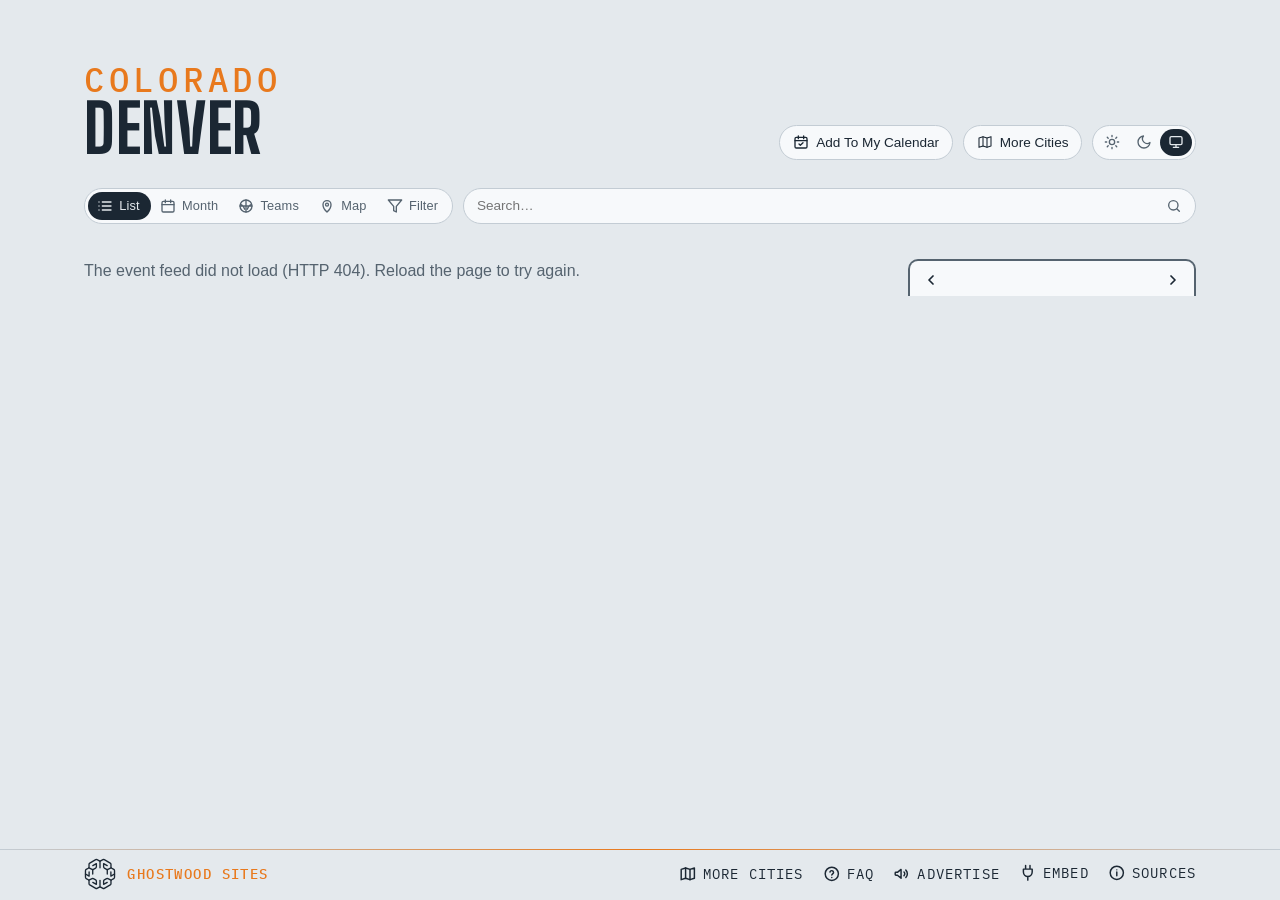
==== site/index.html @ 6da3061a "Refresh wording: "once a day" on Sources, the calendar note and Advertise The sites rebuild once a d" ====
<!DOCTYPE html>
<html lang="en">
<head>
<meta charset="utf-8">
<meta name="viewport" content="width=device-width, initial-scale=1, viewport-fit=cover">
<!-- browser chrome matches the page; app.js repoints both when a theme is
     chosen by hand -->
<meta name="theme-color" media="(prefers-color-scheme: light)" content="#edf1f4" data-light="#edf1f4">
<meta name="theme-color" media="(prefers-color-scheme: dark)" content="#141a20" data-dark="#141a20">
<link rel="manifest" href="manifest.webmanifest">
<link rel="apple-touch-icon" href="apple-touch-icon.png">
<meta name="apple-mobile-web-app-title" content="Denver Events">
<meta name="mobile-web-app-capable" content="yes">
<script>
  // Before the first paint: the theme (light, dark, or system — nothing set,
  // prefers-color-scheme decides); app.js applyTheme keeps the pill in sync.
  try {
    var t = localStorage.getItem('lqa-theme');
    if (t === 'light' || t === 'dark') document.documentElement.dataset.theme = t;
  } catch (e) { /* no storage — system it is */ }
</script>
<!-- Google tag (gtag.js) — the here.events GA4 property, one stream for the map and every city; reports split by hostname -->
<script async src="https://www.googletagmanager.com/gtag/js?id=G-BTQFXS68HN"></script>
<script>
  window.dataLayer = window.dataLayer || [];
  function gtag(){dataLayer.push(arguments);}
  gtag('js', new Date());
  gtag('config', 'G-BTQFXS68HN');
</script>
<title>Denver Events — Ball Arena, Red Rocks, the Arts Complex &amp; the Colfax rooms</title>
<meta name="description" content="What's on in Denver — Ball Arena, Empower Field, Coors Field, Red Rocks, the Mission Ballroom, the Fillmore, the Paramount, the Denver Center's Buell and Ellie, Boettcher Hall, the Ogden, Bluebird, Gothic and the clubs, with the Broncos, Nuggets, Avalanche, Rockies, Rapids, Pioneers and Buffs at home.">
<!-- the site's own address and what a shared link shows: name, line, and the share card (share.png, 1200×630, scripts/share-card.mjs) -->
<link rel="canonical" href="https://denver.here.events/">
<meta property="og:type" content="website">
<meta property="og:site_name" content="Denver Events">
<meta property="og:title" content="Denver Events">
<meta property="og:description" content="What's on in Denver — the arena and the stadiums, Red Rocks, the Arts Complex and the Colfax rooms, with the seven home teams' seasons.">
<meta property="og:url" content="https://denver.here.events/">
<meta property="og:image" content="https://denver.here.events/share.png">
<meta property="og:image:width" content="1200">
<meta property="og:image:height" content="630">
<meta name="twitter:card" content="summary_large_image">
<link rel="icon" href="favicon.svg" type="image/svg+xml">
<link rel="preconnect" href="https://fonts.googleapis.com">
<link rel="preconnect" href="https://fonts.gstatic.com" crossorigin>
<link href="https://fonts.googleapis.com/css2?family=Big+Shoulders:opsz,wght@10..72,500;10..72,700&family=IBM+Plex+Mono:wght@400;500&display=swap" rel="stylesheet">
<link rel="stylesheet" href="styles.css?v=__V__">
<link rel="alternate" type="text/calendar" href="events.ics" title="Denver Events">
</head>
<body>

<!-- the Ghostwood Labs mark, drawn once; the masthead and the footer <use> it -->
<svg width="0" height="0" style="position:absolute" aria-hidden="true">
  <symbol id="gw-mark" viewBox="0 0 576 576">
    <g fill="none" stroke="currentColor" stroke-width="24" stroke-linecap="round" stroke-linejoin="round">
      <path d="M300.19 51.03A26 26 0 0 1 275.81 51.03L235.63 29.71A26 26 0 0 0 210.57 30.08L103.63 91.02A26 26 0 0 0 90.5 113.61L90.5 161.4A26 26 0 0 1 77.38 183.98L39.62 205.52A26 26 0 0 0 26.5 228.1L26.5 347.9A26 26 0 0 0 39.62 370.48L77.38 392.02A26 26 0 0 1 90.5 414.6L90.5 462.39A26 26 0 0 0 103.63 484.98L210.57 545.92A26 26 0 0 0 235.63 546.29L275.81 524.97A26 26 0 0 1 300.19 524.97L340.37 546.29A26 26 0 0 0 365.43 545.92L472.37 484.98A26 26 0 0 0 485.5 462.39L485.5 414.6A26 26 0 0 1 498.62 392.02L536.38 370.48A26 26 0 0 0 549.5 347.9L549.5 228.1A26 26 0 0 0 536.38 205.52L498.62 183.98A26 26 0 0 1 485.5 161.4L485.5 113.61A26 26 0 0 0 472.37 91.02L365.43 30.08A26 26 0 0 0 340.37 29.71L300.19 51.03Z"/>
      <path d="M288 57.5L288 177.5"/>
      <path d="M288 518.5L288 403.5"/>
      <path d="M90.5 176.5L144.63 204.58A26 26 0 0 0 169.19 204.26L209.58 181.92A26 26 0 0 0 223 159.17L223 101.5L158.5 137.5"/>
      <path d="M485.5 176.5L431.37 204.58A26 26 0 0 1 406.81 204.26L366.42 181.92A26 26 0 0 1 353 159.17L353 101.5L417.5 137.5"/>
      <path d="M157 211L157 287.5"/>
      <path d="M419 211L419 287.5"/>
      <path d="M90.5 399.5L144.63 371.42A26 26 0 0 1 169.19 371.74L209.58 394.08A26 26 0 0 1 223 416.83L223 474.5L158.5 438.5"/>
      <path d="M485.5 399.5L431.37 371.42A26 26 0 0 0 406.81 371.74L366.42 394.08A26 26 0 0 0 353 416.83L353 474.5L417.5 438.5"/>
      <path d="M26.5 288L92 325.5L92 250.5"/>
      <path d="M549.5 288L484 325.5L484 250.5"/>
    </g>
  </symbol>
</svg>

<header class="masthead">
  <!-- no picture behind the name (Steve, 2026-10-14: no masthead drawings on any city site) -->
  <div class="masthead-text">
    <p class="eyebrow" data-teams="Denver">Colorado</p> <!-- no neighbourhood here, so the state stands over the city (the Everett pattern, Steve 2026-10-11) -->
    <h1>Denver</h1> <!-- one line on any screen -->
  </div>
  <!-- the masthead's tools: the theme pill alone (Steve, 2026-09-16 — the
       season calendar and Add To My Calendar chips moved down into the bar) -->
  <div class="masthead-tools">
  <!-- Add To My Calendar (Steve, 2026-10-26: it "should move here", beside More Cities; in the bar from 2026-09-16 until then): its pop (#subscribePop, in the bar) hangs under this button, placed by app.js placeSubscribePop -->
  <button id="subscribeBtn" class="chip" type="button" aria-expanded="false" aria-controls="subscribePop" title="Subscribe in your calendar app">
    <svg viewBox="0 0 24 24" fill="none" stroke="currentColor" stroke-width="2" stroke-linecap="round" stroke-linejoin="round" aria-hidden="true"><rect x="3" y="5" width="18" height="16" rx="2"/><path d="M8 3v4M16 3v4M3 10h18M9 15l2 2 4-4"/></svg>
    <span>Add To My Calendar</span>
  </button>
  <!-- the home teams' seasons, home and away (the Teams view below the bar) -->
  <!-- the theme pill: light, dark, system (Steve, 2026-09-15; app.js applyTheme) -->
  <div id="themeToggle" class="theme-toggle" role="radiogroup" aria-label="Color theme" data-active="system">
    <button type="button" role="radio" aria-checked="true" data-theme="light" title="Light">
      <svg viewBox="0 0 24 24" fill="none" stroke="currentColor" stroke-width="2" stroke-linecap="round" aria-hidden="true"><circle cx="12" cy="12" r="4"/><path d="M12 2v2M12 20v2M4.9 4.9l1.4 1.4M17.7 17.7l1.4 1.4M2 12h2M20 12h2M4.9 19.1l1.4-1.4M17.7 6.3l1.4-1.4"/></svg>
    </button>
    <button type="button" role="radio" aria-checked="false" data-theme="dark" title="Dark">
      <svg viewBox="0 0 24 24" fill="none" stroke="currentColor" stroke-width="2" stroke-linecap="round" stroke-linejoin="round" aria-hidden="true"><path d="M21 12.8A9 9 0 1 1 11.2 3a7 7 0 0 0 9.8 9.8z"/></svg>
    </button>
    <button type="button" role="radio" aria-checked="false" data-theme="system" title="System">
      <svg viewBox="0 0 24 24" fill="none" stroke="currentColor" stroke-width="2" stroke-linecap="round" stroke-linejoin="round" aria-hidden="true"><rect x="3" y="4" width="18" height="12" rx="2"/><path d="M8 20h8M12 16v4"/></svg>
    </button>
    <span class="theme-knob" aria-hidden="true"></span>
  </div>
  </div>
</header>

<!-- one row of matching chips: the view switch, filters, search, the clubs, the season calendar chip.
     The subscribe pop lives in the bar's markup but hangs under the masthead's Add To My Calendar button (app.js places it). -->
<!-- the bar, and the panel that floats open beneath it (over the content,
     which stays put) -->
<div class="filter-area">
<!-- one slim line standing in for the masthead once it has scrolled off
     (app.js shows it, with the Top button, and raises --barh to match) -->
<!-- the masthead, folded into one line once it has scrolled off: eyebrow, title, stamp -->
<div class="bar-title" hidden><span class="bar-eyebrow" data-teams="Denver">Colorado</span><span class="bar-name">Denver</span><span class="bar-eyebrow" id="barUpdated"></span></div>
<nav class="filterbar" aria-label="Filters">
  <label class="search-wrap">
    <input id="searchBox" type="search" placeholder="Search…" aria-label="Search events by venue, team, or type" autocomplete="off">
    <svg viewBox="0 0 24 24" fill="none" stroke="currentColor" stroke-width="2" stroke-linecap="round" stroke-linejoin="round" aria-hidden="true"><circle cx="11" cy="11" r="7"/><path d="m20 20-3.5-3.5"/></svg>
  </label>
  <!-- the view switch: the events list | the home teams' seasons, a two-stop pill like the theme's -->
  <div id="viewToggle" class="theme-toggle view-toggle" role="radiogroup" aria-label="View" data-active="events"><!-- List · Month · Teams (Steve, 2026-09-14; words beside the icons when the bar has room, 2026-10-24): Month is the list with the month calendar; app.js remembers the choice -->
    <button id="eventsBtn" type="button" role="radio" aria-checked="true" data-view="events" title="Events">
      <svg viewBox="0 0 24 24" fill="none" stroke="currentColor" stroke-width="2" stroke-linecap="round" stroke-linejoin="round" aria-hidden="true"><path d="M8 6h13M8 12h13M8 18h13M3 6h.01M3 12h.01M3 18h.01"/></svg><span class="vt-label">List</span>
    </button>
    <button id="monthBtn" type="button" role="radio" aria-checked="false" data-view="month" aria-controls="calBox" title="Month — the month's events on a calendar">
      <svg viewBox="0 0 24 24" fill="none" stroke="currentColor" stroke-width="2" stroke-linecap="round" stroke-linejoin="round" aria-hidden="true"><rect x="3" y="5" width="18" height="16" rx="2"/><path d="M8 3v4M16 3v4M3 10h18"/></svg><span class="vt-label">Month</span>
    </button>
    <button id="teamsBtn" type="button" role="radio" aria-checked="false" data-view="teams" aria-controls="teamsView" title="Home Teams — season schedules, every game, home and away">
      <svg viewBox="0 0 24 24" fill="none" stroke="currentColor" stroke-width="2" stroke-linecap="round" stroke-linejoin="round" aria-hidden="true"><circle cx="12" cy="12" r="9"/><path d="M3.6 9.5c3 1 5.4 3.6 6.3 7.3M20.4 9.5c-3 1-5.4 3.6-6.3 7.3M12 3v18M3 12h18"/></svg><span class="vt-label">Teams</span>
    </button>
    <button id="mapBtn" type="button" role="radio" aria-checked="false" data-view="map" aria-controls="mapView" title="Map — where the venues are">
      <svg viewBox="0 0 24 24" fill="none" stroke="currentColor" stroke-width="2" stroke-linecap="round" stroke-linejoin="round" aria-hidden="true"><path d="M12 21s-6-5.5-6-11a6 6 0 0 1 12 0c0 5.5-6 11-6 11z"/><circle cx="12" cy="10" r="2.2"/></svg><span class="vt-label">Map</span>
    </button>
    <button id="filterToggle" class="vt-filter" type="button" aria-expanded="false" aria-controls="filterPanel" title="Filters">
      <svg viewBox="0 0 24 24" fill="none" stroke="currentColor" stroke-width="2" stroke-linecap="round" stroke-linejoin="round" aria-hidden="true"><path d="M22 3H2l8 9.46V19l4 2v-8.54z"/></svg>
      <span class="vt-label">Filter</span>
    </button>
    <span class="theme-knob" aria-hidden="true"></span>
  </div>
  <div id="subscribePop" class="pop" hidden>
      <label class="pop-filter" id="subFilterRow" hidden>
        <input type="checkbox" id="subUseFilter" checked> Include my filter choices
      </label>
      <!-- one row of three: the calendar you'd add to, each with its own
           icon and name -->
      <div class="pop-tiles">
        <!-- the webcal: link — Apple Calendar on a Mac, iPhone or iPad (and any
             other desktop calendar app that claims webcal) -->
        <a id="webcalLink" class="tile" href="#" title="macOS / iOS Calendar (or whichever calendar app handles webcal links)">
          <img class="tile-logo" src="https://www.google.com/s2/favicons?domain=www.apple.com&amp;sz=128" alt="" width="64" height="64">
          <span>Apple</span>
        </a>
        <!-- Google Calendar's own icon (its favicon is a small upscaled one); Outlook's favicon, as for the venue marks -->
        <a id="gcalLink" class="tile" href="#" target="_blank" rel="noopener" title="Google Calendar">
          <img class="tile-logo" src="https://ssl.gstatic.com/calendar/images/dynamiclogo_2020q4/calendar_31_2x.png" alt="" width="64" height="64">
          <span>Google</span>
        </a>
        <a id="outlookLink" class="tile" href="#" target="_blank" rel="noopener" title="Outlook">
          <img class="tile-logo" src="https://www.google.com/s2/favicons?domain=outlook.live.com&amp;sz=128" alt="" width="64" height="64">
          <span>Outlook</span>
        </a>
      </div>
      <!-- the other ways in, as chips under the row -->
      <div class="pop-tools">
        <a id="qrBtn" class="chip" href="#" aria-expanded="false" title="QR code for your phone">
          <svg viewBox="0 0 24 24" fill="none" stroke="currentColor" stroke-width="1.8" aria-hidden="true">
            <rect x="4" y="4" width="6" height="6"/><rect x="14" y="4" width="6" height="6"/>
            <rect x="4" y="14" width="6" height="6"/>
            <path d="M14 14h2.5v2.5H14zM17.5 17.5H20V20h-2.5zM14 20h1M20 14v1"/>
          </svg>
          <span>QR Code</span>
        </a>
        <a id="copyIcs" class="chip" href="#" title="Copy the feed link">
          <svg viewBox="0 0 24 24" fill="none" stroke="currentColor" stroke-width="1.8" stroke-linecap="round" aria-hidden="true">
            <path d="M10 13a5 5 0 0 0 7.54.54l3-3a5 5 0 0 0-7.07-7.07l-1.72 1.71"/>
            <path d="M14 11a5 5 0 0 0-7.54-.54l-3 3a5 5 0 0 0 7.07 7.07l1.71-1.71"/>
          </svg>
          <span>Copy Link</span>
        </a>
      </div>
      <div id="qrPanel" class="qr-panel" hidden>
        <div id="qrImg" role="img" aria-label="QR code for the calendar feed"></div>
        <p class="pop-note">Scan with your phone to subscribe there.</p>
      </div>
      <p class="pop-note">Refreshed once a day. Your calendar picks up changes on its own schedule.</p>
  </div>
  <!-- the home teams, one pill per club, in the bar itself while the Teams
       view is open (crests only when the names won't fit; app.js sets is-crests) -->
  <div class="team-strip" id="teamStrip" aria-label="Teams"></div>
  <!-- narrow layouts only (app.js hides it when the calendar is docked):
       floats the calendar over the list. Chevron left = opens, right = folds. -->
  <button id="calToggle" class="chip cal-toggle" type="button" aria-expanded="false" aria-controls="calBox" title="Show calendar" hidden>
    <svg viewBox="0 0 24 24" fill="none" stroke="currentColor" stroke-width="2" stroke-linecap="round" stroke-linejoin="round" aria-hidden="true"><rect x="3" y="5" width="18" height="16" rx="2"/><path d="M8 3v4M16 3v4M3 10h18"/></svg>
    <span>Hide calendar</span>
    <svg class="chev" viewBox="0 0 24 24" fill="none" stroke="currentColor" stroke-width="2.2" stroke-linecap="round" stroke-linejoin="round" aria-hidden="true"><path d="M15 6l-6 6 6 6"/></svg>
  </button>
  <!-- the right end of the bar (Steve, 2026-09-16): the season calendar chip (Teams view only); flex order places it after the clubs. Add To My Calendar left the bar for the masthead tools 2026-10-26 (Steve: it "should move here", beside More Cities) -->
  <button id="teamPdfBtn" class="chip" type="button" title="Season calendar — download it as a PDF">
    <svg viewBox="0 0 24 24" fill="none" stroke="currentColor" stroke-width="2" stroke-linecap="round" stroke-linejoin="round" aria-hidden="true"><rect x="3" y="4" width="18" height="17" rx="2"/><path d="M3 9h18M8 2v4M16 2v4M8 13h3M13 13h3M8 17h3M13 17h3"/></svg>
    <span>Season Calendar</span> <!-- Steve, 2026-09-16: named for what it is, not the file type -->
  </button>
</nav>
<!-- the funnel in the bar drops this open below it -->
<div id="filterPanel" class="filter-panel fp-tree" hidden>
  <!-- top row: presets (chips injected by app.js; the one matching the
       current state is lit), the Only Sold Out switch and the Include Holidays
       switch (off by default; US, WA and Seattle holidays from app.js) -->
  <div class="fp-top">
    <div class="fp-presets" id="fpPresets"></div>
    <!-- Only Sold Out: only the events the checker (or a source) marks
         sold out, or within 5% of the house — LQAFilter.ticketState -->
    <!-- these two are switches, not allow boxes like the rows below: Sold Out
         narrows the list to those, Holidays adds days — so they wear a
         different face (.sw) -->
    <label class="fp-switch fp-soldout">
      <input type="checkbox" role="switch" id="soldOnlyToggle" autocomplete="off">
      <span class="sw"></span>
      <span class="fp-name">Only Sold Out</span> <!-- the words Steve set 2026-10-05 ("only sold"), in the panel's Title Case; was "Sold Out (or Nearly)" -->
    </label>
    <label class="fp-switch fp-holidays">
      <input type="checkbox" role="switch" id="holidaysToggle" autocomplete="off">
      <span class="sw"></span>
      <span class="fp-name">Include Holidays</span> <!-- "include holidays", Steve 2026-10-05; was "Holidays" -->
    </label>
  </div>
  <!-- Four groups — Venues (two lists), Event Type under the second, Teams
       (capacity bands keep state + share-code slots but no rows since
       2026-09-22), every row three-state (Steve, 2026-09-22: "check,
       unchecked or X for exclude, same for every filter option, don't auto
       check or uncheck any filters"), worn as a Show | Hide word pair at
       the row's end (third pass the same day, after a three-face box and
       then a tick box + x):
       · Show lit = show these. Shows among venues and
         teams add up (any of them); shown event types then narrow to
         those kinds.
       · Hide lit = never these (the name struck).
       · neither  = no preference.
       One tap sets a word, a second tap on it clears it — no cycling. No
       row ever changes another: no dashes, no greying, no bulk switches
       apart from a group's own Show All / Hide All. The rule is
       LQAFilter.matchesFilter; the pair is a role="group" of two
       aria-pressed buttons (app.js filterRow). No counts on the rows
       (Steve, 2026-09-22). The everyday way to hide things is on
       the event sheet (Hide chips + Undo), with the view note above the list
       saying what is hidden. -->
  <div class="fp-cols">
    <div class="fp-group">
      <h3>Denver<span class="fp-allnone"><button type="button" class="fp-set" data-scope="campus" data-on="1">Show All</button><i>·</i><button type="button" class="fp-set" data-scope="campus" data-on="0">Hide All</button></span></h3>
      <div id="panelVenues" class="fp-list"><!-- the venue rows, injected by app.js --></div>
    </div>
    <div class="fp-group">
      <h3>Red Rocks, Boulder &amp; Beyond<span class="fp-allnone"><button type="button" class="fp-set" data-scope="town" data-on="1">Show All</button><i>·</i><button type="button" class="fp-set" data-scope="town" data-on="0">Hide All</button></span></h3>
      <div id="panelVenuesTown" class="fp-list"><!-- rooms city.js marks area: 'town' — Red Rocks, Fiddler's Green, the Gothic, Dick's Sporting Goods Park and the Boulder rooms --></div>
      <h3>Event Type<span class="fp-allnone"><button type="button" class="fp-set" data-scope="type" data-on="1">Show All</button><i>·</i><button type="button" class="fp-set" data-scope="type" data-on="0">Hide All</button></span></h3>
      <div id="panelBadges" class="fp-list"><!-- the five kinds (city.js TYPES), injected by app.js --></div>
    </div>
    <div class="fp-group">
      <h3>Home Teams<span class="fp-allnone"><button type="button" class="fp-set" data-scope="team" data-on="1">Show All</button><i>·</i><button type="button" class="fp-set" data-scope="team" data-on="0">Hide All</button></span></h3>
      <div id="panelTeams" class="fp-list"><!-- team rows injected by app.js: Broncos, Nuggets, Avalanche, Rockies, Rapids, Pioneers, Buffs --></div>
      <h3>Festivals<span class="fp-allnone"><button type="button" class="fp-set" data-scope="fest" data-on="1">Show All</button><i>·</i><button type="button" class="fp-set" data-scope="fest" data-on="0">Hide All</button></span></h3>
      <div id="panelFestivals" class="fp-list"><!-- festival venues (city.js festival: true) — none in Denver yet, so app.js hides the heading --></div></div>
    </div>
  </div>
</div>
</div>

<section class="agenda" aria-label="Upcoming events">
  <!-- the view note: one plain line, only while the view is not the usual one,
       saying what is hidden or added compared with it, with a way back
       (app.js renderViewNote) -->
  <div id="viewNote" class="view-note" hidden><span id="viewNoteText"></span><button id="viewNoteReset" type="button" class="chip">Usual View</button></div>
  <div class="agenda-layout">
    <ol id="agenda"><li class="empty">Loading events…</li></ol>
    <aside class="cal-side" aria-label="Month calendar">
      <!-- on narrow layouts this floats over the list (opened from the
           calendar chip at the right end of the filter bar); on the wide
           layout it's docked here -->
      <div class="cal" id="calBox">
        <!-- the card's header: ‹ month name › (Today is a floater at the lower right, shown when the list has left today) -->
        <div class="cal-head" id="calHead" aria-label="Change months">
          <button id="calPrev" type="button" aria-label="Previous month">
            <svg viewBox="0 0 24 24" fill="none" stroke="currentColor" stroke-width="2.6" stroke-linecap="round" stroke-linejoin="round" aria-hidden="true"><path d="M15 6l-6 6 6 6"/></svg>
          </button>
          <button class="cal-cur" id="calCur" type="button" aria-live="polite" title="Pick a month and year"></button> <!-- opens the month/year picker (app.js openMonthPick; Steve, 2026-09-15) -->
          <button id="calNext" type="button" aria-label="Next month">
            <svg viewBox="0 0 24 24" fill="none" stroke="currentColor" stroke-width="2.6" stroke-linecap="round" stroke-linejoin="round" aria-hidden="true"><path d="M9 6l6 6-6 6"/></svg>
          </button>
        </div>
        <div id="calGrid" class="cal-months"><!-- one .cal-month card per month, from app.js --></div>
        <!-- TODAY: a tab out of the card's foot, the odds tab's cut (Steve, 2026-09-15); app.js placeTodayTab moves it under the month board in the month view -->
        <button id="calToday" type="button" class="cal-today-tab" title="Back to today: the current month, past days put away" hidden>
      <svg viewBox="0 0 24 24" fill="none" stroke="currentColor" stroke-width="2" stroke-linecap="round" stroke-linejoin="round" aria-hidden="true"><rect x="3" y="5" width="18" height="16" rx="2"/><path d="M8 3v4M16 3v4M3 10h18"/><circle cx="12" cy="15.5" r="1.6" fill="currentColor" stroke="none"/></svg>
      <span>Today</span>
    </button>
      </div>
    </aside>
  </div>
  <!-- the month view (the calendar stop of the view pill): one continuous
       grid of weeks from this month on, square days carrying their events'
       names, a sticky ‹ MONTH › header naming the month at the top of the
       window (its name opens the month / year picker), and more months
       appended as you scroll — no end (app.js renderBoard). A tapped day
       opens a card listing everything on it (openDayPop). -->
  <section id="monthBoard" class="month-board" aria-label="Month calendar" hidden>
    <div id="mbSticky" class="mb-sticky">
      <div class="cal-head mb-head" aria-label="Change months">
        <button id="mbPrev" type="button" aria-label="Previous month">
          <svg viewBox="0 0 24 24" fill="none" stroke="currentColor" stroke-width="2.6" stroke-linecap="round" stroke-linejoin="round" aria-hidden="true"><path d="M15 6l-6 6 6 6"/></svg>
        </button>
        <button class="cal-cur" id="mbCur" type="button" aria-live="polite" title="Pick a month and year"></button>
        <button id="mbNext" type="button" aria-label="Next month">
          <svg viewBox="0 0 24 24" fill="none" stroke="currentColor" stroke-width="2.6" stroke-linecap="round" stroke-linejoin="round" aria-hidden="true"><path d="M9 6l6 6-6 6"/></svg>
        </button>
      </div>
    </div>
    <div id="mbGrid" class="mb-months"></div> <!-- one .mb-month block per month, appended by app.js appendMonth -->
    <div id="mbSentinel" class="mb-sentinel" aria-hidden="true"></div>
  </section>
</section>

<!-- the Map view (Steve, 2026-10-24): the ground with a pin on every room, sized by
     its upcoming events under the filters in force; a tapped pin opens its card.
     Drawn by local-map.js from local-map.json (scripts/build-local-map.mjs — the
     shoreline, lakes and main roads read once from OpenStreetMap at build time)
     — no tiles, nothing fetched off-site -->
<section id="mapView" class="local-map" hidden aria-label="Map of the venues">
  <div class="lm-frame">
    <svg id="lmSvg" viewBox="0 0 1000 1000" preserveAspectRatio="xMidYMid meet" role="img" aria-label="Denver with the venues marked"></svg>
    <div class="lm-zoom" aria-label="Zoom">
      <button type="button" data-z="in" title="Zoom in" aria-label="Zoom in">+</button>
      <button type="button" data-z="out" title="Zoom out" aria-label="Zoom out">−</button>
      <button type="button" data-z="fit" title="The whole map" aria-label="The whole map"><svg viewBox="0 0 24 24" fill="none" stroke="currentColor" stroke-width="2" stroke-linecap="round" stroke-linejoin="round" aria-hidden="true"><path d="M4 9V5a1 1 0 0 1 1-1h4M15 4h4a1 1 0 0 1 1 1v4M20 15v4a1 1 0 0 1-1 1h-4M9 20H5a1 1 0 0 1-1-1v-4"/></svg></button>
      <button type="button" data-z="me" title="Find my location" aria-label="Find my location" aria-pressed="false"><svg viewBox="0 0 24 24" fill="none" stroke="currentColor" stroke-width="2" stroke-linecap="round" stroke-linejoin="round" aria-hidden="true"><circle cx="12" cy="12" r="6"/><circle cx="12" cy="12" r="1.6" fill="currentColor"/><path d="M12 2v4M12 18v4M2 12h4M18 12h4"/></svg></button> <!-- the visitor's own spot: the browser's Geolocation API on their say-so (local-map.js), no service behind it — Steve, 2026-10-25 -->
    </div>
  </div>
  <p class="lm-caption" id="lmCaption"><span></span></p>
</section>

<!-- the Teams view: in place of the agenda while the Teams chip is on. A
     strip of the home teams, a bar naming a picked opponent, then the season
     in the agenda's own day/card markup (app.js renderTeams) -->
<section class="teams" id="teamsView" aria-label="Team schedules" hidden>
  <div class="teams-layout">
    <!-- the club's form block — record, standing, news, or the game in
         progress — above the list and the calendar alike (app.js renderTeamForm) -->
    <div id="teamHeadTop"></div> <!-- the block's spot in the flow: once it scrolls under the bar the block pins and goes compact (app.js markStuck) -->
    <div id="teamHead"></div>
    <!-- the printed poster's banner and legend (the PDF chip; print only) -->
    <div id="printHead" class="print-head" aria-hidden="true"></div>
    <div class="team-main">
      <div class="team-focus" id="teamFocus" hidden></div>
      <ol id="teamSched" class="team-sched"></ol>
    </div>
    <!-- the season at a glance, poster-style, in place of the list while the
         bar's Calendar chip is on: every month as a card, home games solid,
         away games pale, each cell the opponent and the time (app.js renderTeamCal) -->
    <div class="team-cal" id="teamCal" aria-label="Season calendar" hidden></div>
    <div id="printFoot" class="print-foot" aria-hidden="true"></div>
  </div>
</section>

<!-- a word after hiding something from the sheet, with Undo (app.js toast) -->
<div id="toast" class="toast" role="status" aria-live="polite" hidden><span id="toastText"></span><button id="toastUndo" type="button">Undo</button></div>

<!-- pinned to the bottom edge; Sources (the info mark) and Embed open upward from it,
     floating over the list -->
<footer>
  <!-- Two floaters centred just above this pinned footer, styled like the
       bar's chips. Today: back to now (the current month, past days put
       away, the list at its nearest day), shown only while the list has
       left today. Top: shown once the masthead has scrolled off. app.js
       toggles hidden on both; on narrow screens they drop their labels. -->
  <div class="floaters">
    <button id="toTop" type="button" class="chip" title="Back to top" aria-label="Back to top" hidden>
      <svg viewBox="0 0 24 24" fill="none" stroke="currentColor" stroke-width="2.2" stroke-linecap="round" stroke-linejoin="round" aria-hidden="true"><path d="M12 19V5M5 12l7-7 7 7"/></svg>
      <span>Top</span>
    </button>
  </div>
  <div class="foot-inner">
  <a class="gw" href="https://ghostwoodlabs.com/" target="_blank" rel="noopener" title="Ghostwood Labs"> <!-- the mark and the name are one link, opening a new tab (Steve, 2026-10-05: "any click on the gwl branding should open a new tab"); linked to the company site 2026-10-04, the day ghostwoodlabs.com went live -->
  <svg class="gw-logo" aria-hidden="true"><use href="#gw-mark"/></svg>
  <p class="gw-credit"><strong>Ghostwood Sites</strong></p>
  </a>
  <div class="foot-links"> <!-- Advertise, Embed, Sources as one thing at the row's right end, the credit at its left (the "Updated" stamp between them was removed 2026-10-05, Steve) -->
  <!-- the questions page, behind a question mark (Steve, 2026-10-28: "creating a FAQ page") -->
  <a class="foot-link" id="faq" href="faq.html" title="Questions about this calendar">
    <svg viewBox="0 0 24 24" fill="none" stroke="currentColor" stroke-width="2" stroke-linecap="round" stroke-linejoin="round" aria-hidden="true"><circle cx="12" cy="12" r="9"/><path d="M9.5 9.5a2.5 2.5 0 0 1 4.9.7c0 1.7-2.4 2.1-2.4 3.6M12 17h.01"/></svg>
    <span>FAQ</span>
  </a>
  <!-- advertising: a megaphone, to the placeholder sales page (Steve, 2026-09-15) -->
  <a class="foot-link" id="advertise" href="advertise.html" title="Advertise on this calendar">
    <svg viewBox="0 0 24 24" fill="none" stroke="currentColor" stroke-width="2" stroke-linecap="round" stroke-linejoin="round" aria-hidden="true"><path d="M3 11v2a1 1 0 0 0 1 1h2l5 4V6L6 10H4a1 1 0 0 0-1 1z"/><path d="M15 9.5a3.5 3.5 0 0 1 0 5"/><path d="M17.5 7a7 7 0 0 1 0 10"/></svg>
    <span>Advertise</span>
  </a>
  <!-- the sources, behind an info mark that opens upward like Embed -->
  <details class="share info" id="sources">
    <summary title="Where the listings come from">
      <svg viewBox="0 0 24 24" fill="none" stroke="currentColor" stroke-width="2" stroke-linecap="round" stroke-linejoin="round" aria-hidden="true"><circle cx="12" cy="12" r="9"/><path d="M12 11v5M12 8h.01"/></svg>
      <span>Sources</span>
    </summary>
    <div class="share-body info-body">
      <div class="share-cols">
        <div>
          <h3>Ticketing feeds</h3>
          <p>Ticketmaster, room by room — Ball Arena, Empower Field, the Mission Ballroom, the Fillmore, the Paramount, the Buell, the Ellie, Boettcher Hall, the Bellco, the Coliseum, the National Western Complex, the Ogden, Bluebird, Summit, Marquis, Cervantes', Ophelia's, the Hi-Dive, the Grizzly Rose, the Oriental, Meow Wolf, Comedy Works, Club Vinyl, Magness Arena, Red Rocks, Fiddler's Green, the Gothic, Dick's Sporting Goods Park, Folsom Field, the CU Events Center, the Boulder Theater and Chautauqua. Season bundles, parking, suites and tours are left out.</p>
        </div>
        <div>
          <h3>Venue calendars</h3>
          <p>Levitt Pavilion's own calendar (the free summer season at Ruby Hill Park) and Chautauqua's Events Calendar feed, read daily alongside Ticketmaster.</p>
        </div>
        <div>
          <h3>Game dates</h3>
          <p>ESPN for the Broncos, Nuggets, Rapids, Pioneers and Buffs, the NHL for the Avalanche and MLB's Stats API for the Rockies; the Rockies' and Rapids' home dates, which Ticketmaster does not carry, come straight from those schedules.</p>
        </div>
        <div>
          <h3>The final word</h3>
          <p>Refreshed once a day. Every listing links to the venue or ticket page — check there before you go.</p>
        </div>
      </div>
        <div>
          <h3>The map</h3>
          <p>The shoreline, the lakes and the main roads are © <a href="https://www.openstreetmap.org/copyright" target="_blank" rel="noopener">OpenStreetMap</a> contributors (ODbL), drawn here as one file made at build time — no map tiles, nothing fetched from anywhere else. Venues are placed from their street addresses.</p>
        </div>
    </div>
  </details>
  <details class="share" id="embed">
    <summary>
      <svg class="plug" viewBox="0 0 24 24" fill="none" stroke="currentColor" stroke-width="2" stroke-linecap="round" stroke-linejoin="round" aria-hidden="true"><path d="M9 2v5M15 2v5M6 7h12v4a6 6 0 0 1-12 0V7zM12 17v5"/></svg>
      <span>Embed</span>
    </summary>
    <div class="share-body">
      <div class="share-cols">
        <div>
          <h3>Events widget</h3>
          <p>Drop these two lines into any page and the next events render in place.
            Style it with the <code>evt-ev-</code> CSS classes.</p>
<pre><code>&lt;div id="denver-events"&gt;&lt;/div&gt;
&lt;script src="https://denver.here.events/embed.js" data-max="8" defer&gt;&lt;/script&gt;</code></pre>
        </div>
        <div>
          <h3>Data feeds</h3>
          <p>The raw data behind this page, fetchable from anywhere (CORS is open):</p>
          <ul class="feed-list">
            <li><code>events.json</code> — <a href="events.json">JSON feed</a></li>
            <li><code>events.ics</code> — <a href="events.ics">iCalendar feed</a></li>
          </ul>
          <p>Google and Outlook don't have feed formats of their own — they subscribe
            to the iCalendar feed. The <em>Add To My Calendar</em> button up top has
            one-click links for both.</p>
        </div>
        <div>
          <h3>Filter links</h3>
          <p>A link that opens this page with the filters you have set right now
            (<code>?f=…</code>) — for a widget's "see all" link, or to share one view.</p>
          <button id="copyFilterLink" class="chip" type="button" title="Copy a link that opens with this exact filter">
            <svg viewBox="0 0 24 24" fill="none" stroke="currentColor" stroke-width="2" stroke-linecap="round" stroke-linejoin="round" aria-hidden="true"><rect x="9" y="9" width="11" height="11" rx="2"/><path d="M5 15V5a2 2 0 0 1 2-2h10"/></svg>
            <span id="copyFilterLabel">Copy Filter Link</span>
          </button>
        </div>
      </div>
    </div>
  </details>
  </div> <!-- /.foot-links -->
  </div>
</footer>

<script src="qrcode.js?v=__V__" defer></script>
<!-- phones: tapping a listing opens this sheet instead of following the
     title link, so every detail and link gets a full-size tap target -->
<div id="sheet" class="sheet" hidden>
  <div class="sheet-back" id="sheetBack"></div>
  <div class="sheet-card" role="dialog" aria-modal="true" aria-labelledby="sheetTitle" tabindex="-1">
    <p class="sheet-venue" id="sheetVenue"></p>
    <h2 class="sheet-title" id="sheetTitle"></h2>
    <p class="sheet-when" id="sheetWhen"></p>
    <p class="sheet-tix" id="sheetTix" hidden><!-- Ticketmaster inventory: "272 of 18,100 tickets left · 614 resale · from $25 · checked Sep 15" (app.js) --></p>
    <p class="sheet-watch" id="sheetWatch" hidden><!-- a home game's TV / radio, from the league (app.js) --></p>
    <div class="sheet-sets-wrap" id="sheetSets" hidden><!-- a festival day's set times, stage by stage (app.js setTimesBlock) --></div>
    <div class="sheet-actions">
      <!-- order: the short chips first so they share a line, the long venue link after (Steve, 2026-09-15) -->
      <a id="sheetTickets" class="btn-cal" href="#" target="_blank" rel="noopener">Tickets</a>
      <!-- the plain way to hide a club's home games (2026-09-20); an Undo toast follows. The venue's own Only / Hide
           chips went 2026-10-26 (Steve: only Tickets and the venue link); the filter panel still has both -->
      <button id="sheetHideTeam" class="chip" type="button" title="Hide this club's home games" hidden></button>
      <button id="sheetTeam" class="chip" type="button" title="This club's whole season in the Teams view" hidden></button>
      <a id="sheetVenueLink" class="chip" href="#" target="_blank" rel="noopener"></a>
      <button id="sheetClose" class="chip" type="button">Close</button>
    </div>
  </div>
</div>

<script src="city.js?v=__V__" defer></script> <!-- the teams, the venues, the words for the place -->
<script src="cities.js?v=__V__" defer></script> <!-- every city on here.events, for the Other Places sheet (generated in lqa, synced) -->
<script src="filter.js?v=__V__" defer></script>
<script src="app.js?v=__V__" defer></script>
<script src="local-map.js?v=__V__" defer></script> <!-- the Map view (after app.js, which lends it LQAHooks) -->
</body>
</html>
---- site/styles.css ----
/* Lower Queen Anne Events — overcast-sky palette, marquee display type. */

:root {
  --sky: #e4e9ed;        /* overcast paper (a step down from #edf1f4, Steve 2026-10-12: "a little less glaring") */
  --mist: #f7f9fb;       /* card surface (was pure white) */
  --ink: #1b2733;        /* Puget ink */
  --ink-soft: #55636f;
  --ink-bright: #1b2733; /* the logo: pure white in the dark palette, ink here */
  --line: #c3ccd4;
  --gold: #e8791d;       /* Space Needle "Galaxy Gold" */
  --gold-soft: #fbe9d8;
  /* Color coding is muted (a step back from the pure primaries) and each
     group keeps to its own family so a dot or stripe reads as what it is:
     venues are cool (blue → violet → teal), event types are warm (yellow →
     orange → red → pink). */
  /* venue hues (chips, grid ticks, agenda tags): a sweep from teal through
     blue and violet to magenta, neighbors alternating light and dark */
  /* all three families sit a step back from the pure primaries: the same
     hues, less glare, so the stripes and ticks read after the titles */
  --v-ball: #9e3c2d; --v-empower: #9e502d; --v-coors: #9e642d; --v-mission: #9e782d; --v-fillmore: #9e8c2d;
  --v-paramount: #9c9e2d; --v-buell: #889e2d; --v-ellie: #749e2d; --v-boettcher: #609e2d; --v-bellco: #4d9e2d;
  --v-coliseum: #399e2d; --v-nwc: #2d9e36; --v-ogden: #2d9e4a; --v-bluebird: #2d9e5d; --v-summit: #2d9e71;
  --v-marquis: #2d9e85; --v-cervantes: #2d9e99; --v-ophelias: #2d8f9e; --v-hidive: #2d7b9e; --v-grizzly: #2d679e;
  --v-oriental: #2d539e; --v-meowwolf: #2d3f9e; --v-comedyworks: #2f2d9e; --v-vinyl: #432d9e; --v-magness: #572d9e;
  --v-levitt: #6b2d9e; --v-redrocks: #7e2d9e; --v-fiddlers: #922d9e; --v-gothic: #9e2d95; --v-dsgp: #9e2d81;
  --v-folsom: #9e2d6e; --v-cuevents: #9e2d5a; --v-boulder: #9e2d46; --v-chautauqua: #9e2d32;
  --venue-text: 72%;     /* how much of the venue hue the card's venue label keeps (light mode) */
  --tint: 26%;           /* the venue wash behind a series card (light mode; 13% in the dark palette) */
  --row-a: #f3f6f8; --row-b: #d6dde3; /* the list's rows alternate light and dark grey; only a series keeps its venue's hue (Steve, 2026-10-20) */
  /* event-type hues (calendar ticks, agenda right edge): concerts salmon and
     arts crimson keep clear of the brand orange; movies slate = "quiet" */
  --t-concert: #d9664f;
  --t-sports: #d4b106;
  --t-arts: #b8303f;
  --t-movie: #7a8a99;
  --t-community: #d63f9c;
  --t-expo: #2a9d8f;      /* conventions & expos: turquoise, the one hue the types didn't use */
  --t-bar: #c28a12;       /* bar nights: amber, an ale between the sports yellow and concert salmon */
  --alert: #e02b26;       /* cancelled / postponed notes: plain bright red */
  --barh-base: 3.4rem;   /* the pinned filter bar's height (chips 2.25rem + padding) */
  --titleh: 1.7rem;      /* the bar's title line (1.2rem + .5rem gap), added while scrolled */
  --barh: var(--barh-base); /* what the sticky things below the bar offset by */
  --rule: color-mix(in srgb, var(--line), var(--ink-soft)); /* list dividers: a step brighter than --line */
  /* the scorebug (the live game block, .tf-bug): a light panel in this theme, the broadcast's charcoal in the dark one (Steve, 2026-10-12: the charcoal panel on the light card looked bad) */
  --bug-bg: #f9fafb; --bug-frame: #c9d2da; --bug-ink: #1b2733; --bug-soft: #55636f; --bug-dim: #7c8894; --bug-rowline: #d5dce3; --bug-off: #b3bcc5; --bug-muted: #6b7784; --bug-score-bg: #ffffff; --bug-shadow: rgba(15, 25, 35, .10); --bug-redzone: #c8261f;
  --bug-bw: 1px; --frame: var(--line); --frame-w: 1px; /* the game block's frame and the bug's rules: hairlines in the card's line colour here, the 2px broadcast frame in the dark theme (Steve, 2026-10-12: "soften … the borders in general") */
  --cell-mix: 22%; --cell-ink: var(--ink); --cell-bar: 4px; --cell-shadow: none; /* the bug's team cells: a wash of the club colour with a bar of it at the left and ink type, instead of the solid cell ("soften the colors here") */
  --tick-mix: var(--ink); --tick-pct: 65%; /* the refresh countdown ring: the club's colour mixed toward ink here, toward white on the dark ground (the mix itself is written in the .tf-refresh rule: a token holding var(--team-2) would resolve here on :root, where no club colour exists, and come out empty) */
  --dot: color-mix(in srgb, var(--ink-soft) 40%, transparent); /* the dotted underline under the watch strip's links */
  --display: "Big Shoulders", "Arial Narrow", sans-serif;
  --body: -apple-system, BlinkMacSystemFont, "Segoe UI", "Helvetica Neue", sans-serif;
  --mono: "IBM Plex Mono", ui-monospace, Menlo, monospace;
}
/* Dark palette. Applies when the system prefers dark and the visitor hasn't
   picked Light, or whenever they've picked Dark (the toggle sets
   data-theme on <html>; "system" leaves it unset). The two blocks must
   stay identical — CSS has no way to give one ruleset two unrelated
   conditions. */
@media (prefers-color-scheme: dark) {
  :root:not([data-theme="light"]) {
    color-scheme: dark;
    --sky: #141a20; --mist: #1d252e; --ink: #e8edf1; --ink-soft: #9aa7b2; --ink-bright: #ffffff;
    --line: #333f4a; --gold: #f08a33; --gold-soft: #3a2a1a;
    --v-ball: #e99285; --v-empower: #e9a485; --v-coors: #e9b685; --v-mission: #e9c785; --v-fillmore: #e9d985;
    --v-paramount: #e8e985; --v-buell: #d6e985; --v-ellie: #c4e985; --v-boettcher: #b3e985; --v-bellco: #a1e985;
    --v-coliseum: #8fe985; --v-nwc: #85e98d; --v-ogden: #85e99e; --v-bluebird: #85e9b0; --v-summit: #85e9c1;
    --v-marquis: #85e9d3; --v-cervantes: #85e9e5; --v-ophelias: #85dce9; --v-hidive: #85cae9; --v-grizzly: #85b8e9;
    --v-oriental: #85a7e9; --v-meowwolf: #8595e9; --v-comedyworks: #8785e9; --v-vinyl: #9885e9; --v-magness: #aa85e9;
    --v-levitt: #bc85e9; --v-redrocks: #cd85e9; --v-fiddlers: #df85e9; --v-gothic: #e985e2; --v-dsgp: #e985d0;
    --v-folsom: #e985be; --v-cuevents: #e985ad; --v-boulder: #e9859b; --v-chautauqua: #e98589;
    --venue-text: 100%; --tint: 13%;
    --row-a: #1e252c; --row-b: #2c343c;
    --t-concert: #f0806a; --t-sports: #f2d21b; --t-arts: #d63a4f;
    --t-movie: #8b9db0; --t-community: #e660a8; --t-expo: #4fd1c5; --t-bar: #e3ad3c; --alert: #ff4b3e;
    --bug-bg: #2b2d30; --bug-frame: #c9cdd2; --bug-ink: #f4f4f4; --bug-soft: #d5d8dc; --bug-dim: #b9bec4; --bug-rowline: #5c6167; --bug-off: #6a6d72; --bug-muted: #4a4f56; --bug-score-bg: #fafafa; --bug-shadow: rgba(0, 0, 0, .35); --bug-redzone: #ff7b7b;
  --bug-bw: 2px; --frame: var(--ink-soft); --frame-w: 2px; --cell-mix: 100%; --cell-ink: #fff; --cell-bar: 0px; --cell-shadow: 0 1px 2px rgba(0, 0, 0, .5);
    --bug-bw: 2px; --frame: var(--ink-soft); --frame-w: 2px; --cell-mix: 100%; --cell-ink: #fff; --cell-bar: 0px; --cell-shadow: 0 1px 2px rgba(0, 0, 0, .5);
    --tick-mix: white; --tick-pct: 45%;
    --dot: color-mix(in srgb, var(--ink-soft) 60%, transparent);
  }
}
:root[data-theme="dark"] {
  color-scheme: dark;
  --sky: #141a20; --mist: #1d252e; --ink: #e8edf1; --ink-soft: #9aa7b2; --ink-bright: #ffffff;
  --line: #333f4a; --gold: #f08a33; --gold-soft: #3a2a1a;
  --v-ball: #e99285; --v-empower: #e9a485; --v-coors: #e9b685; --v-mission: #e9c785; --v-fillmore: #e9d985;
  --v-paramount: #e8e985; --v-buell: #d6e985; --v-ellie: #c4e985; --v-boettcher: #b3e985; --v-bellco: #a1e985;
  --v-coliseum: #8fe985; --v-nwc: #85e98d; --v-ogden: #85e99e; --v-bluebird: #85e9b0; --v-summit: #85e9c1;
  --v-marquis: #85e9d3; --v-cervantes: #85e9e5; --v-ophelias: #85dce9; --v-hidive: #85cae9; --v-grizzly: #85b8e9;
  --v-oriental: #85a7e9; --v-meowwolf: #8595e9; --v-comedyworks: #8785e9; --v-vinyl: #9885e9; --v-magness: #aa85e9;
  --v-levitt: #bc85e9; --v-redrocks: #cd85e9; --v-fiddlers: #df85e9; --v-gothic: #e985e2; --v-dsgp: #e985d0;
  --v-folsom: #e985be; --v-cuevents: #e985ad; --v-boulder: #e9859b; --v-chautauqua: #e98589;
  --venue-text: 100%; --tint: 13%;
  --row-a: #1e252c; --row-b: #2c343c;
  --t-concert: #f0806a; --t-sports: #f2d21b; --t-arts: #d63a4f;
  --t-movie: #8b9db0; --t-community: #e660a8; --t-expo: #4fd1c5; --t-bar: #e3ad3c; --alert: #ff4b3e;
  --bug-bg: #2b2d30; --bug-frame: #c9cdd2; --bug-ink: #f4f4f4; --bug-soft: #d5d8dc; --bug-dim: #b9bec4; --bug-rowline: #5c6167; --bug-off: #6a6d72; --bug-muted: #4a4f56; --bug-score-bg: #fafafa; --bug-shadow: rgba(0, 0, 0, .35); --bug-redzone: #ff7b7b;
  --tick-mix: white; --tick-pct: 45%;
  --dot: color-mix(in srgb, var(--ink-soft) 60%, transparent);
}
:root[data-theme="light"] { color-scheme: light; }

* { box-sizing: border-box; }
html { scroll-behavior: smooth; overflow-x: clip; } /* clip: the footer bleeds to the viewport edges */
@media (prefers-reduced-motion: reduce) { html { scroll-behavior: auto; } }
/* the page is 62rem wide, and steps wider on big screens so event names
   get a single line: the calendar column is fixed, so all of the extra
   width goes to the cards (the footer line follows) */
:root { --pagew: 62rem; }
@media (min-width: 1180px) { :root { --pagew: 72rem; } }
@media (min-width: 1360px) { :root { --pagew: 80rem; } }
body {
  /* no bottom padding: the sticky footer is the page's last thing, and any
     padding here would show as a blank band under it once the list is short.
     A column flex at least a viewport tall, so a short page (the Teams view
     with one team) still puts the footer at the bottom edge */
  display: flex; flex-direction: column; min-height: 100vh; min-height: 100dvh;
  margin: 0 auto; padding: 0 1.25rem; max-width: var(--pagew);
  background: var(--sky); color: var(--ink);
  font: 16px/1.55 var(--body);
}
/* flex items refuse to shrink below their content's minimum width, so one
   unwrappable line (a TV listing, the compact bar's title) would push a whole
   section past a phone's edge; let them shrink like blocks */
body > * { min-width: 0; }
a { color: inherit; text-underline-offset: 2px; }
:focus-visible { outline: 2px solid var(--ink-soft); outline-offset: 2px; }

/* ---- masthead ---- */
.masthead {
  display: flex; flex-wrap: wrap; gap: 1.5rem; align-items: flex-end;
  justify-content: space-between; padding: 2.5rem 0 1rem;
}
.eyebrow {
  font-family: var(--mono); font-size: .8rem; letter-spacing: .12em;
  text-transform: uppercase; color: var(--gold); margin: 0 0 .3rem;
}
h1 {
  font-family: var(--display); font-weight: 700; font-size: clamp(2.6rem, 7vw, 4.2rem);
  line-height: .92; text-transform: uppercase; letter-spacing: .01em; margin: 0;
}
.masthead-text { min-width: 0; max-width: 100%; } /* a flex item would grow to its widest line and push past a phone's edge */
/* "More Cities" (See All until 2026-10-13, Other Places until 2026-10-18): the pill before the theme pill, to the same map (Steve, 2026-10-12); in the pinned bar the chip's text folds away and the map glyph stays */
/* Add To My Calendar: the first of the masthead's tools (Steve, 2026-10-26, "should move here" — beside More Cities; in the bar from 2026-09-16 until then), sized like the More Cities pill beside it */
.masthead-tools #subscribeBtn { order: 3; display: inline-flex; align-items: center; gap: .45rem; min-height: calc(1.7rem + 8px); padding: 0 .95em; }
.masthead-tools #subscribeBtn svg { width: 1rem; height: 1rem; flex: none; }
.masthead-tools #subscribeBtn:hover { border-color: var(--ink-soft); }
.bar-title .masthead-tools #subscribeBtn { min-height: 1.7rem; padding: 0 .5em; } /* icon-only in the title line, like the pill (the label rule is .bar-title .masthead-tools .chip span) */
.masthead-tools .see-all { order: 4; display: inline-flex; align-items: center; gap: .45rem; min-height: calc(1.7rem + 8px); padding: 0 .95em; text-decoration: none; }
.masthead-tools .see-all svg { width: 1rem; height: 1rem; fill: none; stroke: currentColor; stroke-width: 1.6; stroke-linejoin: round; stroke-linecap: round; }
.masthead-tools .see-all:hover { border-color: var(--ink-soft); }
.bar-title .masthead-tools .see-all { min-height: 1.7rem; padding: 0 .5em; }
/* the mark and the name as one thing: the mark stretches to the text's
   height (eyebrow + title) and keeps square, in the footer mark's white */
.masthead { --mast-title: clamp(2.6rem, 7vw, 4.2rem); } /* the title's size; the eyebrow and the mark are cut from it */
.masthead h1 { font-size: var(--mast-title); }
/* the picture (Steve, 2026-09-21: line art, the Needle's crown the focus):
   the top of the Space Needle from the Highsmith aerial, traced to single
   smooth lines at build (a gradient-magnitude pass over the photo, see the
   memory note), a 4.5:1 window from the spire tip to the Queen Anne treeline
   with the Needle centred and the Cascades ridge behind
   (design/lqa-masthead-lines-gen.py). The
   drawing is a luminance mask (masthead-lines.png, white = line) over a box
   of ink, so the lines are the palette's own ink in either theme. A band
   behind the masthead, the Needle toward the right, dissolving into the page
   on every side — no hard edge where the art stops (Steve, 2026-09-21) */
.masthead { min-height: 11rem; overflow: hidden; isolation: isolate; } /* a slim band (Steve, 2026-09-20: minimal) */
.masthead-photo { /* the drawing fills the gap between the name and the theme pill (Steve, 2026-10-05: "in all the modes try to make it fill this space"): a flex item between them, as tall as the band (the negative margins reach over the band's padding) */
  order: 1; flex: 1 1 0; align-self: stretch; min-width: 0; z-index: -1;
  margin: -2.5rem 0 -1rem; pointer-events: none;
  background: #fff; opacity: .9; /* white lines on the dark palette, black on the light one (Steve: "white and black with antialiasing") */
  -webkit-mask-image: url(masthead-lines.png), linear-gradient(to right, transparent 0%, #000 10%, #000 92%, transparent 100%), linear-gradient(to bottom, #000 0%, #000 58%, transparent 100%);
  mask-image: url(masthead-lines.png), linear-gradient(to right, transparent 0%, #000 10%, #000 92%, transparent 100%), linear-gradient(to bottom, #000 0%, #000 58%, transparent 100%);
  -webkit-mask-size: auto 100%, 100% 100%, 100% 100%; mask-size: auto 100%, 100% 100%, 100% 100%; /* the drawing at the band's height, however wide the gap: the Needle stays whole, the ridge beside it shows as far as the gap allows */
  -webkit-mask-position: 50% 0%, 0 0, 0 0; mask-position: 50% 0%, 0 0, 0 0; /* the Needle is at the drawing's centre, so its spire is the centre of the gap at every width (Steve, 2026-10-05: "make the center the top of the needle") */
  -webkit-mask-repeat: no-repeat; mask-repeat: no-repeat;
  mask-mode: luminance, alpha, alpha;
  -webkit-mask-composite: source-in; mask-composite: intersect;
}
.masthead-tools { order: 2; }
:root[data-theme="light"] .masthead-photo { background: #000; opacity: .7; }
@media (prefers-color-scheme: light) { :root:not([data-theme="dark"]) .masthead-photo { background: #000; opacity: .7; } }
.masthead-text { position: relative; }
.masthead .eyebrow { font-size: calc(var(--mast-title) * .5); font-weight: 500; letter-spacing: .14em; margin-bottom: .1rem; line-height: 1; } /* "Seattle": half the title's size (Steve, 2026-09-16: twice the quarter it was), a shade bolder */
/* the masthead's tools (Steve, 2026-09-14): Add To My Calendar (back here
   2026-10-26), the More Cities pill and the theme pill at the masthead's
   right end — the bar below keeps its room for the switch, filters, search,
   the clubs and the season calendar chip */
.masthead { position: relative; }
.masthead-tools { display: flex; align-items: center; gap: .6rem; flex: none; margin-left: auto; }
.sub { color: var(--ink-soft); max-width: 34rem; margin: .8rem 0 0; }

.updated { /* the "Updated …" stamp: an eyebrow line under the title, spaced like the one above it */
  margin: .3rem 0 0; min-height: 1em;
}
/* Solid-ink pill with the page background as its text — a dark pill in
   light mode, a light one in dark — softened on hover (the event sheet's
   Tickets button). */
.btn-cal {
  display: inline-flex; align-items: center; gap: .55em; margin: auto 0;
  font: 600 1rem/1 var(--body); color: var(--sky); background: var(--ink);
  border: 0; border-radius: 999px; padding: .85em 1.4em .85em 1.15em; cursor: pointer;
  transition: background .15s, color .15s;
}
.btn-cal svg { width: 1.15em; height: 1.15em; flex: none; }
.btn-cal:hover { background: var(--ink-soft); color: var(--sky); }
/* the subscribe pop: app.js placeSubscribePop fixes it under the masthead's
   Add To My Calendar button (right edges aligned); these are the fallback
   position and the look */
.pop {
  position: absolute; right: 0; top: calc(100% + 1.1rem); z-index: 10;
  width: min(18rem, 100%); background: var(--mist); border: 1px solid var(--line);
  border-radius: 8px; padding: 1rem 1.1rem; box-shadow: 0 8px 28px rgba(15, 25, 35, .18);
  font-size: .92rem;
}
.pop p { margin: 0 0 .6rem; }
.pop > :last-child { margin-bottom: 0; }
/* everything in the pop sits on one centre line: the checkbox row, the
   three named calendar tiles, the QR / Copy Link chips, then the note */
.pop-tiles { display: grid; grid-template-columns: repeat(3, 4.6rem); justify-content: center; gap: .6rem; margin: 0 0 .7rem; }
.pop-tools { display: flex; justify-content: center; gap: .5rem; margin: 0 0 .9rem; }
.pop-tools .chip { display: inline-flex; align-items: center; gap: .4rem; text-decoration: none; padding: .45em .85em; }
.pop-tools .chip svg { width: 1rem; height: 1rem; flex: none; color: var(--gold); }
.pop-tools .chip:hover { border-color: var(--ink-soft); }
/* Copy Link: a check replaces the icon for a moment after copying */
.pop-tools .chip.is-done svg { display: none; }
.pop-tools .chip.is-done::before { content: "✓"; font-weight: 700; line-height: 1; }
.qr-panel { text-align: center; margin-bottom: .6rem; }
#qrImg {
  display: inline-block; width: 170px; height: 170px;
  background: #fff; padding: 6px; border-radius: 8px;
}
#qrImg svg { display: block; width: 100%; height: 100%; }
/* a tile: the service's icon over its name */
.tile {
  display: grid; justify-items: center; gap: .4rem;
  padding: .6rem .3rem .5rem; border: 1px solid var(--line); border-radius: 10px;
  background: var(--sky); text-decoration: none; color: var(--ink-soft);
}
.tile-logo { width: 2.4rem; height: 2.4rem; border-radius: 8px; object-fit: contain; }
.tile span { font-family: var(--mono); font-size: .62rem; text-transform: uppercase; letter-spacing: .08em; line-height: 1; }
.tile:hover { border-color: var(--ink-soft); color: var(--ink); }
/* ---- filter bar: one row of matching chips ---- */
/* Funnel (filters), Reset, Copy link, Add To Calendar, then the theme toggle
   at the right end. position: relative makes the bar the box the subscribe
   pop hangs from. */
.filterbar {
  display: flex; flex-wrap: nowrap; gap: .6rem; align-items: center;
  margin: .75rem 0 0; position: relative;
}
.filterbar > * { flex-shrink: 0; }
.filterbar .chip {
  display: inline-flex; align-items: center; gap: .45rem; min-height: 2.25rem;
  position: relative; /* for the visually-hidden labels in .is-tight */
}
.filterbar .chip svg { width: 1rem; height: 1rem; flex: none; }
.filterbar .chip:not(:disabled):hover { border-color: var(--ink-soft); }
/* the funnel's chevron is the panel's open/closed indicator. Its outline is
   deliberately the same whether or not a filter is active — Reset lighting
   up is the "something's filtered" signal. */
/* The bar can't wrap. When its content wouldn't fit — app.js measures and
   sets .is-tight — the view switch's words go (see .view-toggle); the labeled
   Add To My Calendar chip that used to shed its label here left the bar for
   the masthead 2026-10-26. */
/* the Teams chip is a switch: solid while its view is on show */
/* the view switch: list | month | home teams, a three-stop pill like the theme's (same rules, .view-toggle) */
.view-toggle[data-active="month"] .theme-knob { left: calc(3px + var(--tt)); }
.view-toggle[data-active="teams"] .theme-knob { left: calc(3px + 2 * var(--tt)); }
.view-toggle button[aria-checked="true"] { color: var(--sky); }
/* while the Teams view is up the agenda's own controls step aside — the
   filters, search, the Today floater, Add To Calendar and the phone's calendar chip */
html.teams-open .search-wrap,
html.teams-open .cal-toggle { display: none; } /* Add To Calendar stays: in Teams mode it offers the club's season feed */
html.teams-open #calToday { display: none; }
.cal-side:not(.is-float) .cal { margin-bottom: 1.6rem; } /* room for the TODAY tab below the docked card */
/* the search box: a chip that takes typing, a magnifier at its right end and
   no placeholder; it gives up width first when the row gets tight */
.filterbar .search-wrap { position: relative; display: flex; flex: 1 1 10rem; min-width: 10rem; max-width: none; } /* the whole of the row's slack (Steve, 2026-10-24, "span the full width"; capped at 28rem from 2026-09-15 until then) */ /* takes whatever room the row has left, never less than a word's worth: the chips drop their labels first (is-tight) */
#searchBox {
  width: 100%; font: 500 .85rem/1 var(--body); color: var(--ink); background: var(--mist);
  border: 1px solid var(--line); border-radius: 999px; padding: .5em 2.4em .5em .95em; min-height: 2.25rem;
  -webkit-appearance: none; appearance: none;
}
#searchBox::-webkit-search-cancel-button { margin-right: .2em; }
/* hover and focus both just brighten the edge — no orange ring on a text box */
#searchBox:hover { border-color: var(--ink-soft); }
#searchBox:focus, #searchBox:focus-visible { outline: none; border-color: var(--ink); }
.search-wrap svg {
  position: absolute; right: .85rem; top: 50%; width: 1rem; height: 1rem;
  transform: translateY(-50%); color: var(--ink-soft); pointer-events: none;
}
/* Right end of the bar, left to right: the calendar chip (narrow layouts
   only), then the season calendar chip (DOM order keeps the chips together;
   flex order places them); the search box grows to fill the gap before them.
   Add To My Calendar was the bar's last chip from 2026-09-16 to 2026-10-26. */
#calToggle { order: 2; }
#viewToggle { order: -1; } /* the view switch leads the bar in either mode (Steve, 2026-09-14) */
/* light / dark: a two-stop pill at the bar's right end, the ink knob
   sliding under the stop in effect (the system's side until a click) */
.theme-toggle {
  position: relative; display: inline-flex; order: 5;
  padding: 3px; border: 1px solid var(--line); border-radius: 999px; background: var(--mist);
}
.theme-toggle { --tt: 2rem; cursor: pointer; } /* stop width — wider on phones for the tap target; the rim and the knob are click targets too (a press anywhere steps the pill) */
.theme-toggle button {
  position: relative; z-index: 1; width: var(--tt); height: 1.7rem; cursor: pointer;
  background: none; border: 0; padding: 0; color: var(--ink-soft); border-radius: 999px;
  display: grid; place-items: center;
}
.theme-toggle button svg { width: 1rem; height: 1rem; }
.theme-toggle button[aria-checked="true"] { color: var(--sky); } /* still a click target: any stop flips */
.theme-toggle button:not([aria-checked="true"]):hover { color: var(--ink); }
.theme-knob {
  position: absolute; top: 3px; left: 3px; width: var(--tt); height: calc(100% - 6px);
  border-radius: 999px; background: var(--ink); transition: left .18s; /* ink knob, page-colored icon — like a checked box */
}
.theme-toggle[data-active="dark"] .theme-knob { left: calc(3px + var(--tt)); }
.theme-toggle[data-active="system"] .theme-knob { left: calc(3px + 2 * var(--tt)); }
@media (prefers-reduced-motion: reduce) { .theme-knob { transition: none; } }
/* the view stops carry their words — List · Month · Teams — while the bar has room (Steve, 2026-10-24,
   "span the full width … display text for the icons if there is space"; Kona first, every city the same day):
   is-tight (app.js fitFilterBar / fitTeamStrip) drops them back to icons, and the ink knob is measured under
   the lit stop by app.js placeKnob (--knob-x/--knob-w), whatever its width. After the .theme-toggle rules so
   width: auto wins. */
.view-toggle button { width: auto; min-width: var(--tt); padding: 0 .7rem 0 .55rem; gap: .4rem; display: inline-flex; align-items: center; justify-content: center; }
.view-toggle .vt-label { font: 500 .8rem/1 var(--body); letter-spacing: .01em; white-space: nowrap; }
.filterbar.is-tight .view-toggle button { padding: 0; width: var(--tt); }
.filterbar.is-tight .vt-label { display: none; }
.view-toggle[data-active] .theme-knob { left: var(--knob-x, 3px); width: var(--knob-w, var(--tt)); transition: left .18s, width .18s; }
@media (prefers-reduced-motion: reduce) { .view-toggle[data-active] .theme-knob { transition: none; } }
/* the Filter button rides at the end of the view pill, past a hairline, in every mode (Steve, 2026-10-24,
   "for all sites, and modes combine these"): icon + word like the stops, the word going with is-tight; while
   the panel is open it wears the ink like a knob of its own. It is not a stop: the knob never moves to it. */
.view-toggle .vt-filter { width: auto; min-width: var(--tt); padding: 0 .7rem 0 .55rem; } /* a stop like the others — no divider (Steve, 2026-10-24: "vert lines should be consistent") */
.filterbar.is-tight .view-toggle .vt-filter { width: auto; padding: 0 .35rem 0 .4rem; }
.view-toggle .vt-filter[aria-expanded="true"], .view-toggle .vt-filter[aria-expanded="true"]:hover { background: var(--ink); color: var(--sky); border-radius: 999px; }
/* the bar stays pinned at the top while the list scrolls (--barh is its
   height — the month dividers and the calendar strip stick just below it);
   the panel floats open under it, over the content, which stays put */
.filter-area {
  position: sticky; top: 0; z-index: 30; background: var(--sky);
  padding: .55rem 0 .6rem; margin-top: .2rem;
}
.filter-area .filterbar { margin: 0; }
/* the pinned bar's title: one slim line above the chips in the masthead's
   face, shown once the masthead itself has scrolled off; --titleh is what
   it adds to the bar, and html.is-scrolled adds that to --barh */
.bar-title { /* one size for all three parts */
  display: flex; align-items: baseline; gap: .9rem; white-space: nowrap;
  font-family: var(--display); font-weight: 700; font-size: 1.1rem; line-height: 1.2rem;
  text-transform: uppercase; letter-spacing: .02em; margin: 0 0 .5rem;
}
.bar-title[hidden] { display: none; } /* an author display beats the UA [hidden] rule */
.eyebrow[hidden], .bar-eyebrow[hidden] { display: none; } /* an empty eyebrow (a city with no neighbourhood) takes no room */
.bar-name { min-width: 0; overflow: hidden; text-overflow: ellipsis; } /* the title gives way first */
.bar-eyebrow { /* "Seattle" and "Updated …" in the masthead's eyebrow face */
  flex: none; font-family: var(--mono); font-weight: 400; letter-spacing: .08em; color: var(--gold);
}
#barUpdated { display: none; } /* the stamp is the footer's alone (Steve, 2026-09-16) */
html.is-scrolled { --titleh: 2.2rem; --barh: calc(var(--barh-base) + var(--titleh)); } /* the title line carries the masthead's tools while scrolled (app.js markStuck moves them): 1.7rem chips + the .5rem gap */
/* the tools in the title line: icon-only chips a size down, the theme pill scaled to match, at the line's right end (the pop still hangs from the bar below) */
.bar-title .masthead-tools { align-self: center; margin-left: auto; gap: .4rem; }
.bar-title .masthead-tools .chip { min-height: 1.7rem; padding: .2em .5em; }
.bar-title .masthead-tools .chip span { position: absolute; width: 1px; height: 1px; overflow: hidden; clip: rect(0 0 0 0); white-space: nowrap; }
.bar-title .masthead-tools .chip svg { width: 1rem; height: 1rem; }
.bar-title .theme-toggle { zoom: .8; }
.filter-panel {
  position: absolute; left: 0; right: 0; top: calc(100% + .5rem); z-index: 20;
  background: var(--mist); border: 1px solid var(--line);
  border-radius: 10px; padding: 1rem 1.1rem;
  box-shadow: 0 12px 36px rgba(0, 0, 0, .3);
  max-height: calc(100vh - 8rem); max-height: calc(100dvh - 8rem); overflow-y: auto;
}
/* Kayak-style panel: columns of checkbox rows, Select all | Clear all links
   per group, an "only" link on hover, and an event count on the right. */
/* the groups sit in columns with a rule between them (a rule above, on
   phones, where they stack) */
.fp-cols { display: grid; grid-template-columns: repeat(auto-fit, minmax(18rem, 1fr)); gap: 1.25rem 0; } /* wide enough that no name wraps; tablets get two columns */
.fp-group { padding: 0 1.25rem; min-width: 0; } /* columns share the width evenly; a long name clips with an ellipsis rather than pushing the next column out of the panel (2026-10-18, the neighbourhood rows) */
.fp-group:first-child { padding-left: 0; }
.fp-group:last-child { padding-right: 0; }
.fp-group + .fp-group { border-left: 1px solid var(--line); }
@media (max-width: 640px) {
  .fp-group { padding: 0; }
  .fp-group + .fp-group { border-left: 0; border-top: 1px solid var(--line); padding-top: 1.1rem; }
}
/* top row: preset chips (the lit one matches the current state) with the
   Sold Out and Holidays switches pushed to the right. They are switches, not
   allow boxes like the rows below (one narrows the list, one adds days), so
   they wear a pill-and-knob face instead of the tick box */
.fp-switch { position: relative; display: flex; align-items: center; gap: .5rem; cursor: pointer; }
.fp-switch input { position: absolute; opacity: 0; width: 1px; height: 1px; }
.sw {
  flex: none; width: 2rem; height: 1.15rem; position: relative;
  border: 1.5px solid var(--ink-soft); border-radius: 1rem; background: var(--mist);
  transition: background .15s, border-color .15s;
}
.sw::after {
  content: ""; position: absolute; top: .1rem; left: .1rem; width: .75rem; height: .75rem;
  border-radius: 50%; background: var(--ink-soft); transition: transform .15s, background .15s;
}
.fp-switch input:checked + .sw { background: var(--ink); border-color: var(--ink); }
.fp-switch input:checked + .sw::after { transform: translateX(.85rem); background: var(--mist); }
.fp-switch:hover .sw { border-color: var(--ink); }
.fp-switch input:focus-visible + .sw { outline: 2px solid var(--ink-soft); outline-offset: 2px; }
.fp-top { display: flex; align-items: center; gap: 1rem; padding: 0 1.25rem; margin: 0 0 1.1rem; }
/* one row that scrolls sideways at every width, never wraps (Steve,
   2026-09-22); a right-edge fade (.is-more-right, app.js presetEdge) says
   more chips sit beyond the edge and lifts once scrolled to the end */
.fp-presets { display: flex; flex-wrap: nowrap; align-items: center; gap: .4rem; flex: 1; min-width: 0; overflow-x: auto; scrollbar-width: none; padding: 2px 0; scroll-padding: 0 1rem; }
.fp-presets::-webkit-scrollbar { display: none; }
.fp-presets.is-more-right { -webkit-mask-image: linear-gradient(to right, #000 calc(100% - 2.6rem), transparent); mask-image: linear-gradient(to right, #000 calc(100% - 2.6rem), transparent); }
.fp-preset { flex: none; }
.fp-soldout { margin-left: auto; white-space: nowrap; flex: none; }
.fp-holidays { white-space: nowrap; flex: none; }
.fp-preset { font-size: .8rem; padding: .4em .85em; min-height: 2rem; }
.fp-preset:hover { border-color: var(--ink-soft); }
.fp-preset.is-on { background: var(--ink); color: var(--sky); border-color: var(--ink); }
.fp-group h3 {
  white-space: nowrap; /* never wraps (Steve, 2026-09-22) */
  font-family: var(--mono); font-size: .68rem; text-transform: uppercase;
  letter-spacing: .1em; color: var(--ink); margin: 0 0 .35rem; font-weight: 700; /* bold, ink (Steve, 2026-09-22) */
  display: flex; align-items: baseline; gap: .6rem;
}
/* All · None at the heading's right end: plain words in the heading's own face, not chips */
.fp-allnone { margin-left: auto; display: inline-flex; align-items: baseline; gap: .35rem; font-weight: 500; color: var(--ink-soft); } /* the links stay quiet next to the bold title */
.fp-allnone i { font-style: normal; opacity: .6; }
.fp-set { font: inherit; letter-spacing: inherit; text-transform: inherit; color: var(--ink-soft); background: none; border: 0; padding: 0; cursor: pointer; text-decoration: underline; text-decoration-color: color-mix(in srgb, var(--ink-soft) 50%, transparent); text-underline-offset: 2px; }
.fp-set:hover { color: var(--ink); text-decoration-color: currentColor; }
.fp-list { display: flex; flex-direction: column; }
.fp-list + h3 { margin-top: 1rem; } /* a second group stacked in the same column */
.fp-list[hidden] + h3 { margin-top: 0; } /* a group folded away leaves the next heading level with the other columns' */
.fp-row { display: flex; align-items: center; gap: .5rem; padding: .3rem .35rem; border-radius: 6px; }
.fp-row:hover { background: var(--sky); }
.fp-check { position: relative; display: flex; align-items: center; gap: .6rem; cursor: pointer; min-width: 0; }
/* the Show | Hide pair at the row's end (Steve, 2026-09-22, third pass):
   two small words joined into one pill. Neither lit = no preference; the
   lit one is ink. Hide lit strikes the row's name */
.fp-seg { flex: none; display: inline-flex; margin-left: auto; border: 1.5px solid var(--line); border-radius: 999px; background: var(--mist); overflow: hidden; }
.fp-seg-b {
  font: inherit; font-size: .68rem; line-height: 1; letter-spacing: .02em; color: var(--ink-soft);
  background: none; border: 0; padding: .28rem .55rem; margin: 0; cursor: pointer;
}
.fp-seg-b + .fp-seg-b { border-left: 1.5px solid var(--line); }
.fp-seg-b:hover { color: var(--ink); background: color-mix(in srgb, var(--ink) 8%, transparent); }
.fp-seg-b[aria-pressed="true"] { color: var(--mist); background: var(--ink); }
.fp-seg-b:focus-visible { outline: 2px solid var(--ink-soft); outline-offset: 2px; }
.fp-check:hover .fp-name { color: var(--ink); }
.fp-name { font-size: .88rem; display: flex; align-items: center; gap: .45rem; white-space: nowrap; min-width: 0; }
.fp-name > * { overflow: hidden; text-overflow: ellipsis; } /* never wraps; a too-narrow column clips with an ellipsis */
.fp-name a { text-decoration-color: var(--line); }
.fp-name a:hover { text-decoration-color: var(--ink-soft); }
.fp-row:has(.fp-seg[data-mode="ex"]) .fp-name { opacity: .55; } /* a hidden row reads dimmed — the colour change alone, no strike-through (Steve, 2026-10-05) */
/* a city-wide site folds its column by neighbourhood (seattle-events, 2026-10-18): the neighbourhood's row carries a chevron that
   opens the rooms under it, indented behind a hairline; its Show | Hide pair works every room at once */
.fp-hood .fp-name { font-weight: 600; }
.fp-fold { flex: none; width: 1.15rem; height: 1.15rem; display: inline-flex; align-items: center; justify-content: center; border: 0; border-radius: 4px; background: none; padding: 0; margin: 0 -.1rem 0 -.2rem; color: var(--ink-soft); cursor: pointer; }
.fp-fold:hover { color: var(--ink); background: color-mix(in srgb, var(--ink) 8%, transparent); }
.fp-fold svg { width: .72rem; height: .72rem; transition: transform .15s; }
.fp-fold[aria-expanded="true"] svg { transform: rotate(90deg); }
.fp-sub { display: flex; flex-direction: column; margin: 0 0 .25rem 1rem; padding-left: .3rem; border-left: 1px solid var(--line); }
.fp-sub[hidden] { display: none; }
.fp-tail .fp-name { color: var(--ink-soft); font-style: italic; } /* the "More rooms" row at a group's foot: the rooms the usual view hides, folded (2026-10-18) */
.fp-tail:has(.fp-seg[data-mode="ex"]) .fp-name { opacity: 1; } /* it is usually all-Hide; dimming it too would make it vanish */
/* three groups — the two venue lists (Lower Queen Anne the wider), Teams
   (Steve, 2026-09-20; Capacity rows dropped 2026-09-22) */
@media (min-width: 641px) and (max-width: 899px) { .fp-tree .fp-cols { grid-template-columns: 1.1fr 1fr; } .fp-tree .fp-group:nth-child(3) { grid-column: 1; border-left: 0; padding-left: 0; padding-right: 1.25rem; border-top: 1px solid var(--line); padding-top: 1rem; margin-top: -.25rem; } } /* tablets: two columns, Teams under Lower Queen Anne (three squeezed the headings into wraps) */
@media (min-width: 900px) { .fp-tree .fp-cols { grid-template-columns: 1.15fr 1fr 1fr; } .fp-tree { right: auto; width: min(100%, 58rem); } } /* three columns of about twelve rows each (Festivals under Home Teams, 2026-10-05); the panel no wider than they need — it used to run the toolbar's width and stretch the rows across it (Steve: "feel free to shrink the width of the filter pop up") */
.fp-note { font-family: var(--mono); font-size: .66rem; color: var(--ink-soft); letter-spacing: .04em; margin-left: .35rem; } /* a band's seat range after its name */
.chip {
  font: 500 .85rem/1 var(--body); cursor: pointer; border-radius: 999px;
  padding: .5em .95em; background: var(--mist); color: var(--ink);
  border: 1px solid var(--line);
}

/* ---- agenda layout: list + docked mini calendar ---- */
.agenda { margin-top: 1.6rem; }
/* the view note: one plain line above the list while the view is not the
   usual one, the way back at its right (app.js renderViewNote) */
.view-note { display: flex; align-items: center; gap: .8rem; flex-wrap: wrap; margin: 0 0 1.1rem; padding: .55rem .9rem; border: 1px solid var(--line); border-radius: 10px; background: var(--mist); font-size: .88rem; }
.fp-group h3[hidden], .fp-list[hidden] { display: none; } /* a group with no rows in this city folds away with its heading (the flex displays above would otherwise beat [hidden]; Steve, 2026-10-11) */
.view-note[hidden] { display: none; }
.view-note .chip { margin-left: auto; font-size: .78rem; padding: .3em .75em; min-height: 1.9rem; }
/* the toast: a word above the footer after hiding something from the sheet, with Undo */
.toast { position: fixed; left: 50%; bottom: calc(3.6rem + env(safe-area-inset-bottom)); transform: translateX(-50%); z-index: 40; display: flex; align-items: center; gap: 1rem; padding: .6rem .6rem .6rem 1rem; border-radius: 999px; background: var(--ink); color: var(--sky); font-size: .88rem; box-shadow: 0 12px 36px rgba(0, 0, 0, .35); max-width: calc(100vw - 2rem); }
.toast[hidden] { display: none; }
.toast button { font: 700 .82rem/1 var(--body); color: var(--gold); background: none; border: 1px solid color-mix(in srgb, var(--sky) 35%, transparent); border-radius: 999px; padding: .45em .9em; cursor: pointer; }
.toast button:hover { border-color: var(--sky); }
.agenda, .teams { margin-bottom: 1.5rem; } /* the gap above the footer (its own top margin is auto) */
.agenda-layout {
  display: grid; grid-template-columns: minmax(0, 1fr) 18rem;
  gap: 0 2.5rem; align-items: start;
}
.agenda-layout > ol { grid-column: 1; }
.cal-side { position: sticky; top: calc(var(--barh) + .5rem); grid-column: 2; grid-row: 1; } /* same offset under the bar as the pops */
/* the Add To Calendar pop hangs over the docked calendar (same width, same right edge)
   and is shorter, so the calendar steps out while the pop is open */
.cal-side:not(.is-float) .cal { transition: opacity .15s; }
html.pop-open .cal-side:not(.is-float) .cal { opacity: 0; pointer-events: none; }
/* Below the page's full width (62rem + padding) the calendar never docks —
   beside the list it would squeeze the cards to a sliver — so from here
   down it floats over the list instead. */
@media (max-width: 1023px) {
  .agenda-layout { display: flex; flex-direction: column; }
  /* the grid's align-items: start carries over; the strip must span the
     column or it shrinks to its content (it has none, so its right edge —
     where the handle hangs — would be the left edge of the page) */
  .cal-side { align-self: stretch; width: 100%; }
  /* a zero-height sticky strip, first in the column, carrying the handle
     (hanging off its right end) and the floating calendar; both ride along
     as the list scrolls */
  .cal-side { order: -1; height: 0; top: calc(var(--barh) + .5rem); z-index: 15; }
  .cal-side.is-float .cal {
    position: absolute; z-index: 14; right: 0; top: 0; /* right under the pinned bar */
    width: min(22rem, 100%);
    max-height: calc(100vh - 5rem); max-height: calc(100dvh - 5rem); overflow-y: auto;
  }
  .cal-side.is-float .cal-month { box-shadow: 0 12px 36px rgba(0, 0, 0, .3); }
}

/* ---- the Month view: the month's events, as the filters leave them, on one calendar ---- */
html.month-open .agenda-layout, html.month-open .cal-toggle { display: none; } /* the list and its mini calendar step aside; the board is the month */
/* ---- the month view: one continuous grid of weeks, square days (Steve, 2026-09-15) ----
   The grid runs from this month on with no end (app.js appends months as
   the sentinel nears the window), sized to the window: seven squares across,
   the page scrolling down them under the pinned filter bar; the ‹ MONTH ›
   header and the weekday row stick under the bar and name the month at the
   top (the sticky footer stays pinned at the bottom as everywhere). A day
   carries its events' names only, as many as fit, the rest folded into
   "+N more" (fitBoardCells); a tap on the day opens the card listing them all. */
.month-board[hidden] { display: none; }
.month-board { margin: 0 auto; max-width: 100%; position: relative; } /* app.js sizeBoard sets its width: seven squares that show the whole month in the window at the top of the page, centred when that is narrower than the page */
.mb-sticky { position: sticky; top: var(--barh); z-index: 6; background: var(--sky); padding-top: 1.9rem; } /* the room is the TODAY tab's, which rises from the header (Steve: an up tab) */
.mb-head { position: relative; } /* the tab and, on a centred board, the vertical month name hang off it */
/* TODAY over the month view's header: the same tab, upside down — rising from the header's top edge */
.cal-head button.cal-today-tab { width: auto; height: auto; min-width: 0; min-height: 0; display: inline-flex; border-radius: 6px 6px 0 0; } /* not the header's arrow-button size, nor the phones' 2.75rem touch minimum */
.cal-head button.cal-today-tab svg { width: .85rem; height: .85rem; }
.cal-head button.cal-today-tab[hidden] { display: none; } /* the override above would otherwise beat [hidden] */
.mb-head .cal-today-tab { top: auto; bottom: 100%; border-top: 2px solid var(--ink-soft); border-bottom: 0; border-radius: 6px 6px 0 0; padding: .24rem .7rem .3rem; box-shadow: 0 -3px 8px rgba(0, 0, 0, .25); }
/* the board centred narrower than the page (sizeBoard's is-narrow): the months' names stand beside their blocks, so the header keeps only ‹ › */
/* …and on a centred board the header goes altogether (Steve, 2026-09-16: "useless" — the names beside the blocks say the month and open the picker; scrolling moves the months); what stays is the sticky anchor, a hair tall, and TODAY as a chip under the filter bar while another month is at the top */
.month-board.is-narrow .mb-head { display: none; }
.month-board.is-narrow .mb-sticky { padding-top: 0; height: .4rem; }
.month-board.is-narrow .mb-sticky > .cal-today-tab { top: .4rem; bottom: auto; border: 2px solid var(--ink-soft); border-radius: 6px; box-shadow: 0 3px 8px rgba(0, 0, 0, .25); } /* painted: the days scroll under it, not through the gap to the bar; the TODAY tab hangs from its foot */
.mb-sticky .mb-head { border-bottom: 2px solid var(--ink-soft); border-radius: 10px; padding-bottom: .3rem; } /* the header on its own: the weekday row went with each month */
.mb-wdays { display: grid; grid-template-columns: repeat(7, minmax(0, 1fr)); background: var(--mist); border: 2px solid var(--ink-soft); border-bottom: 0; border-radius: 10px 10px 0 0; font-family: var(--mono); font-size: .62rem; letter-spacing: .1em; text-transform: uppercase; color: var(--ink-soft); }
.mb-wdays span { padding: .1rem .35rem .3rem; text-align: center; } /* centred over the column (Steve, 2026-09-16) */
/* every month its own block (Steve, 2026-09-15): a framed grid padded to whole weeks with blank slots, a gap between months, its name standing beside it on a centred board */
.mb-month { position: relative; margin-top: .8rem; }
.mb-days { border: 2px solid var(--ink-soft); border-radius: 0 0 10px 10px; overflow: hidden; grid-auto-rows: auto; }
/* the month's name: standing beside its block on a centred board; on a full-width board the pinned ‹ MONTH › bar names the month, so no heading over the block as well (it read twice — Steve's review, 2026-09-16) */
.mb-mname { display: none; font: 700 .95rem/1 var(--display); text-transform: uppercase; letter-spacing: .12em; color: var(--ink); background: none; border: 0; padding: .15rem .1rem .35rem; margin: 0; cursor: pointer; text-align: left; border-radius: 6px; }
.mb-mname:hover { color: var(--ink-soft); }
.month-board.is-narrow .mb-mname { display: block; position: absolute; right: calc(100% + .9rem); top: 50%; translate: 0 -50%; /* centred on its block (Steve, 2026-09-15) */ writing-mode: vertical-rl; transform: rotate(180deg); transform-origin: center; font: 700 var(--mname, 3rem)/1 var(--display); text-transform: uppercase; letter-spacing: .08em; color: var(--ink); background: none; border: 0; padding: 0; margin: 0; cursor: pointer; white-space: nowrap; border-radius: 6px; }
.month-board.is-narrow .mb-mname:hover { color: var(--ink-soft); }
.month-board.is-narrow .mb-mname:focus-visible { outline: 2px solid var(--ink); outline-offset: 4px; }
.month-board.is-short .mb-days > .cal-day { aspect-ratio: auto; height: var(--cellh); } /* a full-width board that would run past the window: the days give up a little height (never under 60% of their width) so the month fits (app.js sizeBoard) */
.mb-days > .cal-day { aspect-ratio: 1; height: auto; display: flex; flex-direction: column; align-items: stretch; gap: .15rem; padding: .3rem .3rem .35rem; cursor: pointer; }
.mb-days > .cal-day:hover { background: color-mix(in srgb, var(--ink) 6%, var(--mist)); }
.mb-days > .cal-day.is-today:hover { background: color-mix(in srgb, var(--ink) 26%, var(--mist)); }
.mb-days > .cal-day.is-blank { aspect-ratio: 1; margin: 0; width: auto; cursor: default; background: color-mix(in srgb, var(--line) 35%, var(--mist)); } /* a padding slot is a cell like the rest, a shade darker */
.mb-days > .cal-day.is-blank:hover { background: color-mix(in srgb, var(--line) 35%, var(--mist)); }
.mb-days .num { font-size: clamp(.72rem, 1.3vw, 1rem); line-height: 1; margin-bottom: .1rem; }
.mb-days .hol { font-size: .58rem; line-height: 1.2; color: var(--gold); letter-spacing: .06em; text-transform: uppercase; }
.mb-days .ticks { display: none; } /* phones only (below) */
/* an event on a day: its name only (Steve, 2026-09-15 — no times), one line in its venue's colour */
/* no venue colours on the names (Steve, 2026-09-15, late): plain ink, a neutral wash on hover and in the day's card */
.mb-ev { display: block; flex: none; width: 100%; text-align: left; font-family: var(--body); font-size: .7rem; line-height: 1.25; color: var(--ink); background: none; border: 0; border-radius: 4px; padding: .12rem .2rem; cursor: pointer; overflow: hidden; text-overflow: ellipsis; white-space: nowrap; font-weight: 600; }
.mb-ev:hover { background: color-mix(in srgb, var(--ink) 10%, transparent); }
.mb-ev[hidden] { display: none; }
.mb-ev.is-off { text-decoration: line-through; opacity: .7; }
.mb-more { flex: none; align-self: flex-start; font: inherit; font-family: var(--mono); font-size: .62rem; color: var(--ink-soft); background: none; border: 0; padding: .1rem .2rem; cursor: pointer; }
.mb-more[hidden] { display: none; }
.mb-more:hover { color: var(--ink); }
.mb-days .cal-day.is-past .mb-ev { opacity: .55; }
.mb-sentinel { height: 1px; }
/* the day's card: opens over the tapped day (the day, grown) and lists everything on it */
.mb-pop { position: fixed; z-index: 31; background: var(--mist); border: 2px solid var(--ink-soft); border-radius: 10px; box-shadow: 0 14px 40px rgba(0, 0, 0, .35); padding: .6rem .7rem .7rem; max-height: min(70vh, 32rem); overflow-y: auto; transform-origin: top left; animation: mb-pop-in .16s ease-out; }
@keyframes mb-pop-in { from { opacity: 0; transform: scale(.94); } to { opacity: 1; transform: none; } }
@media (prefers-reduced-motion: reduce) { .mb-pop { animation: none; } }
@media (max-width: 640px) { .mb-pop { left: 0; right: 0; bottom: 0; top: auto; width: auto; max-height: 70vh; border-radius: 12px 12px 0 0; border-bottom: 0; padding-bottom: calc(.7rem + env(safe-area-inset-bottom, 0px)); transform-origin: bottom center; } } /* a sheet from the foot, like the event's (app.js openDayPop leaves the position to this) */
.mb-pop h3 { font-family: var(--display); font-weight: 700; font-size: 1rem; text-transform: uppercase; letter-spacing: .06em; margin: 0 0 .5rem; display: flex; align-items: baseline; gap: .6rem; }
.mb-pop h3 .mb-pop-n { font-family: var(--mono); font-weight: 400; font-size: .68rem; letter-spacing: .1em; color: var(--ink-soft); }
.mb-pop .mb-ev { font-size: .85rem; padding: .4rem .6rem; margin-bottom: .35rem; white-space: normal; background: color-mix(in srgb, var(--ink) 6%, transparent); }
.mb-pop .mb-ev:hover { background: color-mix(in srgb, var(--ink) 14%, transparent); }
.mb-pop .mb-ev .mb-sub { display: block; font-family: var(--mono); font-weight: 400; font-size: .68rem; letter-spacing: .04em; color: var(--ink-soft); margin-top: .1rem; }
.mb-pop .mb-none { font-family: var(--mono); font-size: .8rem; color: var(--ink-soft); margin: 0; }
@media (max-width: 640px) { /* phones: the days are too small for names — they carry the venue ticks; the tap opens the same card */
  .mb-days > .cal-day { padding: .2rem .25rem; gap: .1rem; }
  .mb-days .hol, .mb-days .mb-ev, .mb-days .mb-more { display: none; }
  .mb-days .ticks { display: flex; }
}

/* ---- mini month calendar: a nav bar, then one framed card per month ---- */
.cal { display: grid; gap: 0; position: relative; } /* the header bar and the card are one piece; the TODAY tab hangs from its foot */
/* TODAY: a tab out of the calendar's foot, the odds tab's cut (Steve, 2026-09-15) — shown only while the list has left today (app.js syncTodayFloat) */
.cal-today-tab {
  position: absolute; top: 100%; left: 50%; transform: translateX(-50%); z-index: 4; display: inline-flex; align-items: center; gap: .35rem;
  font: 700 .62rem/1 var(--mono); letter-spacing: .14em; text-transform: uppercase; color: #f4f4f4; background: #2b2d30;
  border: 2px solid var(--ink-soft); border-top: 0; border-radius: 0 0 6px 6px; padding: .28rem .7rem .24rem; cursor: pointer; zoom: 1.15; /* the frame's own colour (Steve, 2026-09-15: the borders should match) */
  box-shadow: 0 3px 8px rgba(0, 0, 0, .25);
}
.cal-today-tab svg { width: .85rem; height: .85rem; }
.cal-today-tab:hover { background: #3a3d41; }
.cal-today-tab[hidden] { display: none; }
.cal[hidden] { display: none; } /* an author display beats the UA [hidden] rule */
.cal-months { display: grid; gap: 1.1rem; grid-auto-rows: max-content; } /* rows stay card-sized even while the reel pins the box's height */
/* when the month changes the cards move like a reel (app.js swapCal):
   forward, the top card scrolls up and out while the new one rises in from
   below; backward is the mirror. The box is clipped for the run. */
.cal-month { background: var(--mist); border: 2px solid var(--ink-soft); border-radius: 10px; overflow: hidden; }
/* ‹ MONTH › as the card's header: ‹ flush left, › flush right, the name
   dead center, joined to the card below (Today is a floater at the lower right) */
.cal-head {
  display: grid; grid-template-columns: 1fr auto 1fr; align-items: center;
  padding: .3rem .3rem .1rem; background: var(--mist);
  border: 2px solid var(--ink-soft); border-bottom: 0; border-radius: 10px 10px 0 0; /* the month card's frame */
}
.cal-head #calNext, .cal-head #mbNext { justify-self: end; } /* ‹ flush left, › flush right on both calendars */
.cal-head button.cal-cur { /* the month's name: a button that opens the month / year picker (outranks the bar's control rule below) */
  font-family: var(--display); font-weight: 700; font-size: 1rem;
  text-transform: uppercase; letter-spacing: .12em; text-align: center;
  display: inline-block; background: none; border: 0; color: var(--ink); cursor: pointer; padding: .1rem .5rem; border-radius: 6px; width: auto; min-width: 0; height: auto; min-height: 0;
}
.cal-head button.cal-cur:hover { background: color-mix(in srgb, var(--ink) 10%, var(--mist)); }
/* the month / year picker under a calendar's header (app.js openMonthPick) */
.cal-pick { position: fixed; z-index: 30; width: 15rem; padding: .6rem; background: var(--mist); border: 1px solid var(--line); border-radius: 10px; box-shadow: 0 12px 36px rgba(0, 0, 0, .3); }
.cp-head { display: grid; grid-template-columns: 2rem 1fr 2rem; align-items: center; margin-bottom: .45rem; }
.cp-head button { background: none; border: 0; color: var(--ink); font-size: 1.3rem; line-height: 1; cursor: pointer; border-radius: 6px; height: 1.75rem; }
.cp-head button:disabled { opacity: .3; cursor: default; }
.cp-head button:not(:disabled):hover { background: color-mix(in srgb, var(--ink) 10%, var(--mist)); }
.cp-year { font-family: var(--display); font-weight: 700; font-size: 1.05rem; letter-spacing: .1em; text-align: center; }
.cp-grid { display: grid; grid-template-columns: repeat(3, 1fr); gap: .3rem; }
.cp-grid button { font-family: var(--mono); font-size: .78rem; text-transform: uppercase; letter-spacing: .06em; padding: .45rem 0; background: none; border: 1px solid var(--line); border-radius: 6px; color: var(--ink); cursor: pointer; }
.cp-grid button:disabled { opacity: .3; cursor: default; }
.cp-grid button:not(:disabled):hover { border-color: var(--ink-soft); }
.cp-grid button.is-on { background: var(--ink); color: var(--sky); border-color: var(--ink); }
.cal-head button { /* flat controls inside the bar */
  display: inline-grid; place-items: center; width: 2rem; height: 1.75rem; cursor: pointer;
  background: none; color: var(--ink); border: 0; border-radius: 6px;
  transition: background .15s, transform .1s;
}
.cal-head button svg { width: 1rem; height: 1rem; }
.cal-head button:disabled { opacity: .3; cursor: default; }
.cal-head button:not(:disabled):hover { background: color-mix(in srgb, var(--ink) 10%, var(--mist)); }
.cal-head button:not(:disabled):active { transform: translateY(1px); }
.cal-month { border-radius: 0 0 10px 10px; }
.cal-mname { display: none; } /* the header carries the name */
/* floating over the list on a small screen the pair's outline is a touch
   brighter than the docked hairline, being over content */
.cal-side.is-float .cal-head, .cal-side.is-float .cal-month { border-color: color-mix(in srgb, var(--ink) 40%, var(--ink-soft)); }
/* each card: its name across the top in the display face, over a hairline
   where the weekday row used to be, then only its own days (the grid is
   padded to whole weeks with blank cells, never with the neighbor months'
   dates; the columns run Sunday to Saturday)  */
.cal-mname { padding: .45rem .6rem .3rem; border-bottom: 1px solid var(--line); font-size: .95rem; letter-spacing: .12em; }
.cal-days { display: grid; grid-template-columns: repeat(7, minmax(0, 1fr)); gap: 1px; background: var(--line); } /* minmax(0, …): a day's row of ticks can't widen its column, so the seven fit a 320px phone (the ticks wrap under) */
.cal-days > * {
  aspect-ratio: 1; padding: .2rem .25rem; /* square cells */
  font-family: var(--mono); font-size: .68rem; text-align: left; vertical-align: top;
}
/* The hairlines are the 1px gaps of the grid showing the container's line
   color through — so every horizontal and vertical line is one continuous
   stroke on the same pixel row/column. Each real day is an opaque cell, so
   it comes out boxed on all four sides. The padding slots before the 1st
   and after the last day are opaque too and stretch one pixel into the gap
   beside them (leading ones to the left, trailing ones to the right and
   down) so no lines are drawn between padding slots — only where they meet
   a day, plus the rule under the month's name, which runs the full width. */
/* a day: the number top-left (a button centres its content otherwise, so a
   day with two rows of ticks lifted its number), the ticks under it as a
   centred block of at most four a row (Steve, 2026-09-15) */
.cal-day { background: var(--mist); border: 0; color: var(--ink); display: flex; flex-direction: column; align-items: stretch; justify-content: flex-start; width: 100%; min-width: 0; overflow: hidden; }
.cal-day.is-blank { width: auto; aspect-ratio: auto; margin: 0 0 0 -1px; } /* stretches with its margins; the row's height comes from its days */
.cal-day:not(.is-blank) ~ .cal-day.is-blank { margin: 0 -1px -1px 0; }
button.cal-day { cursor: pointer; }
/* inset ring rather than a border so the cell doesn't shift; the fill is a
   touch of ink over the card (lighter in dark mode, darker in light), so
   it reads in both themes */
button.cal-day:hover { background: color-mix(in srgb, var(--ink) 10%, var(--mist)); box-shadow: inset 0 0 0 1px var(--ink-soft); }
.cal-day .num { display: block; font-size: .88rem; line-height: 1; text-align: left; }
/* today: the hover treatment, a touch brighter, held */
.cal-day.is-today { background: color-mix(in srgb, var(--ink) 20%, var(--mist)); box-shadow: inset 0 0 0 1px var(--ink); }
.cal-day.is-today .num { font-weight: 700; }
/* three round dots at most, centred, then a "+" for the rest — the row sits at the cell's foot, the + the dots' own height and on their line (Steve, 2026-09-15 / 16) */
.ticks { display: flex; justify-content: center; align-items: center; gap: 2px; margin: auto auto 0; padding-top: .3rem; height: .32rem; box-sizing: content-box; }
.ticks i { width: .32rem; height: .32rem; border-radius: 50%; background: var(--dot, var(--ink-soft)); flex: none; }
.ticks .tick-more { display: block; width: .32rem; height: .32rem; margin-left: 1px; flex: none; color: var(--ink-soft); background: linear-gradient(currentColor, currentColor) center / 100% 1.5px no-repeat, linear-gradient(currentColor, currentColor) center / 1.5px 100% no-repeat; font-size: 0; }
/* past days go grey: the number in the soft ink, the venue ticks washed
   out — still tinted enough to tell venues apart, just clearly behind us */
.cal-day.is-past { color: var(--ink-soft); }
.cal-day.is-past .ticks i { filter: saturate(.4); opacity: .6; }

/* ---- agenda ---- */
.agenda ol { list-style: none; margin: 0; padding: 0; }
.agenda .empty { color: var(--ink-soft); }
/* dividers: a name centered between two rules, in the masthead's stamp type
   (see .updated) a size down. The month one is stuck to the top of the
   viewport while its month scrolls by (the next month's slides over it);
   holiday ones just scroll past. */
/* the name sits on a rule that fades out toward both edges (the rule is the
   row's background; the name's own background knocks it out behind the text) */
.month-row, .holiday-row {
  position: relative; display: flex; justify-content: center; align-items: center; gap: .6rem; flex-wrap: wrap;
  padding: .6rem 0 .45rem;
  font-family: var(--display); font-weight: 700; font-size: 1.2rem; line-height: 1;
  text-transform: uppercase; letter-spacing: .08em; color: var(--ink);
  /* opaque above the rule, fading out below it: while stuck, the rows
     scroll on under the lower half and dissolve as they near the line, so
     they never run into the oval that hangs below it */
  background: linear-gradient(var(--sky) 50%, transparent);
}
/* the rule itself: a 1px layer at the row's center, above the shadow. A
   month's warms to the brand orange at the middle like the footer's edge;
   a holiday's stays the plain list rule */
.month-row::before, .holiday-row::before {
  content: ""; position: absolute; left: 0; right: 0; top: 50%; height: 1px; z-index: 1;
  background: linear-gradient(90deg, transparent, var(--rule) 15%, var(--rule) 85%, transparent);
}
.month-row::before { background: linear-gradient(90deg, transparent, var(--line) 15%, var(--gold) 50%, var(--line) 85%, transparent); }
.month-row > span, .holiday-row > span { position: relative; z-index: 1; background: var(--sky); padding: 0 .9rem; }
/* the label sits in an oval the rule runs into: the same 1px line as the
   rule, bent around the name (months and holidays alike) */
.month-row > span, .holiday-row > span {
  border: 1px solid var(--rule); border-radius: 999px; padding: .4em 1.1em .3em;
  background: color-mix(in srgb, var(--rule) 15%, var(--sky)); /* a whisper above the page, well clear of the outline */
}
.month-row > span:not(.hol-pill) { border-color: var(--gold); } /* the month oval takes the orange its rule arrives in */
.holiday-row > span, .month-row > .hol-pill { display: inline-flex; align-items: center; gap: .5rem; }
/* a holiday is a flag, not another divider: a solid orange pill, ink type,
   on the same orange-centred rule as a month's */
.holiday-row::before { background: linear-gradient(90deg, transparent, var(--line) 15%, var(--gold) 50%, var(--line) 85%, transparent); }
.holiday-row > span, .month-row > .hol-pill { background: var(--gold); border-color: var(--gold); color: #1b2733; }
/* a holiday sharing the month's row: its own pill beside the month's, a
   size down like a holiday row, gone while the month is stuck up top */
.month-row > .hol-pill { font-size: 1.05rem; }
.month-row.is-stuck > .hol-pill { display: none; }
/* a month with only holidays: the month oval ends on the page's centre line,
   every month's the same, and its holidays stack to the right of it — so the
   months line up down the page instead of drifting with the pills beside them */
.month-row.has-hol:not(.is-stuck) { display: grid; grid-template-columns: 11.5rem minmax(0, 1fr); gap: .4rem .6rem; align-items: center; } /* a fixed month column from the left: the ovals line up on its edge and the pills get the rest of the row, no empty half on the left */
@media (max-width: 640px) { .month-row.has-hol:not(.is-stuck) { grid-template-columns: minmax(0, 2fr) minmax(0, 3fr); } }
.month-row.has-hol:not(.is-stuck) > span:not(.hol-pill) { grid-column: 1; grid-row: 1 / span var(--hols, 1); justify-self: end; align-self: center; } /* centred on the pills' rows: no more rows than pills, or the gaps of empty rows would pull it down */
.month-row.has-hol:not(.is-stuck) > .hol-pill { grid-column: 2; justify-self: start; }
.month-row { position: sticky; top: var(--barh); z-index: 5; }
.month-group { display: block; } /* one per month: the sticky divider's bounds, so the next month pushes it out */
.holiday-row { font-size: 1.05rem; }
.month-row + .day-row, .holiday-row + .day-row { background: none; }
/* the rule between days fades out toward both edges */
.day-row {
  display: grid; grid-template-columns: 5.2rem 1fr; gap: 1rem;
  padding: 1rem 0;
  scroll-margin-top: calc(var(--barh) + .5rem); /* a jumped-to day lands under the pinned bar, not behind it */
  background: linear-gradient(90deg, transparent, var(--rule) 15%, var(--rule) 85%, transparent) top / 100% 1px no-repeat;
}
.day-row.is-past { opacity: .5; }
/* ---- series: "n of N" under the time, and a git-style graph in a gutter
   right of the cards (one lane per concurrent series, --gutter set by
   app.js) whose lines, in the mini calendar's border colour, curve into
   each card's right edge ---- */
.agenda-layout.has-series .day-row { grid-template-columns: 5.2rem 1fr var(--gutter); }
/* clip: a series line continuing from the previous page starts at the very
   top edge, and its round cap would otherwise poke out above the list */
#agenda { position: relative; overflow: clip; }
.series-graph { position: absolute; left: 0; top: 0; pointer-events: none; overflow: visible; }
/* a hairline in the calendar's border colour; at each join a faint
   mirrored pair carries the curves on into the card */
.sg-line { fill: none; stroke-width: 1.5; stroke-opacity: .85; stroke-linecap: round; pointer-events: stroke; }
.sg-trunk { stroke: var(--ink-soft); pointer-events: none; } /* a merged lane's shared line */
.series-n { position: absolute; right: .55em; bottom: .45em; font: .68rem/1 var(--mono); color: var(--ink-soft); letter-spacing: .04em; white-space: nowrap; } /* "1 of 2" at the card's lower right (Steve, 2026-09-22) */
.ev:has(.team-mark) .series-n { right: calc(2.9rem + .75rem + .6rem); } /* clear of the crest */
.ev:has(.series-n) { padding-bottom: 1.15em; } /* room under the last line for the marker */
@media (max-width: 640px) { .series-graph { display: none; } }
/* the day's number and weekday sit centred on the day's FIRST event (Steve,
   2026-09-15): app.js alignRails gives the rail that row's height, and the
   rail centres its two lines in it */
.date-rail { text-align: center; align-self: start; display: flex; flex-direction: column; justify-content: center; gap: .1rem; } /* the same line metrics as the clock (.t-clock), so the two centre on one midpoint */
.date-rail .dnum {
  font-family: var(--display); font-weight: 700; font-size: 2.6rem; line-height: 1; display: block;
}
.date-rail .dmeta {
  font-family: var(--mono); font-size: .7rem; text-transform: uppercase;
  letter-spacing: .06em; color: var(--ink-soft); line-height: 1; /* "WEDNESDAY" fits the rail; line-height 1 like the clock's PM */
}
.day-events { display: grid; gap: .6rem; align-content: start; }
.agenda .day-events > .ev { background: var(--row-a); } /* the list only: the Teams schedule keeps its home-game wash */
.agenda .day-events > .ev:nth-child(even) { background: var(--row-b); }
/* a series row carries a whisper of its venue's color (set inline by app.js); the rest are the greys above */
.ev { display: flex; gap: .8rem; align-items: flex-start; padding: .45em .55em; border-radius: 6px; position: relative; overflow: hidden; }
.ev-body { display: flex; flex-direction: column; align-items: flex-start; gap: .18rem; min-width: 0; }
.ev-title { display: flex; align-items: center; gap: .45rem; min-width: 0; }
/* home games carry the team crest as a monochrome watermark at the row's
   right — grayscale in light mode, inverted to white-on-dark in dark mode */
/* a row with a mark keeps its text clear of it — the title wraps rather than
   running underneath (mark width + its inset + a little breathing room) */
.ev:has(.team-mark) { padding-right: calc(2.9rem + .75rem + .6rem); }
.team-mark {
  position: absolute; right: .75rem; top: 50%; transform: translateY(-50%);
  width: 2.9rem; height: 2.9rem; object-fit: contain;
  opacity: .7; pointer-events: none;
  filter: grayscale(1);
}
@media (prefers-color-scheme: dark) {
  :root:not([data-theme="light"]) .team-mark { filter: grayscale(1) invert(1) brightness(1.35); }
}
:root[data-theme="dark"] .team-mark { filter: grayscale(1) invert(1) brightness(1.35); }
/* a bar's supplied logo (site/marks/) keeps its own look in both themes —
   no grayscale, no inversion. Full strength: the Goat's is gold line art on
   a near-black disc, and on a dark card only the lines show, so dark mode
   also lifts its brightness to keep the gold legible. */
:root .team-mark.venue-mark { filter: none; opacity: 1; }
@media (prefers-color-scheme: dark) {
  :root:not([data-theme="light"]) .team-mark.venue-mark { filter: brightness(1.5) saturate(1.15); }
}
:root[data-theme="dark"] .team-mark.venue-mark { filter: brightness(1.5) saturate(1.15); }
.ev a { font-weight: 600; text-decoration-color: var(--line); }
.ev a:hover { text-decoration-color: var(--ink-soft); }
.ev .time { font-family: var(--mono); font-size: .8rem; color: var(--ink-soft); min-width: 5.5rem; padding-top: .15em; display: flex; flex-direction: column; gap: .1rem; }
/* all-day rows lead their day; the clock face reads ALL over DAY (app.js
   clockCell, Steve 2026-10-14 — the word "all day" in soft ink before) */
.ev.is-allday .time { color: var(--ink); font-weight: 500; }
.ev .venue {
  font-family: var(--mono); font-size: 1rem; font-weight: 700; text-transform: uppercase;
  /* the venue's hue, pulled toward the ink in light mode so small text on
     white keeps its contrast (--venue-text is 100% in the dark palette) */
  letter-spacing: .06em; color: color-mix(in srgb, var(--dot, var(--ink-soft)) var(--venue-text), var(--ink));
}
/* the venue link keeps the label's look — .ev a above is for the title */
.ev .venue a { font-weight: inherit; text-decoration-color: var(--line); }
.ev .venue a:hover { text-decoration-color: var(--ink-soft); }

/* ---- status badges: "date tbd", "cancelled" / "postponed" ---- */
.badge {
  font-family: var(--mono); font-size: .62rem; text-transform: uppercase;
  letter-spacing: .08em; border-radius: 3px; padding: .18em .5em;
  border: 1px solid currentColor; align-self: center; white-space: nowrap;
}
.b-tbd { color: var(--ink-soft); border-style: dashed; }
/* a cancelled or postponed show stays in its slot, struck through and dimmed,
   with a third line: "Cancelled Sep 5" */
.ev.is-off .ev-title a, .ev.is-off .venue { text-decoration: line-through; color: var(--ink-soft); }
.ev.is-off .time, .ev.is-off .team-mark { opacity: .55; }
.ev-note { font-family: var(--mono); font-size: .76rem; letter-spacing: .04em; color: var(--alert); font-weight: 700; }
/* Ticketmaster inventory: a third line, "272 of 18,100 tickets left · 614
   resale · from $25". A sold-out or nearly-sold-out card is framed in the
   alert red (an inset shadow, so nothing shifts) and wears a small tab out
   of its foot saying which — the ODDS tab's cut (Steve, 2026-09-15); room
   for it below, and the card lets it show */
.ev-tix { font-family: var(--mono); font-size: .72rem; letter-spacing: .02em; color: var(--ink-soft); }
/* the frame is a pseudo-element with a z-index so it paints OVER the series
   connectors (the .series-graph svg comes after the rows); the ink colour —
   white on the dark theme, like the odds bug's frame — not the alert red
   (Steve, 2026-09-15) */
.ev.is-soldout { overflow: visible; margin-bottom: .95rem; }
.ev.is-soldout::before { content: ""; position: absolute; inset: 0; border: 1.5px solid var(--ink); border-radius: 6px; pointer-events: none; z-index: 1; }
.ev.is-soldout::after {
  content: attr(data-tab); position: absolute; top: 100%; left: 1rem; z-index: 1;
  font: 700 .6rem/1 var(--mono); letter-spacing: .14em; color: #f4f4f4; background: #2b2d30;
  border: 1.5px solid #c9cdd2; border-top: 0; border-radius: 0 0 6px 6px; padding: .24rem .6rem .2rem;
  box-shadow: 0 3px 8px rgba(0, 0, 0, .25); pointer-events: none;
}
.sheet-tix { font-family: var(--mono); font-size: .76rem; color: var(--ink-soft); margin: -.4rem 0 .6rem; }
/* a festival day's set times (the Block Party): on the card a mono line per
   stage, the stage's name in ink, the acts in order with their starts; in
   the sheet the stage over its sets with start and end, the grid scrolling
   inside the sheet past a screen's worth */
.ev-stage { font-family: var(--mono); font-size: .74rem; letter-spacing: .03em; color: var(--ink-soft); } /* a festival set's stage, or the day's count of them */
.sheet-sets-wrap { max-height: 40vh; max-height: 40dvh; overflow: auto; margin: -.4rem 0 .9rem; padding-right: .3rem; }
.sheet-sets .ss-stage { margin: .55rem 0 .15rem; font: 700 .72rem/1 var(--mono); text-transform: uppercase; letter-spacing: .08em; color: var(--ink); }
.sheet-sets .ss-stage:first-child { margin-top: 0; }
.sheet-sets ul { list-style: none; margin: 0; padding: 0; }
.sheet-sets li { display: flex; gap: .6rem; font-size: .86rem; line-height: 1.45; color: var(--ink); }
.sheet-sets .ss-time { flex: none; width: 6.2em; font-family: var(--mono); font-size: .74rem; line-height: inherit; color: var(--ink-soft); white-space: nowrap; }
/* notes in the masthead's stamp type (see .updated), small */
.pop-note {
  font-family: var(--display); font-weight: 700; font-size: .76rem; line-height: 1.35;
  text-transform: uppercase; letter-spacing: .05em; color: color-mix(in srgb, var(--ink) 70%, var(--ink-soft));
  text-align: center; text-wrap: balance;
}
.pop-filter { display: flex; justify-content: center; gap: .5em; align-items: center; cursor: pointer; font-weight: 600; font-size: .88rem; margin: 0 0 .8rem; }
.pop-filter input { accent-color: var(--ink); }
.pop-filter[hidden] { display: none; } /* an author display beats the hidden attribute: say it outright (Teams mode has no filter to include) */

/* ---- share / embed: a <details> in the footer that opens UPWARD, its body
   floating over the list ---- */
.share summary {
  list-style: none; cursor: pointer; display: inline-flex; align-items: center; gap: .4rem;
  font-family: var(--mono); font-size: .74rem; text-transform: uppercase; letter-spacing: .08em;
  color: var(--ink); padding: .2rem 0;
}
.share summary::-webkit-details-marker { display: none; }
.share summary:hover { color: var(--ink-soft); }
.share summary .chev { width: .85rem; height: .85rem; transition: transform .15s; } /* up = opens upward */
.share summary .plug { width: 1.05rem; height: 1.05rem; }
.share[open] summary .chev { transform: rotate(180deg); }
/* one column, the mini calendar's width, hanging from the right end */
.share-body {
  position: absolute; right: 0; bottom: calc(100% + .5rem); z-index: 25;
  width: min(18rem, 100%);
  background: var(--mist); border: 1px solid var(--line); border-radius: 10px;
  padding: 1.1rem 1.25rem; text-align: left; white-space: normal; /* .foot-inner is nowrap */
  box-shadow: 0 -12px 36px rgba(0, 0, 0, .3);
  max-height: calc(100vh - 8rem); max-height: calc(100dvh - 8rem); overflow-y: auto;
}
.share-body .share-cols { grid-template-columns: 1fr; gap: 1.25rem; }
.share-body .share-cols > div { min-width: 0; } /* let the long code line scroll instead of widening the column */
.share .chip { display: inline-flex; align-items: center; gap: .45rem; min-height: 2.25rem; }
.share .chip svg { width: 1rem; height: 1rem; flex: none; }
.share .chip:hover { border-color: var(--ink-soft); }
#copyFilterLabel { transition: opacity .4s; }
#copyFilterLabel.is-fading { opacity: 0; }
.share-cols { display: grid; grid-template-columns: repeat(auto-fit, minmax(18rem, 1fr)); gap: 1.5rem; }
.share h3 { font-size: 1.05rem; margin: 0 0 .4rem; }
.share p { color: var(--ink-soft); margin: 0 0 .7rem; }
.share pre {
  background: var(--ink); color: var(--sky); border-radius: 8px;
  padding: .9rem 1rem; overflow-x: auto; font-family: var(--mono); font-size: .78rem;
}
@media (prefers-color-scheme: dark) { :root:not([data-theme="light"]) .share pre { background: var(--mist); color: var(--ink); border: 1px solid var(--line); } }
:root[data-theme="dark"] .share pre { background: var(--mist); color: var(--ink); border: 1px solid var(--line); }
.share code { font-family: var(--mono); }
.feed-list { list-style: none; padding: 0; margin: 0; display: grid; gap: .4rem; }
.feed-list code { background: var(--mist); border: 1px solid var(--line); border-radius: 4px; padding: .15em .45em; font-size: .82rem; }

/* pinned to the bottom edge and bleeding to the viewport's sides (negative
   margins undo the body's column), the list scrolling behind it; the content
   inside stays in the page column. Row one: credit left, "Put this on your
   site" right. Row two: the sources, a sentence per line, centered. */
footer {
  position: sticky; bottom: 0; z-index: 12; background: var(--sky);
  margin: auto calc(50% - 50vw) 0; /* auto: pushed to the bottom of a short page (the sections keep the 1.5rem gap) */
  padding: .6rem 1.25rem calc(.6rem + env(safe-area-inset-bottom));
}
/* no fade above the footer (Steve, 2026-09-10: the list and the season
   calendar show whole right down to the edge); the edge itself is a hairline
   that warms to the brand orange at the center and cools to --line at the sides */
footer::after {
  content: ""; position: absolute; left: 0; right: 0; top: 0; height: 1px; pointer-events: none;
  background: linear-gradient(90deg, var(--line), var(--gold) 50%, var(--line));
}
/* Two floaters centred just above the pinned footer (its box, so they never
   cover the credit or Sources), under the footer's own upward pops. They
   are bar chips: mist, hairline, no shadow. Today shows only while the list
   has left today (past days open, another month, or scrolled away from the
   nearest day); Top once the masthead has scrolled off — app.js toggles
   hidden on both, and a hidden one takes no room so the other stays
   centred. Narrow screens drop the labels, leaving the icons. */
.floaters {
  position: absolute; left: 0; right: 0; bottom: calc(100% + .9rem); z-index: 5;
  display: flex; justify-content: center; gap: .6rem; pointer-events: none;
}
.floaters .chip {
  pointer-events: auto; display: inline-flex; align-items: center; justify-content: center; gap: .45rem;
  height: 2.25rem; padding: 0 .95em 0 .8em;
}
.floaters .chip svg { width: 1rem; height: 1rem; flex: none; }
.floaters .chip:hover { border-color: var(--ink-soft); }
.floaters .chip:focus-visible { outline: 2px solid var(--ink-soft); outline-offset: 3px; }
.floaters .chip[hidden] { display: none; } /* the class rule above would otherwise beat the UA's [hidden] */
@media (max-width: 640px) {
  .floaters .chip span { display: none; }
  .floaters .chip { width: 2.25rem; padding: 0; border-radius: 50%; }
}
/* one line: Ghostwood Labs at the left, Embed then Sources at the right.
   app.js sets .is-tight (labels off Embed/Sources) and .is-tighter (credit
   down to its mark) when the line wouldn't fit. */
.foot-inner {
  position: relative; max-width: calc(var(--pagew) - 2.5rem); margin: 0 auto;
  display: flex; align-items: center; justify-content: space-around; gap: 1.2rem; white-space: nowrap;
}
/* two things across, one at each end — the credit and the links (the Updated
   stamp that sat dead centre between them was removed 2026-10-05, Steve) */
@media (min-width: 641px) {
  .foot-inner { display: grid; grid-template-columns: auto auto; justify-content: space-between; }
}
footer p { color: var(--ink-soft); font-size: .72rem; margin: 0; }
.gw { display: flex; align-items: center; gap: .7rem; }
.gw-logo { width: 32px; height: 32px; color: var(--ink-bright); flex: none; } /* pure white on dark */
footer .gw-credit { font-size: .9rem; letter-spacing: .1em; line-height: 1; } /* same size as Sources / Embed */
/* the credit, then the links (space-around on phones; Steve, 2026-09-15) */
footer .gw { order: 1; }
footer .foot-links { order: 3; display: flex; align-items: center; gap: 1.2rem; }
footer .foot-link { order: 1; } /* Advertise, Embed, Sources */
footer #embed { order: 2; }
footer .share.info { order: 3; position: relative; }
/* the Advertise link: dressed as the Sources / Embed labels, after them */
footer .foot-link { position: relative; top: -.5px; display: inline-flex; align-items: center; gap: .4rem; /* measured half a pixel under its neighbours' labels (Steve, 2026-09-15) */ font-family: var(--mono); font-size: .9rem; text-transform: uppercase; letter-spacing: .08em; color: var(--ink); text-decoration: none; padding: .2rem 0; white-space: nowrap; }
footer .foot-link:hover { color: var(--ink-soft); }
/* Advertise, Embed, Sources: one type, one colour; their icons one size, white on dark (Steve, 2026-09-15) */
footer .foot-link, footer .share summary { font-family: var(--mono); font-size: .9rem; font-weight: 400; letter-spacing: .08em; text-transform: uppercase; color: var(--ink); }
footer .foot-link svg, footer .share summary svg:not(.chev) { width: 1.1rem; height: 1.1rem; color: var(--ink-bright); }
footer .share summary .chev { color: var(--ink-bright); }
.foot-inner.is-tight .foot-link span { position: absolute; width: 1px; height: 1px; overflow: hidden; clip: rect(0 0 0 0); white-space: nowrap; }
/* the advertising page (advertise.html): a short column of prose under the masthead */
.ad-page { max-width: 40rem; margin: 0 auto 4rem; padding: 0 1.25rem; }
.ad-page h2 { font: 700 1.3rem/1.2 var(--body); margin: 1.6rem 0 .5rem; }
.ad-page p, .ad-page li { color: var(--ink-soft); line-height: 1.55; }
.ad-page ul { padding-left: 1.2rem; }
.ad-page .ad-lead { font-size: 1.1rem; color: var(--ink); }
.ad-page .ad-back { display: inline-block; margin-top: 2rem; font-family: var(--mono); font-size: .8rem; text-transform: uppercase; letter-spacing: .08em; color: var(--ink); }
footer .info summary svg { width: 1.1rem; height: 1.1rem; }
.info-body { width: min(18rem, 90vw); text-align: left; } /* the Embed panel's width; its own details box is only as wide as its label */
.info-body h3 { font-size: 1.05rem; margin: 0 0 .4rem; }
.info-body p { color: var(--ink-soft); margin: 0 0 .5rem; }
footer .share summary { font-size: .9rem; white-space: nowrap; }
.foot-inner.is-tight .share summary span, .foot-inner.is-tighter .gw-credit {
  position: absolute; width: 1px; height: 1px; overflow: hidden; clip: rect(0 0 0 0); white-space: nowrap;
}
.gw-credit {
  font-family: var(--mono); font-size: .9rem; text-transform: uppercase;
  letter-spacing: .1em; color: var(--ink); white-space: nowrap; margin: 0;
}
.gw-credit strong { font-weight: 500; color: var(--gold); }
a.gw { text-decoration: none; color: inherit; } /* the mark and the credit are one link to ghostwoodlabs.com, in a new tab (2026-10-05); bare like the other footer links */
a.gw:hover .gw-credit strong { color: var(--ink-bright); }

/* ---- the Teams view: the home teams' seasons, home and away ---- */
.teams { width: 100%; margin: 1.6rem auto 0; } /* width: as a body flex item, auto margins would shrink it to its content and it would shift per team */
/* list or calendar, one at a time, each the full width (the bar's
   Calendar chip switches; app.js sets .is-cal on the section) */
.teams.is-cal .team-main { display: none; }
.team-cal[hidden] { display: none; }
/* the season's months as cards filling the page, poster-style */
.team-cal { display: grid; grid-template-columns: repeat(2, minmax(0, 1fr)); gap: 1.1rem; align-items: start; } /* two across, always (app.js pads week rows per pair) */
@media (max-width: 640px) { .team-cal { gap: .7rem; } }
/* the form block across the top of the calendar: crest, record and standing
   in the club's colours, then a line or two on where the season stands */
/* between seasons, in place of the empty list: the season past in numbers and the next one's outlook */
.season-next { margin: .6rem 0 0; padding: 1rem 1.2rem 1.1rem; border: 1px solid var(--line); border-radius: 10px; background: var(--mist); }
.season-next .sn-title { margin: 0 0 .5rem; font-family: var(--display); font-size: 1.2rem; font-weight: 700; letter-spacing: .08em; text-transform: uppercase; color: var(--team-2); }
.season-next .sn-blurb { margin: 0 0 .7rem; font-size: .95rem; line-height: 1.5; color: var(--ink); max-width: 70ch; }
.season-next .sn-facts p { margin: .3rem 0 0; font-family: var(--mono); font-size: .78rem; color: var(--ink-soft); }
.season-next .sn-facts b { font-weight: 700; color: var(--ink); }
.season-next .sn-soft { color: color-mix(in srgb, var(--ink-soft) 70%, transparent); }
#teamHead { margin-bottom: 1.1rem; }
#teamHead.is-multi { display: grid; gap: .7rem; } /* several clubs picked: a block each, stacked */
#teamHead.is-compact.is-multi .team-form:not(:first-child) { display: none; } /* pinned under the bar there is room for one */
/* the poster chooser under the PDF chip, with several clubs picked */
.pdf-pick { position: fixed; z-index: 30; display: flex; flex-direction: column; align-items: stretch; gap: .4rem; width: 12rem; padding: .6rem .7rem; background: var(--mist); border: 1px solid var(--line); border-radius: 10px; box-shadow: 0 12px 36px rgba(0, 0, 0, .3); } /* a column, its left edge on the chip's (Steve, 2026-09-15) */
.pdf-pick-label { font-family: var(--mono); font-size: .7rem; text-transform: uppercase; letter-spacing: .08em; color: var(--ink-soft); margin-bottom: .1rem; }
.pdf-pick .chip { display: flex; align-items: center; justify-content: flex-start; gap: .45rem; }
.pdf-pick .chip img { width: 18px; height: 18px; object-fit: contain; }
/* Teams mode: the block close under the chips (the masthead's own spacing is the same in both views, so the bar never moves between them) */
html.teams-open #teamsView { margin-top: .5rem; }
#teamHead:empty { display: none; }
.team-form {
  display: flex; align-items: center; gap: 1.1rem;
  padding: .85rem 1.1rem; border: var(--frame-w, 2px) solid var(--frame, var(--ink-soft)); border-radius: 10px; background: var(--mist);
}
.team-form { --crest: 9.5rem; } /* the crest sets the block's height: nothing beside it may run taller */
/* pinned under the bar while the season scrolls by — and compact while it
   is (app.js markStuck sets .is-compact once the page has scrolled past the
   block's spot, and --head-h so the opponent bar and the month rows pin
   below it): the crests small, the record or the score on one line, the
   lines, the watch list and the news folded away */
#teamHead { position: relative; padding-top: .5rem; background: var(--sky); z-index: 6; will-change: transform; }
#teamHead.is-compact { position: sticky; top: var(--barh); } /* the whole block scrolls off with the page; the compact bar is what pins (app.js markStuck) */ /* the gap under the bar is the block's own padding, painted, so nothing scrolling under it shows through (seen 2026-09-13: the month pill peeking above the compact bar) */ /* its own layer: the crests' shadows are not repainted as the list scrolls under it */
#teamHead.is-compact .team-form.is-live { flex-wrap: nowrap; } /* one row, whatever the run between the crests holds */
/* the block changes height in place — the news unfolds, the pinned block
   goes compact and back — and the browser's scroll anchoring would answer
   each change by moving the page to keep whatever it had picked as the
   anchor still: with the block pinned that lands the list hundreds of
   pixels down and pins it compact (seen 2026-09-11). Nothing on the page
   loads late above the fold, so the anchoring is not missed. */
html { overflow-anchor: none; }
.team-form.is-wait { min-height: 15.9rem; border-color: transparent; background: transparent; box-shadow: none; } /* the block's frame, empty, while the first scoreboard poll is out (app.js teamBlock): the page keeps its shape instead of drawing the season card, then the news, then the highlights */
@media (max-width: 640px) { .team-form.is-wait { min-height: 22rem; } }
#teamHead.is-compact .team-form { box-shadow: 0 8px 28px rgba(15, 25, 35, .18); }
#teamHead.is-compact .team-form { --crest: 2.6rem; align-items: center; justify-content: center; gap: .7rem; padding: .4rem .9rem; }
#teamHead.is-compact .tf-wiki, #teamHead.is-compact .tf-refresh-wrap, #teamHead.is-compact .tf-lines > * { display: none; }
#teamHead.is-compact .is-live .tf-lines > .tf-state, #teamHead.is-compact .team-form.is-pre:not(.is-live) .tf-lines > p:first-child { display: block; margin: 0; } /* one line stays: the first pitch, or the opener */
#teamHead.is-compact .tf-body, #teamHead.is-compact .tf-inner { display: flex; align-items: center; gap: .8rem; width: auto; min-width: 0; }
#teamHead.is-compact .tf-head { flex-wrap: nowrap; gap: .3rem .6rem; white-space: nowrap; }
#teamHead.is-compact .tf-record, #teamHead.is-compact .tf-score { font-size: 1.3rem; }
#teamHead.is-compact .tf-standing, #teamHead.is-compact .tf-title { font-size: .85rem; }
#teamHead.is-compact .tf-live { font-size: .65rem; padding: .2em .5em; }
#teamHead.is-compact .tf-live::before { width: .4rem; height: .4rem; }
#teamHead.is-compact .team-form.is-live { align-items: center; }
/* the compact game bar uses the whole width: the crests at the block's ends, the score, the venue and the scorebug spread between them, the refresh control at the right end */
#teamHead.is-compact .team-form.is-live .tf-body { flex: 1 1 auto; min-width: 0; }
#teamHead.is-compact .team-form.is-live .tf-inner { width: 100%; justify-content: space-between; gap: 1rem; }
#teamHead.is-compact .team-form.is-live .tf-refresh-wrap { display: flex; position: static; }

#teamHead.is-compact .team-form.is-live .tf-cluster { display: contents; }
/* the pinned bar's run: hidden in the full block, a row of short lines in the compact one */
.tf-brief { display: none; }
#teamHead.is-compact .team-form.is-live .tf-brief { display: flex; align-items: center; justify-content: center; gap: 1.3rem; flex: 1 1 auto; min-width: 0; font-family: var(--mono); font-size: .74rem; color: var(--ink-soft); } /* centred in the run it has, not on the page */
#teamHead.is-compact .team-form.is-live .tf-brief p { margin: 0; min-width: 0; white-space: nowrap; overflow: hidden; text-overflow: ellipsis; flex: 0 1 auto; }
#teamHead.is-compact .team-form.is-live .tf-brief b { font-weight: 700; color: var(--ink); }
#teamHead.is-compact .team-form.is-live .tf-info { flex-direction: row; align-items: center; gap: 1.4rem; flex: 1 1 auto; min-width: 0; }
#teamHead.is-compact .team-form.is-live .tf-info > * { display: none; }
#teamHead.is-compact .team-form.is-live .tf-info > .tf-series, #teamHead.is-compact .team-form.is-live .tf-info > .tf-next { display: block; margin: 0; min-width: 0; white-space: nowrap; overflow: hidden; text-overflow: ellipsis; } /* the run between the crests: the series, the next game */
#teamHead.is-compact .team-form:not(.is-live) .tf-body { flex: 0 1 auto; }
#teamHead.is-compact .tf-head { justify-content: center; }
.team-focus { top: calc(var(--barh) + .5rem + var(--head-h, 0px)); }
.team-form img { width: var(--crest); height: var(--crest); object-fit: contain; flex: none; }
.tf-body { min-width: 0; flex: 1 1 22rem; }
/* only a game in progress carries the news; the season block, the pregame
   and the final keep the stats lines (Next, Series, the record, last season)
   and drop the stories, the "more" button and the season blurb (Steve, 2026-09-15) */
.team-form.is-season .tf-news, .team-form.is-season .tf-more, .team-form.is-season .tf-wiki > p,
.team-form.is-pre .tf-news, .team-form.is-pre .tf-more, .team-form.is-pre .tf-wiki > p,
.team-form.is-final .tf-news, .team-form.is-final .tf-more, .team-form.is-final .tf-wiki > p { display: none; }
/* with the news gone the rule under the lines went with it (Steve, 2026-09-16: "scraps of left over design") */
.team-form.is-season .tf-wiki .tf-lead, .team-form.is-pre .tf-wiki .tf-lead, .team-form.is-final .tf-wiki .tf-lead { border-bottom: 0; padding-bottom: 0; margin-bottom: 0; }
/* the season's Wikipedia lead, at the right; under the rest when the row is narrow */
.tf-wiki { position: relative; flex: 1 1 24rem; min-width: 0; align-self: stretch; display: flex; flex-direction: column; max-height: var(--crest); overflow: hidden auto; scrollbar-width: thin; padding-left: 1.1rem; border-left: 1px solid var(--line); font-size: .85rem; line-height: 1.45; color: var(--ink); } /* the rule runs the block's height; beside the crests the column scrolls inside it */
.tf-wiki > .tf-cols, .tf-wiki > p { margin-block: auto; } /* short: centred on the row; tall: scrolls from the top (justify-content: center would clip the top) */
/* beside the crests every story shows; a fade at the foot says there is more below (app.js foldNews sets is-scroll; is-at-end once scrolled to the end) */
.tf-wiki.is-scroll:not(.is-at-end) { -webkit-mask-image: linear-gradient(#000 calc(100% - 1.4rem), transparent); mask-image: linear-gradient(#000 calc(100% - 1.4rem), transparent); }
/* the fold, under the row and on phones: the rest of the stories behind a button that says how many (app.js foldNews) */
.tf-wiki.is-open { max-height: none; }
.tf-news li.is-more { display: none; }
.tf-wiki.is-open .tf-news li.is-more { display: grid; }
.tf-wiki:not(.has-more) .tf-more { display: none; }
/* the pregame's starters and the leaders out, at the top of the column */
.tf-wiki .tf-lead { margin-bottom: .55rem; padding-bottom: .5rem; border-bottom: 1px solid var(--line); }
.tf-wiki .tf-lead p:first-child { margin-top: 0; }
.tf-lines p[hidden] { display: none; } /* a line fitLead dropped */
.tf-more { display: inline-flex; align-items: center; justify-content: center; gap: .35rem; margin: .6rem auto 0; flex: none; font-size: .78rem; padding: .45em .9em .45em 1.05em; color: var(--ink-soft); }
.tf-more svg { width: .9rem; height: .9rem; transition: transform .2s; }
.tf-more:hover { color: var(--ink); border-color: var(--ink-soft); }
.tf-wiki.is-open .tf-more svg { transform: rotate(180deg); }
.tf-wiki > p { margin: 0; display: -webkit-box; -webkit-box-orient: vertical; -webkit-line-clamp: 4; overflow: hidden; } /* the Wikipedia fallback: four lines */
.tf-lines .tf-wikilink { display: inline-block; margin-top: .35rem; font-family: var(--mono); font-size: .72rem; color: var(--ink-soft); text-decoration: none; }
.tf-lines .tf-wikilink:hover { color: var(--ink); text-decoration: underline; }
/* the news: headline (a link), date, one line of summary */
.tf-news { list-style: none; margin: 0; padding: 0; display: grid; gap: .4rem; }
.tf-news li { display: grid; grid-template-columns: minmax(0, 1fr) auto; column-gap: .5rem; align-items: baseline; }
.tf-news a { font-weight: 600; color: var(--ink); text-decoration: none; white-space: nowrap; overflow: hidden; text-overflow: ellipsis; } /* one line each, so three fit beside the crest */
.tf-news a:hover { text-decoration: underline; color: var(--team-2); }
.tf-news .tf-date { font-family: var(--mono); font-size: .7rem; color: var(--ink-soft); white-space: nowrap; } /* the outlet and the day */
.tf-news p { grid-column: 1 / -1; margin: .05rem 0 0; font-size: .8rem; color: var(--ink-soft); white-space: nowrap; overflow: hidden; text-overflow: ellipsis; }
@media (max-width: 760px) { .team-form { flex-wrap: wrap; } .tf-wiki { flex-basis: 100%; max-height: none; padding-left: 0; border-left: 0; padding-top: .6rem; border-top: 1px solid var(--line); } }
.tf-head { display: flex; align-items: baseline; flex-wrap: wrap; gap: .3rem .8rem; font-family: var(--display); text-transform: uppercase; letter-spacing: .08em; }
.tf-record { font-size: 2rem; font-weight: 700; line-height: 1; color: var(--team-2); }
.tf-standing { font-size: 1.1rem; font-weight: 700; color: var(--ink); }
.tf-title { font-size: 1.1rem; font-weight: 700; color: var(--team-2); }
.tf-lines p { margin: .3rem 0 0; font-family: var(--mono); font-size: .78rem; color: var(--ink-soft); }
.tf-lines b { font-weight: 700; color: var(--ink); }
.tf-lines .tf-blurb { font-family: var(--body); font-size: .9rem; color: var(--ink); max-width: 60ch; }
.tf-run { display: inline-flex; gap: .2rem; vertical-align: middle; }
.tf-run i { font: 700 .66rem/1.5rem var(--mono); font-style: normal; width: 1.5rem; text-align: center; border-radius: 4px; background: var(--line); color: var(--ink-soft); }
.tf-run i.r-W { background: var(--team-2); color: var(--team-2-on); }
.tf-run i.r-L { background: color-mix(in srgb, var(--ink-soft) 25%, var(--mist)); }
@media (max-width: 640px) { .team-form { gap: .8rem; padding: .7rem .8rem; } .team-form { --crest: 4rem; } .tf-record { font-size: 1.6rem; } }
}
/* a game in progress: LIVE tag, the score in the club's accent, the state of play */
.tf-live { display: inline-flex; align-items: center; gap: .4rem; padding: .25em .6em; border-radius: 999px; background: var(--alert); color: #fff; font-size: .8rem; letter-spacing: .12em; }
.tf-live::before { content: ""; width: .5rem; height: .5rem; border-radius: 50%; background: #fff; animation: tf-pulse 1.2s ease-in-out infinite; }
.is-final .tf-live { background: var(--ink-soft); }
.is-final .tf-live::before { animation: none; }
@keyframes tf-pulse { 50% { opacity: .25; } }
@media (prefers-reduced-motion: reduce) { .tf-live::before { animation: none; } }
/* refresh: the arrow spins while a fetch is out; beside it, when the score was last fetched */
.tf-refresh-wrap { position: absolute; bottom: .5rem; right: .9rem; z-index: 2; display: flex; align-items: center; gap: .4rem; margin: 0; font-family: var(--mono); } /* the block's lower right corner, on the strip's centre line */
.team-form.is-live { position: relative; align-items: flex-start; } /* the crests sit at the top; the refresh control needs the corner */
.is-live .tf-wiki { padding-top: .2rem; } /* the refresh control sits at the block's foot now, not above the news */
/* the top of the cluster — the tag and score, the state, the venue, the series and the predictor — is centred; the starters, the hurt and the watch list are left-aligned under it */
.is-live .tf-head { justify-content: center; }
.is-live .tf-lines .tf-state, .is-live .tf-lines .tf-series { text-align: center; }
/* the left section: the crests' row, then the venue line and the watch strip, centred across it; the news column beside */
.is-live .tf-main { flex: 2 1 34rem; min-width: 0; display: flex; flex-direction: column; gap: .45rem; } /* the game takes two parts of the row, the news one */
.is-live .tf-row { display: flex; align-items: flex-start; gap: 1.1rem; height: calc(var(--crest) + 1rem); } /* the crests' height and a little air */
.is-live .tf-row > img, .is-live .tf-row > img.tf-opp, .is-live .tf-row > .tf-opp-abbr { flex: 0 3 auto; min-width: 5rem; width: var(--crest); height: auto; aspect-ratio: 1; margin-top: var(--crest-top, 0px); } /* level with the bug (app.js alignCrests); when the row is tight both crests give way, alike, before the bug does */
.tf-row > .is-link { cursor: pointer; } /* a crest opens the club's site */
.tf-row > .is-link:hover { opacity: .85; }
.tf-row > .is-link:focus-visible { outline: 2px solid var(--team-2); outline-offset: 3px; border-radius: 50%; }
.tf-opp-abbr { display: grid; place-items: center; border-radius: 50%; border: 2px solid var(--ink-soft); background: color-mix(in srgb, var(--ink-soft) 18%, transparent); font-family: var(--display); font-size: 1.9rem; font-weight: 700; letter-spacing: .06em; color: var(--ink); } /* a club with no mark on file */
#teamHead.is-compact .tf-row > .tf-opp-abbr { flex: none; min-width: 0; width: var(--crest); height: var(--crest); margin-top: 0; font-size: .7rem; border-width: 1px; }
.is-live .tf-row > .tf-body { align-self: center; }
#teamHead.is-compact .tf-row > img, #teamHead.is-compact .tf-row > img.tf-opp { flex: none; min-width: 0; height: var(--crest); margin-top: 0; }
#teamHead.is-compact .tf-row { height: auto; }
/* one height for every block, a game on or not: the crests' (the narrow layout, which stacks, is free of it) */
@media (min-width: 761px) {
  .team-form { min-height: var(--crest); }
  #teamHead.is-compact .team-form { min-height: 0; }
  .team-form > .tf-body, .team-form > .tf-main, .team-form > .tf-wiki { max-height: calc(var(--crest) + 1rem); }
  .team-form.no-watch > .tf-body, .team-form.no-watch > .tf-main, .team-form.no-watch > .tf-wiki { max-height: calc(var(--crest) + 3.9rem); } /* the season played out: the strip's two lines go to the column's wrap instead, the block as tall as before */
  .team-form.has-wrap > .tf-main { max-height: none; } /* the season's wrap under the bug: the block grows to hold it (Steve, 2026-10-05) */
  .team-form > .tf-body { overflow: hidden; }
}

.is-live .tf-row .tf-body { flex: 1 1 auto; }
#teamHead.is-compact .tf-main, #teamHead.is-compact .tf-row { display: contents; } /* compact: the crests and the line back in the block's own row */
.tf-pred { justify-content: center; }
.is-live .tf-wiki { flex: 1 1 20rem; }
.is-live .tf-inner { width: 100%; display: flex; align-items: center; gap: 1.3rem; } /* the score cluster, then the column of the rest — the block stays the crests' height */
.tf-cluster { flex: 0 1 auto; min-width: 0; max-width: 100%; margin: 0 auto; padding: .35rem 1.2rem .45rem; display: flex; flex-direction: column; align-items: center; } /* centred between the crests, with air around it */
.tf-info { flex: 1 0 11rem; min-width: 0; display: flex; flex-direction: column; gap: .2rem; font-family: var(--mono); font-size: .76rem; color: var(--ink-soft); }
.tf-info p { margin: 0; }
.tf-info b { font-weight: 700; color: var(--ink); }
.tf-cluster > .tf-where { margin: 0 0 .3rem; text-align: center; font-family: var(--display); font-size: 1.05rem; font-weight: 700; letter-spacing: .06em; text-transform: uppercase; color: var(--ink); white-space: nowrap; } /* the venue along the top of the bug */
.tf-cluster > .tf-where a { color: inherit; text-decoration: none; }
.tf-cluster > .tf-where a:hover { color: var(--team-2); text-decoration: underline; }
#teamHead.is-compact .team-form.is-live .tf-cluster > .tf-where { margin: 0; font-size: .9rem; color: var(--ink-soft); overflow: hidden; text-overflow: ellipsis; flex: 0 0 auto; max-width: 14rem; } /* the venue keeps its line; the run beside it gives way first */
#teamHead.is-compact .team-form.is-live .tf-at { display: none; } /* the bar keeps the refresh button, not the stamp */
.tf-info .tf-blurb { margin: .15rem 0 0; font-family: var(--body); font-size: .85rem; line-height: 1.4; color: var(--ink); display: -webkit-box; -webkit-box-orient: vertical; -webkit-line-clamp: 3; overflow: hidden; }
/* the season's bug and the pregame's, in the same frame */
.is-season .tf-head { display: none; } /* the record is in the bug (or, with the odds up, on a line beside); the head serves the compact bar */
.tf-lead .tf-season .tf-run { margin-left: .15rem; } .tf-lead .tf-season .tf-run i { font-size: .6rem; line-height: 1.25rem; width: 1.25rem; } /* the last five, small, at the end of the season line */
#teamHead.is-compact .is-season .tf-head { display: flex; }
.bug-team-soft { --cell: var(--bug-muted); font-size: .8rem; letter-spacing: .1em; }
.bug-team i { font-style: normal; }
.bug-team .bug-nick { display: none; }
#teamHead.is-compact .bug-team .bug-abbr { display: none; }
#teamHead.is-compact .bug-team .bug-nick { display: inline; padding: 0 .45rem; white-space: nowrap; } /* the compact bar has the room for the name: Seahawks, not SEA */
.bug-ev .tf-run { vertical-align: middle; }
.bug-ev .bug-lbl { font-weight: 700; font-size: .58rem; letter-spacing: .12em; text-transform: uppercase; color: #f4f4f4; margin-right: .55rem; vertical-align: middle; } /* the cell's name in small caps before its figure: LAST 5, LAST GAME */
.bug-score.bug-odds { font-size: 1.05rem; letter-spacing: .02em; }
.bug-grid.bug-grid-2.has-ring { grid-template-columns: 6.6rem minmax(3.6rem, max-content) auto; }
.is-pregame .bug-grid.no-ev > :nth-child(3) { grid-area: 2 / 1; } .is-pregame .bug-grid.no-ev > :nth-child(4) { grid-area: 2 / 2; } /* no odds yet, no ring: four cells, two rows */
.is-pregame .bug-grid.no-ev > :nth-child(3), .is-pregame .bug-grid.no-ev > :nth-child(4) { border-bottom: 0; }
.bug-grid.bug-grid-2.has-ring > .bug-ring { grid-area: 1 / 3 / 3 / 4; } /* both rows (outranks the per-cell pinning below, which puts the third cell in row 1) */
.bug-ring { display: flex; align-items: center; justify-content: center; gap: .55rem; padding: .15rem .8rem; border-left: var(--bug-bw, 2px) solid var(--bug-frame); }
.bug-ring svg { width: 3.1rem; height: 3.1rem; flex: none; }
/* squeezed (app.js fitBug: the grid runs wider than the frame): the ring's label goes, then the desktop's zoom */
.tf-bug.is-tight, .tf-bug.is-tight:not(.is-generic) { zoom: 1; }
#teamHead.is-compact .bug-ring, #teamHead.is-compact .is-season-bug .bug-ev { display: none; }
#teamHead.is-compact .bug-grid.bug-grid-2.has-ring { grid-template-columns: minmax(2.7rem, max-content) 2rem; }
.is-live .tf-wiki { max-height: calc(var(--crest) + 1rem); } /* the news column no taller than the row */
/* the season's wrap (Steve, 2026-10-05): with the last game played the
   block drops the watch strip, the next opponent's crest and the news
   column, and draws the season under the crest and the bug, the block's
   width, growing to hold it (app.js buildSeasonWrap): one row of six
   tiles — the months, the record, the scoring, the streaks, the best and
   worst, the wins on last season */
.team-form.is-live.has-wrap > .tf-main, .team-form.is-live.has-wrap > .tf-main:not(:has(+ .tf-wiki)) { flex: 1 1 100%; width: 100%; margin-inline: 0; } /* the block's width, not centred at its content's (the rule below centres a main with no column beside it) */
.team-form.has-wrap .tf-row { display: grid; grid-template-columns: 1fr auto 1fr; align-items: center; width: 100%; max-width: 100%; height: auto; padding: .5rem 0 .9rem; } /* the crest at the block's left edge, the bug at the block's exact centre (the two 1fr columns match whatever the crest's width), both centred on the row — not the crest dropped level with the bug under its venue line, which left all the air above it (Steve, 2026-10-05: "vert centering here is bad"; then "center this … crest should be left justified") */
.team-form.has-wrap .tf-row > img { grid-column: 1; justify-self: start; margin-top: 0; }
.team-form.has-wrap .tf-row > .tf-body { grid-column: 2; min-width: 0; max-width: 100%; }
/* the big moves, at the row's right end, right-justified (Steve, 2026-10-05: "2026 season over is fine. the rest should be right justified"): a line per move in the column's mono */
.team-form.has-wrap .tf-row > .tf-ahead { grid-column: 3; justify-self: stretch; text-align: right; min-width: 0; padding-left: .75rem; }
.tf-ahead .tf-move { margin: .4rem 0 0; font-family: var(--mono); font-size: .84rem; line-height: 1.3; color: var(--ink); text-wrap: balance; } /* a short line each, sized to fill the column; a long one wraps in two even halves, never a word alone on the second line */
.tf-ahead .tf-move:first-child { margin-top: 0; }
.tf-ahead .tf-move a { color: inherit; text-decoration: none; border-bottom: 1px solid var(--line); } /* linked to the source: ESPN's transactions page for the club */
.tf-ahead .tf-move a:hover { color: var(--gold); border-color: var(--gold); }
.tf-ahead .tf-move-day { font-size: .76rem; color: var(--ink-soft); }
@media (max-width: 900px) { .team-form.has-wrap .tf-row > .tf-ahead { grid-column: 1 / -1; justify-self: stretch; text-align: left; max-width: none; margin-top: .6rem; } } /* under the row once the three columns can't share the width */
.tf-wrap { width: 100%; min-width: 0; margin-top: .2rem; padding-top: 1rem; border-top: 1px solid var(--line); display: grid; grid-template-columns: repeat(3, minmax(0, 1fr)); gap: 1rem 2.2rem; font-family: var(--mono); font-size: .86rem; color: var(--ink-soft); } /* six tiles, three across in two rows: room for text that can be read (Steve, 2026-10-05: "text here is too small … take more vert space") */
.tw { min-width: 0; }
.tw-l { display: block; font-size: .7rem; font-weight: 700; letter-spacing: .12em; text-transform: uppercase; color: var(--ink); margin-bottom: .4rem; white-space: nowrap; overflow: hidden; text-overflow: ellipsis; }
.tw p { margin: 0; white-space: nowrap; overflow: hidden; text-overflow: ellipsis; line-height: 1.6; }
.tw .tw-foot { font-size: .78rem; margin-top: .2rem; }
.tw-bar { display: grid; grid-template-columns: 4.6rem minmax(0, 1fr) auto; align-items: center; gap: .6rem; line-height: 1.75; white-space: nowrap; max-width: 24rem; }
.tw-bar > span:first-child { overflow: hidden; text-overflow: ellipsis; }
.tw-bar i { position: relative; display: block; height: .7rem; border-radius: 2px; background: var(--line); overflow: hidden; }
.tw-bar i b { display: block; height: 100%; border-radius: inherit; background: var(--team-2); }
.tw-bar i s { position: absolute; left: 50%; top: 0; bottom: 0; width: 1px; background: var(--mist); opacity: .9; z-index: 1; } /* the .500 tick */
.tw-bar.is-them i b { background: color-mix(in srgb, var(--ink-soft) 55%, var(--mist)); }
.tw-bar .tw-n { color: var(--ink); font-weight: 700; }
.tw-bar.is-them .tw-n { color: var(--ink-soft); }
.tw p.is-them b { color: var(--ink-soft); }
/* the months: a stacked column each in a short chart; the streaks: a square a game */
.tw-months { display: flex; align-items: stretch; gap: .35rem; height: 4.2rem; max-width: 24rem; }
.tw-col { flex: 1 1 0; min-width: 0; display: grid; grid-template-rows: minmax(0, 1fr) auto; text-align: center; }
.tw-stack { display: flex; flex-direction: column; justify-content: flex-end; min-height: 0; }
.tw-stack i { display: block; width: 100%; flex: none; }
.tw-stack .tw-w { background: var(--team-2); border-radius: 0 0 2px 2px; }
.tw-stack .tw-x { background: color-mix(in srgb, var(--ink-soft) 25%, var(--mist)); border-radius: 2px 2px 0 0; }
.tw-col em { font-style: normal; font-size: .68rem; line-height: 1.7; letter-spacing: .04em; overflow: hidden; text-overflow: ellipsis; }
.tw-col.is-best em { color: var(--team-2); font-weight: 700; }
.tw-col.is-worst em { opacity: .55; }
.tw-sq { display: inline-flex; gap: .14rem; vertical-align: middle; margin: 0 .45rem 0 .4rem; }
.tw-sq i { width: .56rem; height: .56rem; border-radius: 2px; background: var(--team-2); }
.tw-sq.is-L i { background: color-mix(in srgb, var(--ink-soft) 40%, var(--mist)); }
.tw p b { color: var(--ink); font-weight: 700; }
/* the leaders: a fourth column the height of both rows, a line a stat — the stat, the player, the figure */
.tf-wrap.has-leaders { grid-template-columns: 1.15fr 1fr 1fr 1.15fr; }
.tf-wrap.has-leaders .tw-leaders { grid-column: 4; grid-row: 1 / span 2; }
.tw-lead { display: grid; grid-template-columns: auto minmax(0, 1fr) auto; align-items: baseline; gap: .6rem; line-height: 1.75; white-space: nowrap; }
.tw-lead > span:first-child { color: var(--ink-soft); }
.tw-lead .tw-who { color: var(--ink); overflow: hidden; text-overflow: ellipsis; }
.tw-lead .tw-n { color: var(--ink); font-weight: 700; }
@media (max-width: 1100px) { .tf-wrap.has-leaders { grid-template-columns: repeat(3, minmax(0, 1fr)); } .tf-wrap.has-leaders .tw-leaders { grid-column: auto; grid-row: auto; } }
#teamHead.is-compact .tf-wrap { display: none; }
@media (max-width: 640px) { .tf-wrap, .tf-wrap.has-leaders { grid-template-columns: 1fr 1fr; gap: .8rem 1.2rem; font-size: .78rem; } .tf-wrap.has-leaders .tw-leaders { grid-column: 1 / -1; } }
.is-live img.tf-opp { margin-left: .2rem; }
.tf-refresh { display: inline-grid; place-items: center; width: 1.9rem; height: 1.9rem; padding: 0; border: 1px solid var(--ink-soft); border-radius: 50%; background: transparent; color: var(--ink); cursor: pointer; } /* the block's own colour inside */
.tf-refresh:hover { border-color: var(--ink); background: color-mix(in srgb, var(--ink) 8%, transparent); }
.tf-refresh svg { width: 1rem; height: 1rem; }
.tf-at { font-size: .7rem; color: var(--ink-soft); white-space: nowrap; }
/* the countdown to the next fetch: a ring around the refresh button, filling
   clockwise from the top over the poll's half-minute (app.js POLL_MS sets
   --tick-delay so a redraw picks it up mid-way) */
.tf-watch { position: relative; }
@property --tick { syntax: '<angle>'; inherits: false; initial-value: 0deg; }
.tf-refresh { position: relative; isolation: isolate; }
.tf-refresh::before { content: ""; position: absolute; inset: -1.5px; border-radius: 50%; z-index: 1; pointer-events: none; background: conic-gradient(color-mix(in srgb, var(--team-2) var(--tick-pct, 45%), var(--tick-mix, white)) var(--tick), transparent 0); -webkit-mask: radial-gradient(farthest-side, transparent calc(100% - 3px), #000 calc(100% - 2.5px)); mask: radial-gradient(farthest-side, transparent calc(100% - 3px), #000 calc(100% - 2.5px)); } /* a bright 2.5px ring over the button's border, covering it as it goes round */
.tf-refresh-wrap.is-ticking .tf-refresh::before { animation: tf-tick 30s linear forwards; animation-delay: var(--tick-delay, 0ms); }
@keyframes tf-tick { from { --tick: 0deg; } to { --tick: 360deg; } }
@media (prefers-reduced-motion: reduce) { .tf-refresh-wrap.is-ticking .tf-refresh::before { animation: none; --tick: 360deg; opacity: .35; } }
.tf-watch::before { content: ""; position: absolute; left: 0; right: 0; top: 0; height: 2px; }
.tf-watch::before { background: var(--line); }
/* a fresh score: the block's face lifts toward the club's accent and settles */
.team-form.is-flash { animation: tf-flash 1.2s ease-out; }
@keyframes tf-flash { 0% { background: color-mix(in srgb, var(--team-2) 28%, var(--mist)); } 100% { background: var(--mist); } }
@media (prefers-reduced-motion: reduce) { .team-form.is-flash { animation: none; } }
.tf-refresh svg { width: .9rem; height: .9rem; }
.tf-refresh.is-busy svg { animation: tf-spin .8s linear infinite; }
@keyframes tf-spin { to { transform: rotate(360deg); } }
@media (prefers-reduced-motion: reduce) { .tf-refresh.is-busy svg { animation: none; opacity: .5; } }
.is-live .tf-head { align-items: center; } /* the LIVE tag and refresh sit on the score's centre line, not its baseline */
.tf-score { font-size: 2rem; font-weight: 700; line-height: 1; color: var(--ink); letter-spacing: .04em; }
.tf-score b { color: var(--team-2); }
.tf-score .tf-dash { margin: 0 .3em; color: var(--ink-soft); font-weight: 400; }
.is-pre .tf-score .tf-dash { font-size: .55em; text-transform: uppercase; letter-spacing: .1em; }
.is-pre .tf-live { background: var(--team-2); color: var(--team-2-on); }
.is-pre .tf-live::before { animation: none; background: currentColor; }
/* the opponent's crest: as big as ours, after the lines, drawn the same way — no disc */
.team-form img.tf-opp { width: var(--crest); height: var(--crest); object-fit: contain; flex: none; }
.tf-lines .tf-state { color: var(--ink); font-weight: 700; }
.tf-out { margin: .3rem 0 0; font-family: var(--body); font-size: .85rem; color: var(--ink); } /* the last out, in prose */
.tf-lines .tf-out { max-width: 56ch; }
.tf-out b { font-family: var(--mono); font-size: .74rem; color: var(--ink); }
.tf-bugwrap { width: max-content; max-width: 100%; margin: 0; }
.tf-wiki .tf-lead .tf-out { margin: 0; font-family: var(--body); font-size: .82rem; } /* the last out, at the top of the news column, in prose */
.tf-wiki .tf-lead p, .is-live .tf-wiki .tf-lead p { text-align: left; margin: .25rem 0 0; } /* whatever the cluster centres, the column reads from the left (the second selector outranks the cluster's centring rules) */
.tf-hl { list-style: none; margin: .1rem 0 0; padding: 0; display: grid; gap: .1rem; min-width: 0; }
.tf-hl li { min-width: 0; overflow: hidden; } /* so a long title ellipsizes instead of running past the column */
.tf-hl a { font-size: .8rem; color: var(--ink); text-decoration: none; display: block; white-space: nowrap; overflow: hidden; text-overflow: ellipsis; }
.tf-hl a::before { content: "▶ "; font-size: .6rem; color: var(--team-2); }
.tf-hl a:hover { text-decoration: underline; color: var(--team-2); }
.tf-hl-head { margin-bottom: 0 !important; }
.tf-wiki .tf-lead p:first-child { margin-top: 0; }
.tf-wiki .tf-lead .tf-blurb { font-family: var(--body); font-size: .85rem; line-height: 1.4; color: var(--ink); max-width: none; white-space: normal; display: -webkit-box; -webkit-box-orient: vertical; -webkit-line-clamp: 3; overflow: hidden; }
/* the other sports' bug: team, score, that side's goals (or the ball) */
.bug-grid.bug-grid-2 { grid-template-columns: minmax(6.6rem, max-content) minmax(3.6rem, max-content) minmax(5rem, 1fr); } /* the name column grows for a record with a tag beside it (SH, the ball) rather than wrapping it */ /* the goals column takes what the row allows and trims with an ellipsis */
/* (doubled class: these outrank the baseball grid's pins further down) */
.bug-grid.bug-grid-2 > :nth-child(3) { grid-area: 1 / 3; } .bug-grid.bug-grid-2 > :nth-child(6) { grid-area: 2 / 3; }
.bug-grid.bug-grid-2 > :nth-child(4) { grid-area: 2 / 1; } .bug-grid.bug-grid-2 > :nth-child(5) { grid-area: 2 / 2; }
.bug-grid.bug-grid-2 > :nth-child(4), .bug-grid.bug-grid-2 > :nth-child(5), .bug-grid.bug-grid-2 > :nth-child(6) { border-bottom: 0; }
.bug-ev { display: block; min-width: 0; padding: 0 .7rem; line-height: 1.95rem; border-left: var(--bug-bw, 2px) solid var(--bug-frame); border-bottom: var(--bug-bw, 2px) solid var(--bug-rowline); font-size: .72rem; color: var(--bug-soft); letter-spacing: .02em; white-space: nowrap; overflow: hidden; text-overflow: ellipsis; }
.bug-ball { display: inline-block; vertical-align: middle; margin-right: .4rem; }
.bug-grid.bug-grid-2.no-ev { grid-template-columns: 8rem minmax(4.4rem, max-content); } .bug-grid-2.no-ev .bug-ev { display: none; } /* a final with nothing beside the scores */
.bug-ball { width: .55rem; height: .55rem; border-radius: 50%; background: var(--bug-on); flex: none; }
.bug-team { position: relative; }
/* the season bug's rows say what they count: SEASON over "every game", HOME over "at T-Mobile Park" (Steve, 2026-10-05: "define season v. home"); taller rows for the second line */
.is-season-bug .bug-grid { grid-template-rows: 2.5rem 2.5rem; }
.is-season-bug.is-final .bug-grid.bug-grid-2.no-ev { grid-template-columns: 1fr minmax(4.4rem, max-content); } /* the season played out: two rows of label and record, no last five, no last game; the label cell takes the width the top line needs */
.is-season-bug .bug-ev { line-height: 2.5rem; }
.is-season-bug .bug-team { grid-template-rows: auto auto; align-content: center; line-height: 1; }
.is-season-bug .bug-team small { font-family: var(--mono); font-size: .5rem; font-weight: 500; letter-spacing: .08em; text-transform: uppercase; text-shadow: none; opacity: .9; margin-top: .2rem; white-space: nowrap; } .bug-poss { position: absolute; left: .3rem; top: 50%; width: 1rem; height: .7rem; transform: translateY(-50%); } /* the football at the left edge of the name cell: who has the ball */
#teamHead.is-compact .bug-poss { width: .8rem; height: .55rem; left: .15rem; }
.bug-abbr:has(.bug-xtra) { display: grid; grid-template-columns: 3.1rem max-content; justify-items: start; align-items: center; gap: .3rem; width: 100%; box-sizing: border-box; padding: 0 .4rem; } /* the name in a fixed column, what rides with it (the record, SH, the ball) after: both rows' names start on one line and both records on another, whatever their lengths (Steve, 2026-10-01: SKC 6-3-17 over SEA 9-8-9 sat staggered when the pair was centred); the cell widens for a long extra (bug-grid-2 below) */
.bug-ab { font-weight: inherit; }
.bug-xtra { display: inline-flex; align-items: center; gap: .3rem; white-space: nowrap; } /* the record sits on the name's centre line, not its baseline */
.bug-grid:has(.bug-poss) .bug-abbr:has(.bug-xtra) { padding-left: 1.5rem; } /* room for the ball at the left edge — in both rows, so the names stay in line */
.bug-rec { font-family: var(--mono); font-size: .6rem; font-weight: 600; letter-spacing: .02em; line-height: 1; opacity: .8; text-shadow: none; } /* the record beside the abbreviation (football), as the broadcast prints it — goes with the abbreviation on the compact bar */
.bug-to { display: inline-flex; gap: .16rem; vertical-align: middle; margin-right: .5rem; } /* the timeouts left: three dashes, the spent ones dimmed (football) */
.bug-to b { display: block; width: .55rem; height: .2rem; border-radius: 1px; background: var(--bug-off); }
.bug-to b.on { background: var(--bug-on); }
.bug-sh { font-family: var(--mono); font-size: .55rem; font-weight: 700; letter-spacing: .08em; margin-right: .3rem; padding: .05rem .25rem; border-radius: 2px; background: var(--bug-on); color: #fff; text-shadow: none; } /* the side a skater down (hockey) */
.bug-card { display: inline-block; width: .42rem; height: .58rem; border-radius: 1px; vertical-align: middle; margin-right: .22rem; } /* a booking (soccer) */
.bug-card.is-y { background: #f3d23c; } .bug-card.is-r { background: var(--bug-on); }
.bug-foot { display: flex; justify-content: space-between; align-items: baseline; gap: 1.2rem; padding: .18rem .8rem .12rem; border-top: var(--bug-bw, 2px) solid var(--bug-frame); font-weight: 700; font-size: .9rem; letter-spacing: .06em; text-transform: uppercase; white-space: nowrap; } /* football in play: the quarter, the clock, the down and distance on a tab under the rows, as the broadcast draws it */
.bug-foot > span { min-width: 0; overflow: hidden; text-overflow: ellipsis; }
.bug-foot .bug-clock { flex: 1 1 auto; text-align: center; }
.bug-foot.is-pause { justify-content: center; } /* Halftime, End of 3rd */
.bug-foot .bug-dd.is-redzone { color: var(--bug-redzone); } /* the down and distance, red inside the 20 */
#teamHead.is-compact .bug-foot { display: none; }
#teamHead.is-compact .bug-ev { display: none; }
#teamHead.is-compact .bug-grid.bug-grid-2 { grid-template-columns: minmax(2.7rem, max-content) 1.6rem; }
/* compact: the scorebug stays, slimmed — no pitcher rows, no last out — in place of the score and the state line */
/* the odds bug wears a small tab out of its foot saying so (Steve, 2026-09-14) — room for it below, none on the compact bar */
.tf-bugwrap { position: relative; }
.tf-bugwrap:has(> .is-pregame) { margin-bottom: 1.5rem; }
.tf-bugwrap:has(> .is-pregame)::after { content: "ODDS"; position: absolute; left: var(--tab-l, 0); width: var(--tab-w, max-content); box-sizing: border-box; text-align: center; top: 100%; zoom: 1.25; font: 700 .6rem/1 var(--mono); letter-spacing: .14em; color: var(--bug-ink); background: var(--bug-bg); border: var(--bug-bw, 2px) solid var(--bug-frame); border-top: 0; border-radius: 0 0 6px 6px; padding: .22rem .6rem .18rem; box-shadow: 0 6px 20px var(--bug-shadow); } /* hung from the frame's bottom edge (top: 100%), so the frame's own line runs on unbroken above it; the bug's zoom, border and face */
.tf-bugwrap:has(> .is-pregame.is-tight) { margin-bottom: 1.2rem; }
.tf-bugwrap:has(> .is-pregame.is-tight)::after { zoom: 1; }
#teamHead.is-compact .tf-bugwrap { margin: 0; }
#teamHead.is-compact .tf-bugwrap::after { display: none; }
#teamHead.is-compact .tf-bugwrap .tf-out, #teamHead.is-compact .bug-top, #teamHead.is-compact .has-bug .tf-head .tf-score, #teamHead.is-compact .has-bug .tf-lines .tf-state { display: none; }
.tf-bug:not(.is-generic) { zoom: 1.02; } /* baseball's live bug has three rows on top: no room to grow */
#teamHead.is-compact .tf-bug, #teamHead.is-compact .tf-bug:not(.is-generic) { zoom: 1; border-width: 1px; border-radius: 5px; box-shadow: none; }
#teamHead.is-compact .bug-grid { grid-template-columns: minmax(2.7rem, max-content) 1.6rem 1.4rem auto; grid-template-rows: 1.2rem 1.2rem; }
#teamHead.is-compact .bug-team { font-size: .72rem; border-bottom-width: 1px; letter-spacing: .04em; }
#teamHead.is-compact .bug-score { font-size: 1rem; border-width: 1px; }
#teamHead.is-compact .bug-inn { border-width: 1px; }
#teamHead.is-compact .bug-inn b { font-size: .85rem; }
#teamHead.is-compact .bug-inn i { border-left-width: .25rem; border-right-width: .25rem; }
#teamHead.is-compact .bug-inn .bug-up { border-bottom-width: .36rem; }
#teamHead.is-compact .bug-inn .bug-dn { border-top-width: .36rem; }
#teamHead.is-compact .bug-field { padding: .1rem .45rem; gap: .5rem; }
#teamHead.is-compact .bug-bases { width: 1.9rem; height: 1.2rem; }
#teamHead.is-compact .bug-outs i { width: .5rem; height: .5rem; border-width: 1.5px; }
#teamHead.is-compact .bug-count > b { font-size: .8rem; }
/* where to watch: a low strip along the foot of the block, under both
   columns — the cast mark, then each network with the ways to get it
   inline, dotted apart, each a link where channels.json names one */
.team-form.is-live { flex-wrap: wrap; }
.tf-watch { flex: 1 1 100%; display: flex; align-items: center; gap: .5rem 1rem; margin-top: .3rem; padding: 0; height: 2.9rem; overflow: hidden; box-sizing: border-box; } /* two lines' room, its contents centred in it (the refresh control in its right end), so every block is the same height; the block's own bottom padding is folded into it so the centring is true */
.team-form.is-live { padding-bottom: 0; } /* the strip's height carries the bottom padding (above) */
.team-form.is-live.no-watch { padding-bottom: .85rem; } /* no strip once the season is played out (app.js renderTeamForm): the padding is the block's own again */
.tf-watch-label { font-family: var(--mono); font-size: .74rem; color: var(--ink); }
.tf-watch-none { font-family: var(--mono); font-size: .74rem; color: var(--ink-soft); }
.tf-channels a { color: inherit; text-decoration: none; border-bottom: 1px dotted var(--dot); }
.tf-channels a:hover { color: var(--team-2); border-bottom-color: currentColor; }
.sr-only { position: absolute; width: 1px; height: 1px; overflow: hidden; clip: rect(0 0 0 0); white-space: nowrap; }
/* the strip's three sections (app.js buildWatchStrip): streaming at the left, TV centred, radio at the right — a grid of three equal tracks so the middle stays centred whatever the ends hold; an empty section keeps its track */
.tf-sect { display: flex; align-items: center; gap: .5rem; min-width: 0; max-width: 100%; overflow: hidden; } /* a section never spills into its neighbour: its list wraps (and folds behind the chevron) inside its own track */
.tf-sect.at-l { justify-self: start; }
.tf-sect.at-c { justify-self: center; }
.tf-sect.at-r { justify-self: end; }
.tf-sect.is-empty { display: none; }
.tf-ico { flex: none; position: relative; color: var(--ink-soft); display: inline-flex; }
.tf-ico svg { width: 1.5rem; height: 1.5rem; }
.tf-sect .tf-channels { justify-content: flex-start; } /* the list starts at its mark; the section as a whole is what sits left, centred or right */
.tf-sect.at-r .tf-channels { justify-content: flex-start; } /* right-justified as a whole, but its entries still flow from its mark: pushed to the end they would leave a hole after the mark when the line wraps (Steve, 2026-09-14) */
.tf-watch.has-more { padding-right: 2.2rem; } /* the chevron's room at the right end, clear of the radio section */
@media (min-width: 641px) {
  /* the sections' places (app.js buildWatchStrip counts them): three sit left, centre and right; two at the ends; one centred — the ends keep a floor, so a long list wraps behind the chevron rather than crushing its neighbour, and a section never spills into the next */
  .tf-watch { display: grid; grid-template-columns: minmax(7rem, 1fr) minmax(0, auto) minmax(7rem, 1fr); align-items: center; column-gap: 1rem; }
  .tf-watch.has-3 { grid-template-columns: minmax(0, auto) minmax(0, auto) minmax(0, auto); justify-content: space-between; column-gap: 1.2rem; } /* minmax(0, …): a long list wraps inside its track (and folds behind the chevron) instead of running into its neighbour (Steve, 2026-09-16) */ /* each section its own width, the room left over split evenly between them: with a long streaming list and a short radio one, centring the middle section left it hard against the first and a hole before the third (Steve, 2026-09-19) */
  .tf-watch.has-3 .tf-sect { justify-self: start; }
  .tf-watch.has-2 { grid-template-columns: minmax(7rem, auto) minmax(7rem, auto); justify-content: space-between; }
  .tf-watch.has-1, .tf-watch.has-0 { grid-template-columns: minmax(0, auto); justify-content: center; }
  .tf-sect { min-width: 0; overflow: hidden; }
  .tf-watch > .tf-watch-label, .tf-watch > .tf-watch-none { grid-column: 1 / -1; }
}
.tf-channels { list-style: none; margin: 0; padding: 0; flex: 1 1 auto; min-width: 0; display: flex; flex-wrap: wrap; justify-content: flex-start; gap: .25rem 1.1rem; font-family: var(--mono); font-size: .74rem; line-height: 1.5; color: var(--ink-soft); max-height: 1.2rem; overflow: hidden; } /* one line, the groups a little apart (each starts with its bold name, so no more is needed); the rest unfolds behind the chevron (app.js foldWatch sets has-more when there is more) */
.tf-watch.is-open { height: auto; padding-top: .7rem; padding-bottom: .7rem; }
.tf-watch.is-open .tf-channels { max-height: none; }
.tf-sched { position: absolute; left: .45rem; top: 50%; transform: translateY(-50%); display: inline-flex; align-items: center; gap: .4rem; padding: .32rem .7rem; border: 1px solid var(--line); border-radius: 999px; background: var(--panel, transparent); color: var(--ink); font-family: var(--mono); font-size: .74rem; letter-spacing: .04em; text-transform: uppercase; cursor: pointer; white-space: nowrap; }
.tf-sched.is-loose { position: static; transform: none; margin: .6rem 0 0; }
.tf-sched svg { width: 1rem; height: 1rem; }
.tf-sched:hover { background: color-mix(in srgb, var(--ink) 10%, transparent); }
.tf-watch { padding-left: 11.5rem; } /* the Season Schedule button's room at the strip's left end */
.tf-watch.is-open .tf-sched { top: .75rem; transform: none; }
.tf-wmore { display: none; position: absolute; right: .2rem; top: 50%; transform: translateY(-50%); width: 1.5rem; height: 1.5rem; padding: 0; border: 0; border-radius: 50%; background: transparent; color: var(--ink-soft); cursor: pointer; place-items: center; }
.tf-wmore svg { width: 1.1rem; height: 1.1rem; transition: transform .2s; }
.tf-wmore:hover { color: var(--ink); background: color-mix(in srgb, var(--ink) 10%, transparent); }
.tf-watch.has-more .tf-wmore { display: grid; }
.tf-watch.is-open .tf-wmore svg { transform: rotate(180deg); }
.team-form.has-refresh .tf-watch, .team-form.has-refresh .tf-watch.has-more { padding-right: 3.2rem; } /* the refresh control's room in the strip's right end, on a game in progress */
.team-form.has-refresh .tf-watch.has-more { padding-right: 5.2rem; } /* both the chevron and the refresh control */
.team-form.has-refresh .tf-wmore { right: 3.4rem; } /* left of the refresh button on a game block */ /* the entries flow from the left, evenly spaced, rather than spread to the ends */
.tf-channels li { display: flex; flex-wrap: wrap; column-gap: .45rem; } /* the network, then each way, on one line */
.tf-channels li span + span::before { content: "· "; }
.tf-channels b { color: var(--ink); font-weight: 700; }
#teamHead.is-compact .tf-watch { display: none; }
/* the scorebug: a baseball game in progress, drawn like the broadcast's —
   a charcoal panel; the pitcher and the pitch count along the top; a row
   per side (visitors first): the abbreviation on the club's colour, the
   score on white; the inning between the half-inning arrows; the bases
   as diamonds, the outs as lamps, the count. While the block is compact
   the panel gives way to the head and the state line. */
.has-bug .tf-head .tf-score, .has-bug .tf-head .tf-live, .has-bug .tf-lines .tf-state { display: none; }
#teamHead.is-compact .has-bug .tf-head .tf-live { display: inline-flex; }
/* the compact game bar: both crests at the left end (the opponent's beside ours), then "Mariners at Athletics" in place of the venue, the slim bug and the lead lines; the LIVE tag, the venue, the watch lines and the countdown ring stay off it */
#teamHead.is-compact .team-form.is-live .tf-row > img:first-child { order: -3; }
#teamHead.is-compact .team-form.is-live .tf-row > .tf-opp { order: -1; }
#teamHead.is-compact .team-form.is-live .tf-head .tf-live, #teamHead.is-compact .team-form.is-live .tf-cluster > .tf-where, #teamHead.is-compact .team-form.is-live .tf-brief .tf-brief-watch { display: none; }
#teamHead.is-compact .team-form.is-live .tf-refresh::before { display: none; }
#teamHead.is-compact .team-form.is-live .tf-brief .tf-hl-head { display: none; } /* the "Highlights" heading has no list to head on the bar */
.tf-vs { display: none; }
#teamHead.is-compact .team-form.is-live .tf-row > .tf-vs { display: block; order: -2; margin: 0 -.15rem; font-family: var(--mono); font-size: .8rem; color: var(--ink-soft); white-space: nowrap; flex: 0 0 auto; } /* between the crests */
#teamHead.is-compact .team-form.is-live .tf-inner { justify-content: flex-start; }
/* the compact season bar: the record, the standing, the bug and the next game centred in the run between the crests and last season's line, which sits at the right end */
#teamHead.is-compact .team-form.is-live.is-season .tf-brief { display: contents; }
#teamHead.is-compact .team-form.is-season .tf-bugwrap { display: none; } /* the season bug's two records read as a score on the bar; the record and the standing beside it say the same */
#teamHead.is-compact .team-form.is-live.is-season .tf-head { margin-left: auto; }
#teamHead.is-compact .team-form.is-live.is-season .tf-brief .tf-series { margin-left: auto; order: 99; }
#teamHead.is-compact .tf-bug { isolation: isolate; } /* the rounded frame clips its cells even inside the pinned block's own compositing layer */
.tf-bug { --bug-on: #e5342b; zoom: 1.25; margin: 0 auto; width: max-content; max-width: 100%; font-family: var(--mono); color: var(--bug-ink); border: var(--bug-bw, 2px) solid var(--bug-frame); border-radius: 8px; overflow: hidden; background: var(--bug-bg); box-shadow: 0 6px 20px var(--bug-shadow); }
.bug-top { display: flex; justify-content: space-between; align-items: baseline; gap: 1.5rem; padding: .2rem .8rem .15rem; border-bottom: var(--bug-bw, 2px) solid var(--bug-frame); font-weight: 700; font-size: .9rem; letter-spacing: .06em; text-transform: uppercase; white-space: nowrap; }
.bug-top > span { min-width: 0; overflow: hidden; text-overflow: ellipsis; } /* one line, trimmed, never wrapped */
/* the pregame's and the season's top rows: the right-hand piece is a label (first pitch; last season's record) — when the frame is too narrow for both it goes, whole, rather than both trimming to nothing: the row wraps and the second line is clipped */
.is-pregame .bug-top, .is-season-bug .bug-top { flex-wrap: wrap; max-height: calc(1.55em + .35rem); overflow: hidden; }
.is-pregame .bug-top { justify-content: center; } /* the day and the time, centred over the rows */
.is-pregame .bug-top > span, .is-season-bug .bug-top > span { flex: 0 1 auto; }
.is-pregame .bug-top .bug-pc, .is-season-bug .bug-top .bug-pc { flex: 0 0 auto; margin-left: auto; }
.bug-pc { font-size: .85rem; }
.bug-top.bug-bat { font-weight: 400; font-size: .8rem; padding-top: .15rem; color: var(--bug-soft); } /* the batter's row under the pitcher's */
.bug-top.bug-bat .bug-pc { font-size: .75rem; }
.bug-top.bug-pitch { font-weight: 400; font-size: .72rem; padding: .1rem .7rem .2rem; color: var(--bug-dim); letter-spacing: .04em; } /* the last pitch: speed and type, then what came of it */
.bug-top.bug-pitch .bug-pc { font-size: .72rem; }
.bug-grid { display: grid; grid-template-columns: 6.6rem minmax(3.6rem, max-content) 2.4rem auto; grid-template-rows: 1.95rem 1.95rem; } /* wide and low; the score cell grows for a long record */
.bug-team { display: grid; place-items: center; font-family: var(--display); font-size: 1.15rem; font-weight: 700; letter-spacing: .06em; color: var(--cell-ink, #fff); text-shadow: var(--cell-shadow, none); background: color-mix(in srgb, var(--cell) var(--cell-mix, 100%), var(--bug-bg)); box-shadow: inset var(--cell-bar, 0px) 0 0 var(--cell); border-bottom: var(--bug-bw, 2px) solid var(--bug-rowline); } /* app.js sets --cell to the club colour: the solid cell in the dark theme, a wash with a bar of it in the light one */ /* the line between the two rows, darker than the frame */
.bug-score { display: grid; place-items: center; padding: 0 .35rem; white-space: nowrap; background: var(--bug-score-bg); color: #111; font-family: var(--display); font-size: 1.5rem; font-weight: 700; line-height: 1; border-bottom: var(--bug-bw, 2px) solid var(--bug-rowline); border-left: var(--bug-bw, 2px) solid var(--bug-frame); }
.bug-grid > :nth-child(1) { grid-area: 1 / 1; } .bug-grid > :nth-child(2) { grid-area: 1 / 2; } /* every cell pinned: the grid would otherwise place the row-spanning cells first */
.bug-grid > :nth-child(5) { grid-area: 2 / 1; } .bug-grid > :nth-child(6) { grid-area: 2 / 2; }
.bug-grid > :nth-child(5), .bug-grid > :nth-child(6) { border-bottom: 0; } /* the bottom row */
.bug-inn { grid-area: 1 / 3 / 3 / 4; display: flex; flex-direction: column; align-items: center; justify-content: center; gap: .1rem; border-left: var(--bug-bw, 2px) solid var(--bug-frame); border-right: var(--bug-bw, 2px) solid var(--bug-frame); }
.bug-inn b { font-family: var(--display); font-size: 1.4rem; line-height: 1; }
.bug-inn i { width: 0; height: 0; border-left: .38rem solid transparent; border-right: .38rem solid transparent; }
.bug-inn .bug-up { border-bottom: .55rem solid var(--bug-off); }
.bug-inn .bug-dn { border-top: .55rem solid var(--bug-off); }
.bug-inn .bug-up.is-on { border-bottom-color: var(--bug-on); }
.bug-inn .bug-dn.is-on { border-top-color: var(--bug-on); }
.bug-field { grid-area: 1 / 4 / 3 / 5; display: flex; align-items: center; justify-content: center; gap: 1.1rem; padding: .2rem 1rem .2rem .9rem; border-left: var(--bug-bw, 2px) solid var(--bug-frame); } /* centred: a long top line (the pitch, its result) widens the bug and the extra width lands in this cell — left-aligned, the count and the bases sat off-centre (Steve, 2026-09-18) */
.bug-bases { width: 3.1rem; height: 1.9rem; }
.bug-bases polygon { fill: transparent; stroke: var(--bug-soft); stroke-width: 2; stroke-linejoin: round; }
.bug-bases polygon.is-on { fill: var(--bug-on); stroke: #fff; }
.bug-count { display: flex; flex-direction: column; align-items: center; justify-content: center; gap: .15rem; }
.bug-count > b { font-family: var(--display); font-size: 1.35rem; line-height: 1; letter-spacing: .04em; }
.bug-outs { display: flex; align-items: center; gap: .35rem; }
.bug-outs i { width: .8rem; height: .8rem; border-radius: 50%; border: 2px solid var(--bug-soft); }
.bug-outs i.is-on { background: var(--bug-on); border-color: #fff; }

/* the pregame: the predictor ring and its percentages, one line of starters, the leaders out */
.tf-lines .tf-series, .tf-lines .tf-next, .tf-lines .tf-starters, .tf-lines .tf-hurt { color: var(--ink-soft); }
.is-live .tf-lines .tf-next { text-align: center; }
.tf-pred { display: flex; align-items: center; gap: .6rem; margin-top: .5rem; font-family: var(--mono); font-size: .74rem; color: var(--ink-soft); }
.tf-pred svg { width: 3.4rem; height: 3.4rem; flex: none; }
.tp-ring { display: flex; flex-direction: column; align-items: center; gap: .1rem; }
.tp-ring i { font-style: normal; font-size: .62rem; letter-spacing: .04em; color: var(--ink-soft); } /* soccer: the draw's share, under the ring */
.tf-pred .tp-side { display: flex; flex-direction: column; align-items: center; line-height: 1.1; }
.tf-pred .tp-side b { font-family: var(--display); font-size: 1.35rem; font-weight: 700; letter-spacing: .02em; color: var(--ink); } /* the ring carries the colours; the numbers stay legible */
.is-live .tf-wiki { justify-content: flex-start; } /* beside a game the news sits at the top */
/* the column wrapped under the row (app.js foldNews sets is-wrapped on the
   block when it measures the column below the row): as tall as it needs,
   the lead — the highlights, the last out — in a column of its own beside the news */
.team-form.is-live.is-wrapped > .tf-wiki { max-height: none; }
/* the row alone across the block (the news column wrapped under it, or none): as wide as its content, centred, so the crests sit close by the bug instead of at the block's far ends */
.team-form.is-live.is-wrapped > .tf-main, .team-form.is-live > .tf-main:not(:has(+ .tf-wiki)) { flex: 0 1 auto; max-width: 100%; margin-inline: auto; }
@media (min-width: 641px) {
  .team-form.is-live.is-wrapped .tf-cols { display: grid; grid-template-columns: minmax(0, 1fr) minmax(0, 1fr); column-gap: 1.2rem; align-items: start; }
  .team-form.is-live.is-wrapped .tf-cols .tf-lead { margin-bottom: 0; padding-bottom: 0; border-bottom: 0; padding-right: 1.2rem; border-right: 1px solid var(--line); align-self: stretch; }
  .team-form.is-live.is-wrapped .tf-cols .tf-lead:only-child, .team-form.is-live.is-wrapped.is-season .tf-cols .tf-lead, .team-form.is-live.is-wrapped.is-pre .tf-cols .tf-lead, .team-form.is-live.is-wrapped.is-final .tf-cols .tf-lead { grid-column: 1 / -1; padding-right: 0; border-right: 0; } /* no news beside it: the lines take the whole width (Steve, 2026-09-16: wasted space) */
  .team-form.is-live.is-wrapped .tf-cols .tf-lead { max-height: 6.4rem; overflow: hidden; } /* four lines' room under the crests: the block keeps near its wide height, app.js fitLead drops the lower-priority lines to fit */
}
/* the club's colours (app.js sets --team / --team-2 from filter.js TEAMS):
   the frame and the month's name in the accent, home games in the primary */
.team-cal .cal-month { border-radius: 10px; aspect-ratio: 1; display: flex; flex-direction: column; } /* the site's own frame (soft ink), not the club's accent */ /* a square card: the week rows share what's under the header */
.team-cal .cal-mname {
  display: flex; align-items: center; justify-content: center; gap: .6rem; margin: 0; /* an h3: no default margins, or the band gets a spare 1em above and below */
  padding: .5rem .6rem; font-size: 1.4rem; line-height: 1; letter-spacing: .1em; /* the name sets the header's height; even padding above and below */
  border-bottom-color: var(--ink-soft); color: #fff;
  background: color-mix(in srgb, var(--team) 55%, #6f7a85); /* a desaturated wash of the club's primary */
}
.team-cal .cal-mname img { width: 1.9rem; height: 1.9rem; object-fit: contain; }
.team-cal .cal-mname .sport { width: 1.3rem; height: 1.3rem; flex: none; color: rgba(255, 255, 255, .75); }
.team-cal .cal-mname { font-family: var(--display); font-weight: 700; text-transform: uppercase; text-align: center; }
/* poster cells: the day number tucked in the corner, the opponent and the
   time centred; a home game is a solid ink cell, an away game a pale one */
.team-cal .cal-days { flex: 1 1 auto; grid-auto-rows: minmax(0, 1fr); }
.team-cal .cal-day {
  aspect-ratio: auto; height: auto; min-height: 0; padding: .2rem .25rem; position: relative;
  display: flex; flex-direction: column; align-items: center; justify-content: center; gap: .15rem;
}
.team-cal .cal-day.is-blank { display: block; margin: 0; width: auto; background: color-mix(in srgb, var(--line) 35%, var(--mist)); } /* a padding slot is a cell like the rest, a shade darker, hairlines all round */
.team-cal .cal-day .num { position: absolute; top: .22rem; left: .3rem; font-size: .7rem; line-height: 1; }
.team-cal .cal-day .abbr { font-weight: 700; font-size: 1rem; line-height: 1; margin-top: .4rem; }
.team-cal .cal-day .gtime { font-size: .75rem; line-height: 1; opacity: .85; }
.team-cal .cal-day .gtime i { font-style: normal; }
@media (max-width: 640px) {
  .team-cal .cal-day .num { font-size: .55rem; top: .12rem; left: .18rem; }
  .team-cal .cal-day .abbr { font-size: .66rem; }
  .team-cal .cal-day .gtime { font-size: .54rem; }
}
/* two-tone: home games solid in the primary, away games solid in the accent
   (text by the accent's brightness, app.js --team-2-on). The home cell wears
   a hairline of the accent so a navy primary still stands off a dark card. */
.team-cal .cal-day.is-home { background: var(--team); color: #fff; box-shadow: inset 0 0 0 1.5px var(--team-2); }
.team-cal .cal-day.is-away { background: #eef1f4; color: var(--team); box-shadow: inset 0 0 0 1.5px var(--team); } /* white, as the pocket schedules print it; the club's colour for the type and a hairline */
.team-cal button.cal-day.is-home:hover { background: color-mix(in srgb, var(--team) 80%, #fff); }
.team-cal button.cal-day.is-away:hover { background: #fff; }
.team-cal .cal-day.is-today { box-shadow: inset 0 0 0 2px var(--gold); }
.team-cal .cal-day.is-past:not(.is-blank) { opacity: .5; }
.team-cal .cal-day.is-past .num { color: inherit; }
/* the PDF and list ⇄ calendar chips: only while the Teams view is open, just left of Home Teams */
#teamPdfBtn { display: none; } /* 2026-10-26: the season calendar moved into the game block's footer strip (.tf-sched); the chip stays for scripts that address it */
#teamPdfBtn:disabled { opacity: .35; cursor: default; } /* every club's list (teams-all) has no calendar or poster: the chips stay put, dimmed, so the bar never shifts */
#teamPdfBtn { order: 2; }
#teamPdfBtn { padding: .5em .7em; } /* icon only (the label stays for screen readers): the strip needs the room for its names */
#teamPdfBtn span { position: absolute; width: 1px; height: 1px; overflow: hidden; clip: rect(0 0 0 0); white-space: nowrap; }
#teamPdfBtn svg { width: 1.1rem; height: 1.1rem; }
/* the strip: one tab per team, crest over name, the chosen one solid */
/* the strip lives in the bar, right of the theme toggle, only while the
   Teams view is open: one pill per club, crest and name, scrolling sideways
   if it must; when the names won't fit the row app.js flags is-crests and
   the pills shrink to their crests */
html:not(.teams-open) .team-strip { display: none; }
.filterbar .team-strip { order: 1; flex: 1 1 0; min-width: 0; display: flex; gap: .4rem; overflow-x: auto; scrollbar-width: none; padding: 0; } /* no vertical padding: the strip is exactly a pill tall, so the bar keeps one height in both modes */ /* order: where the search box was, so Home Teams (3) keeps its place beside the theme pill (5) */
.team-strip::-webkit-scrollbar { display: none; }
.team-strip.is-more-right { -webkit-mask-image: linear-gradient(to right, #000 calc(100% - 2.6rem), transparent); mask-image: linear-gradient(to right, #000 calc(100% - 2.6rem), transparent); } /* more crests beyond the edge: a fade says so (app.js fitTeamStrip) */
.team-tab {
  flex: none; display: inline-flex; align-items: center; gap: .4rem; min-height: 2.25rem;
  padding: .3rem .75rem .3rem .45rem; border: 1px solid var(--line); border-radius: 999px;
  background: var(--mist); color: var(--ink-soft); cursor: pointer;
  font-family: var(--mono); font-size: .68rem; text-transform: uppercase; letter-spacing: .08em; line-height: 1;
}
.team-tab img { width: 1.5rem; height: 1.5rem; object-fit: contain; }
.team-tab:hover { border-color: var(--ink-soft); color: var(--ink); }
.team-tab:focus-visible { outline: 2px solid var(--ink-soft); outline-offset: -3px; } /* inside the pill: the strip clips anything past its edges */
.team-tab[aria-pressed="true"] { background: var(--ink); color: var(--sky); border-color: var(--ink); }
.team-tab .sport { width: .95rem; height: .95rem; flex: none; opacity: .75; } /* the sport, after the name */
/* a game in progress: the whole pill breathes — its edge and face lift a
   little and settle, over and over (no dot) */
.team-tab.is-live { animation: tab-pulse 1.8s ease-in-out infinite; }
/* no scale in the pulse (Steve, 2026-09-16): a bordered pill scaled by a few percent rasterises its arcs and its straight edges on different sub-pixels, and a seam showed at the brightest point — the pill breathes in colour and a soft ring instead, drawn on whole pixels */
@keyframes tab-pulse {
  50% { border-color: var(--ink); background: color-mix(in srgb, var(--ink) 14%, var(--mist)); box-shadow: 0 0 0 2px color-mix(in srgb, var(--ink) 35%, transparent); }
}
.team-tab.is-live[aria-pressed="true"] { animation-name: tab-pulse-on; } /* the chosen club's pill is solid ink: it breathes in brightness instead */
@keyframes tab-pulse-on { 50% { opacity: .78; box-shadow: 0 0 0 2px color-mix(in srgb, var(--ink) 35%, transparent); } }
@media (prefers-reduced-motion: reduce) { .team-tab.is-live { animation: none; border-color: var(--ink); } }
/* out of season (app.js teamActive): the crest alone, after the clubs in season */
.team-tab.is-off { order: 1; } /* out of season: after the clubs in season */
/* the off-season clubs keep their names while the row has room; when it hasn't, they go to crests first (app.js fitTeamStrip), then everyone does */
.team-strip.is-offcrests .team-tab.is-off { padding: .3rem .45rem; }
.team-strip.is-offcrests .team-tab.is-off span, .team-strip.is-offcrests .team-tab.is-off .sport { display: none; }
.team-strip.is-nosport .team-tab .sport { display: none; } /* the first thing to go when the row is tight */
.team-strip.is-crests .team-tab { padding: .3rem .45rem; }
.team-strip.is-crests .team-tab span, .team-strip.is-crests .team-tab .sport { display: none; }
/* the picked opponent: crest, name, how many games, their site, and the way back */
.team-focus[hidden] { display: none; } /* an author display beats the UA [hidden] rule */
/* it rides under the pinned bar while the games scroll, so the way back
   (and the club's site) stay in reach */
.team-focus {
  position: sticky; top: calc(var(--barh) + .5rem); z-index: 11;
  display: flex; align-items: center; flex-wrap: wrap; gap: .6rem; margin: .4rem 0 .2rem;
  padding: .55rem .8rem; border: 1px solid var(--line); border-radius: 10px; background: var(--mist);
  box-shadow: 0 8px 28px rgba(15, 25, 35, .18);
}
.team-focus img { width: 1.75rem; height: 1.75rem; object-fit: contain; }
.team-focus .focus-name { font-weight: 600; }
.team-focus .focus-n { font-family: var(--mono); font-size: .78rem; color: var(--ink-soft); }
.team-focus .chip { display: inline-flex; align-items: center; text-decoration: none; padding: .4em .8em; }
.team-focus .chip:last-child { margin-left: auto; }
.team-focus .chip:hover { border-color: var(--ink-soft); }
/* the postseason's rounds at the foot of the list: dashed cards, the "if they qualify" badge */
.team-sched .ev.is-post { border: 1px dashed var(--ink-soft); background: transparent; padding-right: .75rem; }
.team-sched .ev.is-post .ev-title { color: var(--ink); }
.badge.b-pre { background: transparent; color: var(--ink-soft); border: 1px dashed var(--ink-soft); } /* a preseason game */
.team-cal .cal-day.is-pre { opacity: .6; } /* preseason: there, but faded, like a played game */
.badge.b-post { background: color-mix(in srgb, var(--team-2) 22%, transparent); color: var(--ink); border: 1px dashed var(--team-2); }
.team-sched .month-group.is-post .month-row > span { color: var(--team-2); }
.team-sched .month-row.is-phase > span { color: var(--team-2); } /* the phase headings — Preseason, the regular season, Postseason — in the postseason pill's dress (Steve, 2026-09-16) */
.team-sched .month-row.is-phase { margin-top: .4rem; }
/* and on the calendar: hatched days, the final's in the accent */
.team-cal .cal-day.is-post { background: repeating-linear-gradient(-45deg, transparent 0 3px, color-mix(in srgb, var(--ink-soft) 22%, transparent) 3px 5px); }
.team-cal .cal-day.is-post.is-final { background: repeating-linear-gradient(-45deg, transparent 0 3px, color-mix(in srgb, var(--team-2) 45%, transparent) 3px 5px); }
/* the season list wears the agenda's day rows and cards */
.team-sched { list-style: none; margin: 0; padding: 0; }
/* month rows stick under the opponent bar while one is up (app.js sets --focus-h) */
.team-sched .month-row { top: calc(var(--barh) + var(--focus-h, 0px) + var(--head-h, 0px)); }
.team-sched .day-row { grid-template-columns: 5.2rem 1fr; }
.team-sched .ev { padding-right: calc(2.9rem + .75rem + .6rem); } /* clear of the crest */
/* on the dark palette a navy mark would sink into the card: a thin white
   outline traced round the crest's own shape (four hard 1px shadows, no
   blur, no disc) keeps it legible — in the list, and in the form block */
@media (prefers-color-scheme: dark) {
  :root:not([data-theme="light"]) .team-sched .opp-btn img, :root:not([data-theme="light"]) .team-form img { filter: drop-shadow(1px 0 0 #fff) drop-shadow(-1px 0 0 #fff) drop-shadow(0 1px 0 #fff) drop-shadow(0 -1px 0 #fff); }
}
:root[data-theme="dark"] .team-sched .opp-btn img, :root[data-theme="dark"] .team-form img { filter: drop-shadow(1px 0 0 #fff) drop-shadow(-1px 0 0 #fff) drop-shadow(0 1px 0 #fff) drop-shadow(0 -1px 0 #fff); }
.team-sched .ev.is-away { background: color-mix(in srgb, var(--ink-soft) 7%, transparent); }
.team-sched .venue.is-away { color: var(--ink-soft); }
.team-sched .ev.is-dim { opacity: .28; }
.team-sched .ev { transition: opacity .2s; }
/* a game row's foot: the ticket line at the left, TV / radio pushed to the right */
.team-sched .ev .ev-body { flex: 1 1 auto; } /* so the foot can reach the row's right edge */
/* the time cell as a scoreboard clock, in the events list and the Teams
   view alike: the digits as big as the column allows ("12:10" fills it),
   "PM" centred beneath, the cell centred on the row (Steve, 2026-09-15) */
.ev .time.t-clock { align-items: stretch; align-self: center; gap: .1rem; padding-top: 0; min-width: 6.4rem; }
/* the date rail's colours and faces: the digits in the display face and the ink, the PM as the weekday (Steve, 2026-09-15) */
.t-big { display: block; font: 700 2.05rem/1 var(--display); letter-spacing: -.01em; color: var(--ink); text-align: center; }
.t-foot { display: block; text-align: center; font: 700 1rem/1 var(--mono); text-transform: uppercase; letter-spacing: .1em; color: var(--ink-soft); }
.t-foot.t-zone { letter-spacing: .04em; font-size: .82rem; white-space: nowrap; } /* "PM PDT": the viewer's zone after the meridiem when their clock differs from the city's (2026-10-11) */ /* clearly bigger and bolder than the rail's weekday — .8rem read as no change (Steve, 2026-09-15) */
.ev-foot { display: flex; justify-content: space-between; align-items: baseline; gap: 1rem; align-self: stretch; flex-wrap: wrap; }
.ev-foot .ev-watch { margin-left: auto; text-align: right; }
.ev-watch-ico { display: inline-block; width: .95rem; height: .95rem; vertical-align: -.22em; margin-right: .3em; color: var(--ink-soft); }
.ev-watch-ico svg { width: 100%; height: 100%; display: block; }
.ev-watch { font-family: var(--mono); font-size: .72rem; color: var(--ink-soft); letter-spacing: .02em; }
.ev-watch-name { white-space: nowrap; } /* "Seattle Sports (710 AM)" breaks between outlets, never inside one */
.ev-watch b { font-weight: 700; }
.b-playoff { color: var(--gold); }
/* the opponent's crest is a button: full colour on the card itself (no
   disc behind it, Steve's call 2026-09-10 — a navy mark may sink into the
   dark card, and that is accepted), a ring on hover */
.opp-btn { position: absolute; right: .75rem; top: 50%; transform: translateY(-50%); width: 2.9rem; height: 2.9rem; padding: 0; border: 0; background: none; cursor: pointer; border-radius: 50%; }
.opp-btn .team-mark { position: static; transform: none; width: 100%; height: 100%; opacity: .9; }
:root .opp-btn .team-mark { filter: none; }
.opp-btn:hover .team-mark, .opp-btn:focus-visible .team-mark { opacity: 1; }
.opp-btn:hover, .opp-btn:focus-visible { box-shadow: 0 0 0 2px var(--ink-soft); }
.opp-abbr { font-family: var(--display); font-weight: 700; font-size: 1rem; color: var(--ink-soft); }
.team-sched .empty { color: var(--ink-soft); padding: 2rem 0; text-align: center; }
.team-fold { display: flex; justify-content: center; padding: .2rem 0 .6rem; }
.team-fold .chip { color: var(--ink-soft); }
.team-fold .chip:hover { border-color: var(--ink-soft); color: var(--ink); }

/* ---- the calendar chip (narrow layouts only) ---- */

/* Icon + chevron at the far right of the filter bar, a chip like the funnel.
   The chevron points left while closed ("opens out over the list") and flips
   right once open. On the wide layout the calendar is docked and app.js
   hides this. */
.cal-toggle[hidden] { display: none; }
.cal-toggle span { /* label for screen readers only */
  position: absolute; width: 1px; height: 1px; overflow: hidden; clip: rect(0 0 0 0); white-space: nowrap;
}
.cal-toggle .chev { width: .85rem; height: .85rem; transition: transform .15s; }
.cal-toggle[aria-expanded="true"] .chev { transform: rotate(180deg); }

/* phones follow the system light/dark setting, so no toggle; the query
   mirrors PHONE in index.html's head script — keep them in step */
/* phones keep the theme pill too (Steve, 2026-09-15): its system stop follows the OS */

/* ---- phones: the event sheet ---- */
.sheet { position: fixed; inset: 0; z-index: 20; display: flex; align-items: flex-end; }
.sheet[hidden] { display: none; }
.sheet-back { position: absolute; inset: 0; background: rgba(0, 0, 0, .55); }
.sheet-card {
  position: relative; width: 100%; max-height: 85vh; max-height: 85dvh; overflow: auto;
  background: var(--mist); color: var(--ink); border-radius: 16px 16px 0 0;
  padding: 1.1rem 1.25rem calc(1.25rem + env(safe-area-inset-bottom));
  box-shadow: 0 -8px 30px rgba(0, 0, 0, .35);
}
.sheet-venue { font-family: var(--mono); font-size: .8rem; text-transform: uppercase; letter-spacing: .06em; color: var(--ink-soft); margin: 0 0 .3rem; }
.sheet-title { font: 700 1.25rem/1.25 var(--body); margin: 0 0 .4rem; }
.sheet-when { color: var(--ink-soft); margin: 0 0 1rem; }
/* a home game's broadcasts, right under the date: small mono labels, then
   the names */
.sheet-when:has(+ .sheet-watch:not([hidden])) { margin-bottom: .3rem; }
.sheet-watch { color: var(--ink-soft); margin: 0 0 1rem; font-size: .92rem; }
.sheet-watch b { font: 500 .66rem/1 var(--mono); text-transform: uppercase; letter-spacing: .08em; margin-right: .3rem; }
.sheet-actions { display: flex; flex-wrap: wrap; justify-content: center; gap: .45rem; } /* smaller chips, as many to a line as fit, centred (Steve, 2026-09-15) */
.sheet-actions .chip[hidden], .sheet-actions .btn-cal[hidden] { display: none; } /* the chip rule below sets a display, which would otherwise beat the hidden attribute — an empty pill where a club's "season" chip isn't (Steve, 2026-09-15) */
/* short, button-like (Steve, 2026-09-21): two words each, the venue's name
   is the eyebrow above; solid pills of one height, Tickets in ink as the one
   primary, the rest in the page's mist */
.sheet-actions .btn-cal, .sheet-actions .chip {
  display: inline-flex; justify-content: center; align-items: center; min-height: 2.2rem;
  font-size: .82rem; font-weight: 600; padding: .4em 1em; text-decoration: none; margin: 0;
  border: 1px solid transparent;
}
.sheet-actions .chip { background: var(--mist); border-color: var(--line); }
body.sheet-open { overflow: hidden; }
/* the city switcher (2026-10-14): the same sheet from the More Cities pill and the footer's More Cities — a bottom
   sheet on phones, a centred dialog on wider screens (the listing sheet becomes a pop placed by app.js there; this
   one has no card to hang off) — the map link first, then every city grouped by state, this site marked, not linked */
.sheet.city-sheet { position: fixed; inset: 0; z-index: 35; display: flex; align-items: flex-end; justify-content: center; } /* over the sticky bar (30), under the toast (40) */
.sheet.city-sheet[hidden] { display: none; }
.sheet.city-sheet .sheet-back { display: block; }
.city-map { display: inline-flex; align-items: center; gap: .5rem; margin: 0 0 1rem; font-weight: 600; text-decoration: none; color: var(--ink); }
.city-map svg { width: 1.1rem; height: 1.1rem; fill: none; stroke: var(--gold); stroke-width: 2; stroke-linecap: round; stroke-linejoin: round; }
.city-map:hover { color: var(--gold); }
.city-groups { columns: 9rem; column-gap: 1.4rem; margin-bottom: 1.1rem; } /* columns, not a grid: a tall state (Washington) packs beside the short ones instead of pushing a row down */
.city-groups section { break-inside: avoid; margin-bottom: .9rem; }
.city-groups h3 { margin: 0 0 .3rem; font: 500 .68rem/1 var(--mono); letter-spacing: .1em; text-transform: uppercase; color: var(--gold); }
.city-groups ul { list-style: none; margin: 0; padding: 0; }
.city-groups li { display: flex; flex-wrap: wrap; align-items: baseline; gap: .1rem .45rem; padding: .18rem 0; font-size: .95rem; }
.city-groups li a { color: var(--ink); text-decoration: none; font-weight: 600; }
.city-groups li a:hover { color: var(--gold); }
.city-groups li small { font-family: var(--mono); font-size: .66rem; letter-spacing: .06em; text-transform: uppercase; color: var(--ink-soft); }
.city-groups li.is-here span { font-weight: 700; color: var(--gold); }
.city-groups li.is-soon span { color: var(--ink-soft); }
.city-close { display: block; margin: 0 auto; }
@media (min-width: 641px) {
  .sheet.city-sheet { align-items: center; }
  .sheet.city-sheet .sheet-card { width: min(46rem, calc(100vw - 2rem)); max-height: 85vh; max-height: 85dvh; overflow: auto; border-radius: 12px; padding: 1.1rem 1.4rem 1.2rem; box-shadow: 0 12px 40px rgba(0, 0, 0, .35); }
  .city-close { display: none; } /* outside click or Esc, like every other pop */
}
/* wider screens: the same sheet is a pop hanging off the clicked card — the
   site's floating-panel look (see .pop), placed by app.js, no backdrop, no
   Close button (outside click / Esc, like every other pop) */
@media (min-width: 641px) {
  .sheet { position: fixed; inset: auto; display: block; }
  .sheet-back { display: none; }
  .sheet-card {
    width: min(20rem, calc(100vw - 2rem)); max-height: none; overflow: visible;
    border: 1px solid var(--line); border-radius: 8px; padding: .9rem 1.1rem 1rem;
    box-shadow: 0 8px 28px rgba(15, 25, 35, .18);
  }
  .sheet-venue { font-size: .72rem; margin-bottom: .2rem; }
  .sheet-title { font-size: 1.05rem; margin-bottom: .3rem; }
  .sheet-when { font-size: .88rem; margin-bottom: .8rem; }
  .sheet-actions { gap: .45rem; }
  .sheet-actions .btn-cal:hover { background: var(--ink-soft); }
  .sheet-actions .chip:hover { border-color: var(--ink-soft); }
  #sheetClose { display: none; }
}

@media (max-width: 640px) {
  /* notch-safe edges, and every control at the 44px tap guideline */
  body {
    padding: 0 max(1rem, env(safe-area-inset-right)) calc(2.5rem + env(safe-area-inset-bottom)) max(1rem, env(safe-area-inset-left));
  }
  .chip, .filterbar .chip, #searchBox { min-height: 2.75rem; } /* .filterbar .chip would otherwise win */
  #searchBox { font-size: 1rem; } /* under 16px iOS Safari zooms the page when the box gets focus */
  :root { --barh-base: 3.9rem; } /* = 2.75rem chips + the .filter-area padding */
  .theme-toggle { --tt: 2.6rem; }
  .theme-toggle:not(.view-toggle) { --tt: 2.1rem; } /* the theme pill fits the phone's row */
  .theme-toggle button { height: 2.35rem; }
  .cal-days > * { min-height: 2.75rem; }
  .cal-head button { min-width: 2.75rem; min-height: 2.75rem; }
  /* presets: one swipeable row instead of three stacked ones; no label */
  .fp-top { gap: .6rem; margin: 0 -1rem 1rem; padding: 0 1rem; flex-wrap: wrap; }
  .fp-top .fp-presets { flex-basis: 100%; } /* the presets take the row; Sold Out (or Nearly) and Holidays go to the next (they had sat over the chips) */
  .masthead { padding: 1.6rem 0 .8rem; gap: 1.1rem; }
  h1 { font-size: clamp(2.4rem, 11vw, 3.2rem); }
  .masthead { min-height: 9rem; }
  .masthead-photo { position: absolute; top: 0; right: 0; bottom: 0; width: 62%; height: 100%; margin: 0; flex: none; opacity: .35; } /* on a phone the band wraps, so the drawing goes back to a box pinned at the right edge, clear of the title (Steve, 2026-09-22); the same mask centres the Needle in it */
  .pop { left: 0; right: 0; width: auto; }

  /* day groups: date reads across the top instead of down a rail */
  .day-row { display: block; padding: .85rem 0; }
  .date-rail {
    display: flex; flex-direction: row; justify-content: flex-start; align-items: baseline; gap: .55rem; /* a line above the events; the desktop rule's column and centring undone */
    text-align: left; margin-bottom: .5rem;
  }
  .date-rail .dnum { display: inline; font-size: 1.7rem; }
  .date-rail .dmeta { white-space: nowrap; }

  /* event rows keep the same time-column + stacked-body layout,
     just with a narrower time column */
  .ev { padding: .5em .6em; }
  .ev .time { min-width: 4.4rem; }
  .ev .time.t-clock { min-width: 5rem; }
  .t-big { font-size: 1.6rem; }
  .day-events { gap: .5rem; }
}

/* ---- print: the season calendar as a poster (the PDF chip) ---- */
.print-head, .print-foot, .cal-wd { display: none; } /* the poster's own parts, print only */
/* ---- the static More Cities links (scripts/seo.mjs writes them at build, before <footer>): real <a> links to the map
   and every other live city, so the HTML of each site links to the rest and Google can walk the network (the pill and
   sheet are JavaScript). Muted, one running line, the last thing under the list; never printed. (2026-10-19) */

@media print {
  /* a light sheet whatever the screen theme: the palette's light values,
     after the dark-theme rules so they win */
  :root.print-team, :root.print-team[data-theme="dark"] {
    color-scheme: light;
    --sky: #fff; --mist: #fff; --ink: #1b2733; --ink-soft: #55636f; --line: #c9d2da; --gold: #e8791d;
  }
  html.print-team body > *:not(#teamsView), html.print-team .team-main, html.print-team .floaters, html.print-team #teamHead { display: none !important; }
  html.print-team body { background: #fff; padding: 0; }
  html.print-team #teamsView { display: block; width: 100%; max-width: none; margin: 0; }
  @page { size: letter portrait; margin: 8mm; }
  /* the banner: crest, "SEATTLE MARINERS", the season, in the club's primary */
  html.print-team .print-head { display: flex; align-items: center; gap: 5mm; padding: 3mm 6mm; margin-bottom: 4mm; background: var(--team); color: #fff; border-radius: 3mm; print-color-adjust: exact; -webkit-print-color-adjust: exact; }
  html.print-team .print-head img { width: 16mm; height: 16mm; object-fit: contain; }
  html.print-team .ph-text { display: flex; flex-direction: column; font-family: var(--display); text-transform: uppercase; line-height: 1; }
  html.print-team .ph-team { font-size: 26pt; font-weight: 700; letter-spacing: .04em; }
  html.print-team .ph-season { font-size: 12pt; font-weight: 700; letter-spacing: .12em; color: var(--team-2); margin-top: 1.5mm; }
  /* the months: square cards like the screen's (the week rows share what's
     under the header), as many across (two, three, four) and as big as
     lets the whole season fit one sheet — app.js prepPrint sizes them
     (--pcard, --pgap); a short last row sits centred. Type scales with
     the card. */
  html.print-team .team-cal { display: flex; flex-wrap: wrap; justify-content: center; gap: var(--pgap, 5mm); }
  html.print-team .cal-month { flex: none; width: var(--pcard, 97mm); aspect-ratio: 1; display: flex; flex-direction: column; border: .4mm solid var(--team); border-radius: 2mm; break-inside: avoid; overflow: hidden; }
  html.print-team .cal-mname { padding: calc(var(--pcard, 97mm) * .02) 2mm; font-size: calc(var(--pcard, 97mm) * .047); letter-spacing: .12em; color: #fff; background: var(--team); border-bottom: 0; }
  html.print-team .cal-mname img { width: calc(var(--pcard, 97mm) * .067); height: calc(var(--pcard, 97mm) * .067); }
  html.print-team .cal-mname .sport { display: none; }
  html.print-team .cal-wd { display: grid; grid-template-columns: repeat(7, 1fr); background: color-mix(in srgb, var(--team) 12%, #fff); font: 700 calc(var(--pcard, 97mm) * .0235)/1 var(--mono); text-transform: uppercase; letter-spacing: .05em; color: var(--team); }
  html.print-team .cal-wd span { padding: calc(var(--pcard, 97mm) * .013) 0; text-align: center; }
  html.print-team .cal-days { flex: 1 1 auto; grid-auto-rows: minmax(0, 1fr); gap: 0; background: none; } /* the week rows split the card's height */
  /* the cells as the pocket schedules print them: the day number top left,
     the start top right, the opponent large across the foot; a day with no
     game solid grey with its number in white; home solid in the club's
     primary, away white in the club's colour with a hairline of it */
  html.print-team .cal-day { aspect-ratio: auto; height: auto; padding: calc(var(--pcard, 97mm) * .008) calc(var(--pcard, 97mm) * .01) calc(var(--pcard, 97mm) * .006); gap: 0; justify-content: flex-end; border: .2mm solid var(--line); margin: -.1mm; background: #fff; color: var(--ink); opacity: 1; box-shadow: none; }
  html.print-team .cal-day:not(.is-blank):not(.is-home):not(.is-away):not(.is-post), html.print-team .cal-day.is-blank { background: #b4b9be; color: #fff; border-color: #fff; }
  html.print-team .team-cal .cal-day.is-past:not(.is-blank) { opacity: 1; } /* played games print as strongly as the rest */
  html.print-team .cal-day .num { top: calc(var(--pcard, 97mm) * .01); left: calc(var(--pcard, 97mm) * .012); font-size: calc(var(--pcard, 97mm) * .021); }
  html.print-team .cal-day .abbr { font-family: var(--display); font-size: calc(var(--pcard, 97mm) * .052); line-height: 1; margin-top: auto; letter-spacing: .01em; }
  html.print-team .cal-day .gtime i { display: none; }
  html.print-team .cal-day .gtime { position: absolute; top: calc(var(--pcard, 97mm) * .01); right: calc(var(--pcard, 97mm) * .012); font-size: calc(var(--pcard, 97mm) * .019); line-height: 1; opacity: 1; }
  html.print-team .cal-day.is-home { background: var(--team); color: #fff; border-color: var(--team); box-shadow: none; }
  html.print-team .cal-day.is-away { background: #fff; color: var(--team); border-color: var(--team); box-shadow: none; } /* a hairline in the club colour, no heavier than the grid's */
  html.print-team .cal-day.is-today { box-shadow: none; }
  html.print-team .cal-day.is-pre { opacity: .55; } /* preseason, faded */
  html.print-team .cal-day, html.print-team .cal-mname, html.print-team .cal-wd, html.print-team .print-head, html.print-team .print-foot { print-color-adjust: exact; -webkit-print-color-adjust: exact; }
  /* the legend */
  html.print-team .print-foot { display: flex; flex-wrap: wrap; align-items: center; gap: 2mm 6mm; margin-top: 3mm; font: 500 7pt/1 var(--mono); color: var(--ink-soft); text-transform: uppercase; letter-spacing: .08em; }
  html.print-team .print-foot span { white-space: nowrap; } /* each legend entry whole; the row wraps between entries instead */
  html.print-team .print-foot span:last-child { margin-left: auto; text-transform: none; letter-spacing: 0; }
  html.print-team .pf-home::before, html.print-team .pf-away::before { content: ""; display: inline-block; width: 3.5mm; height: 3.5mm; margin-right: 1.5mm; vertical-align: -0.8mm; border: .3mm solid var(--team); }
  html.print-team .pf-home::before { background: var(--team); }
  html.print-team .pf-post::before, html.print-team .pf-final::before { content: ""; display: inline-block; width: 3.5mm; height: 3.5mm; margin-right: 1.5mm; vertical-align: -0.8mm; border: .3mm solid #b4b9be; }
  html.print-team .pf-post::before { background: repeating-linear-gradient(-45deg, #fff 0 .6mm, #b4b9be .6mm 1mm); } /* the playoff windows' hatch */
  html.print-team .pf-final::before { background: repeating-linear-gradient(-45deg, #fff 0 .6mm, color-mix(in srgb, var(--team-2) 60%, #fff) .6mm 1mm); } /* the final's, in the club's accent */
}

/* ---- small screens (a phone, or a narrow window): the news column sits under the row, so it is low priority — one headline, no summary line, the rest behind the arrow (app.js foldNews, NEWS_SHOWN_NARROW) ---- */
@media (max-width: 760px) {
  .tf-wiki:not(.is-open) .tf-news p { display: none; }
  .tf-more { width: 100%; margin-top: .5rem; min-height: 2.25rem; font-size: .85rem; }
}

/* ---- touch screens at any width — phones and tablets, portrait or landscape
   (Steve, 2026-09-22): the panel's small targets grow to thumb size. Keyed on
   the pointer, not the width, so a tablet in landscape (wider than some
   laptops) still gets them and a laptop with a mouse does not ---- */
@media (pointer: coarse) {
  .fp-seg-b { padding: .7rem .75rem; font-size: .74rem; } /* ~2.2rem tall */
  .fp-set { padding: .5rem .2rem; margin: -.5rem -.2rem; } /* Show All · Hide All: the same words, a taller hit area */
  .fp-switch { padding: .4rem 0; }
  .sw { width: 2.4rem; height: 1.4rem; }
  .sw::after { width: 1.05rem; height: 1.05rem; }
  .fp-switch input:checked + .sw::after { transform: translateX(1rem); }
}
/* ---- phones: the game block stacked (kept at the end of the file so it outranks the desktop rules above) ---- */
@media (max-width: 640px) {
  /* a phone (these come last, after every desktop rule they override): the crests on one line, small, at either end; the scorebug under them at its natural size; the news and the strip below */
  .is-live .tf-main { flex-basis: 100%; }
  .is-live .tf-wiki, .team-form > .tf-wiki { max-height: none; } /* the column itself is unbounded on a phone; its lead (above) is what's capped */
  .is-live .tf-row { height: auto; flex-wrap: wrap; align-items: center; justify-content: space-between; gap: .4rem .8rem; }
  .is-live .tf-row > img, .is-live .tf-row > img.tf-opp, .is-live .tf-row > .tf-opp-abbr { order: 0; margin-top: 0; min-width: 0; width: var(--crest); height: var(--crest); flex: none; }
  .is-live .tf-row > .tf-opp { order: 1; }
  .is-live .tf-row > .tf-body { order: 2; flex: 1 1 100%; }
  .tf-cluster { padding: 0; }
  .tf-inner, .tf-cluster, .tf-bugwrap, .is-live .tf-row > .tf-body { min-width: 0; max-width: 100%; width: 100%; } /* nothing wider than the block: the bug's long cells trim instead */
  .tf-bug, .tf-bug:not(.is-generic) { zoom: 1; width: 100%; max-width: 100%; }
  .tf-bugwrap:has(> .is-pregame) { margin-bottom: 1.2rem; }
  .tf-bugwrap:has(> .is-pregame)::after { zoom: 1; }
  /* the watch strip's sections stack on a phone, each a full row from the left; the strip grows to hold them (blocks stack here, so nothing needs one height) */
  /* strictly one row (Steve, 2026-09-16): the sections side by side, each clipped to one line, the chevron at the right end opening them as a stack */
  .tf-watch { flex-direction: row; align-items: center; justify-content: flex-start; gap: .8rem; height: 2.6rem; padding: 0 2.2rem 0 0; }
  .tf-watch:not(.is-open) .tf-sect { flex: 0 1 auto; min-width: 0; overflow: hidden; }
  .tf-watch:not(.is-open) .tf-channels { flex-wrap: nowrap; white-space: nowrap; }
  .tf-watch:not(.is-open) .tf-channels li { flex-wrap: nowrap; white-space: nowrap; }
  .tf-watch:not(.is-open) .tf-channels { display: block; overflow: hidden; text-overflow: ellipsis; } /* the row's end is an ellipsis, not a word cut in half — a block (not flex) is what text-overflow clips (Steve, 2026-09-18) */
  .tf-watch:not(.is-open) .tf-channels li { display: inline; } .tf-watch:not(.is-open) .tf-channels li > b { margin-right: .45rem; } /* inline, the flex gap after the network's name is gone: put it back */ .tf-watch:not(.is-open) .tf-channels li + li::before { content: "   "; white-space: pre; }
  .tf-watch.is-open { flex-direction: column; align-items: stretch; height: auto; padding: .4rem 2.2rem .55rem 0; gap: .3rem; }
  .tf-watch.is-open .tf-sect { width: 100%; }
  .tf-sect.is-empty { display: none; }
  .tf-sect .tf-channels, .tf-sect.at-r .tf-channels { justify-content: flex-start; }
  .tf-channels { gap: .25rem 1rem; } /* one line a section, the rest behind the chevron — as on a desktop (Steve, 2026-09-16: "still way too much detail" on the phone) */
  .tf-wmore { top: 50%; transform: translateY(-50%); }
  .tf-watch.is-open .tf-wmore { top: .75rem; transform: none; }
  .tf-wiki .tf-lead { max-height: 7.2rem; overflow: hidden; } /* four lines' room, the lower-priority lines dropped by app.js fitLead */
  .tf-wiki.is-open .tf-lead { max-height: none; }
  /* the search box is a round icon chip until tapped (or while it holds a
     query); open, it lies across the whole bar over the other chips
     (Steve, 2026-09-22: an 85px box with "Se" in it read broken) */
  .filterbar .search-wrap { flex: none; width: 2.75rem; min-width: 0; max-width: none; }
  .filterbar .search-wrap:not(.is-open) #searchBox { color: transparent; padding: 0; cursor: pointer; }
  .filterbar .search-wrap:not(.is-open) #searchBox::placeholder { color: transparent; }
  .filterbar .search-wrap:not(.is-open) #searchBox::-webkit-search-cancel-button { display: none; }
  .filterbar .search-wrap:not(.is-open) svg { right: 50%; transform: translate(50%, -50%); color: var(--ink); }
  .filterbar .search-wrap.is-open { position: absolute; left: 0; right: 0; width: auto; z-index: 20; }
  .filterbar .search-wrap.is-open #searchBox { background: var(--sky); border-color: var(--ink); } /* opaque over the chips beneath */
  /* the tools sit at the top right, on the eyebrow's line (short, so the room is there), clear of the title below; a flex row would cost the phone a line */
  .bar-title .masthead-tools { display: none; }
  .masthead > .masthead-tools { position: absolute; top: 2.5rem; right: 0; margin: 0; } /* the Add To My Calendar icon and the More Cities pill, at the top right on the eyebrow's line */
  .masthead .eyebrow { padding-right: 10rem; } /* the eyebrow's line ends short of the two pills at the right (a long eyebrow, "Omaha & Lincoln", would run under them) */
  /* a phone keeps the calendar icon alone: measured, the labelled chip plus More Cities ran into the eyebrow */
  .masthead-tools #subscribeBtn span { position: absolute; width: 1px; height: 1px; overflow: hidden; clip: rect(0 0 0 0); white-space: nowrap; }
  .masthead-tools #subscribeBtn { padding: 0 .55em; }
  .masthead-tools .theme-toggle { display: none; } /* no theme pill on a phone (Steve, 2026-09-16): the site follows the system setting there */
  .masthead-tools .chip { min-height: 1.9rem; padding: .3em .55em; }
  /* a 320px phone: measured, the row ran 34px past its box. The mini-calendar chip loses its chevron (its pressed state says open or closed) and the gaps close up a little: the row fits with room to spare and no control hidden */
  .filterbar { gap: .4rem; }
  .filterbar #calToggle .chev { display: none; }
  .filterbar #calToggle { padding: .5em .7em; }

} /* end of the phone block (it ran to the end of the file unclosed, harmlessly, until rules followed it) */


/* ---- the Map view (local-map.js, the fourth view stop, in a city whose city.js carries a map block — Steve, 2026-10-24) ---- */
html.map-open .agenda, html.map-open .cal-toggle, html.map-open #calToday, html.map-open .view-note { display: none; } /* the list and its calendar step aside; the filters and search stay — the pins follow them */
.local-map { margin-top: 1.2rem; }
.local-map[hidden] { display: none; }
.lm-frame { /* all the room there is: the content's width, and the height the window leaves between the toolbar and the pinned footer (local-map.js size() sets it; the calc is the first paint) — Steve, 2026-10-24 */
  position: relative; width: 100%; height: calc(100vh - 21.5rem); min-height: 18rem; margin: 0 auto;
  border: 1px solid var(--line); border-radius: 12px; background: var(--mist); overflow: hidden;
  --land: color-mix(in srgb, var(--ink) 9%, var(--mist)); --shore: color-mix(in srgb, var(--ink) 38%, transparent); --far: color-mix(in srgb, var(--ink) 4%, var(--mist));
  --water: color-mix(in srgb, #4da3f0 26%, var(--mist)); --road: color-mix(in srgb, var(--ink) 30%, transparent);
}
.lm-frame svg { display: block; width: 100%; height: 100%; touch-action: none; cursor: grab; user-select: none; -webkit-user-select: none; }
.lm-frame svg.is-dragging { cursor: grabbing; }
.lm-island { fill: var(--land); stroke: var(--shore); stroke-width: calc(var(--u, 1) * 1.2); stroke-linejoin: round; }
.lm-far { fill: var(--far); stroke: var(--shore); stroke-width: calc(var(--u, 1) * .8); opacity: .7; }
.lm-land { fill: var(--land); }
.lm-ocean { fill: var(--water); } /* a world ground: the sea under every country */
.lm-border { fill: none; stroke: var(--shore); stroke-width: calc(var(--u, 1) * .45); opacity: .4; } /* a world ground: state and province lines */
.lm-sea, .lm-water { fill: var(--water); stroke: var(--shore); stroke-width: calc(var(--u, 1) * .7); stroke-linejoin: round; }
.lm-road { fill: none; stroke: var(--road); stroke-linecap: round; stroke-linejoin: round; stroke-width: calc(var(--u, 1) * .6); opacity: .45; }
.lm-road-primary, .lm-road-trunk { stroke-width: calc(var(--u, 1) * .9); opacity: .6; }
.lm-road-motorway { stroke-width: calc(var(--u, 1) * 1.5); opacity: .8; }
.lm-town { font-family: var(--mono); font-weight: 500; letter-spacing: .08em; text-transform: uppercase; fill: var(--ink-soft); paint-order: stroke; stroke: var(--mist); stroke-width: calc(var(--u, 1) * 3); stroke-linejoin: round; pointer-events: none; }
.lm-town-dot { fill: var(--ink-soft); }
.lm-water-name { font-family: var(--body); font-style: italic; letter-spacing: .04em; fill: color-mix(in srgb, var(--ink) 55%, #4da3f0); pointer-events: none; }
.lm-peak { fill: none; stroke: var(--ink-soft); stroke-width: calc(var(--u, 1) * 1.2); stroke-linejoin: round; }
.lm-peak-name { font-family: var(--mono); letter-spacing: .06em; fill: var(--ink-soft); opacity: .8; paint-order: stroke; stroke: var(--mist); stroke-width: calc(var(--u, 1) * 3); pointer-events: none; }
.lm-pin { cursor: pointer; outline: none; }
.lm-pin circle { stroke: var(--mist); stroke-width: calc(var(--u, 1) * 1.6); transition: stroke-width .12s; }
.lm-pin.is-empty circle { fill: var(--mist); stroke: var(--pin); stroke-dasharray: calc(var(--u, 1) * 2) calc(var(--u, 1) * 2); } /* nothing upcoming under the filters: a hollow ring in the room's colour */
.lm-pin:hover circle, .lm-pin:focus-visible circle, .lm-pin.is-open circle { stroke: var(--ink); stroke-width: calc(var(--u, 1) * 2.4); }
.lm-pin .lm-n { font-family: var(--mono); font-weight: 700; fill: var(--mist); text-anchor: middle; pointer-events: none; }
.lm-pin.is-empty .lm-n { fill: var(--pin); }
.lm-pin .lm-name { font-family: var(--body); font-weight: 600; fill: var(--ink); paint-order: stroke; stroke: var(--mist); stroke-width: calc(var(--u, 1) * 3.2); stroke-linejoin: round; pointer-events: none; }
.lm-pin.is-empty .lm-name { fill: var(--ink-soft); font-weight: 500; }
.lm-leader { stroke: var(--ink-soft); stroke-width: calc(var(--u, 1) * .8); fill: none; opacity: .6; } /* a pin nudged off its spot so a neighbour shows: the hair back to the true place */
.lm-zoom { position: absolute; right: .6rem; top: .6rem; display: flex; flex-direction: column; gap: .3rem; }
.lm-zoom button { width: 2rem; height: 2rem; padding: 0; display: grid; place-items: center; font: 600 1rem/1 var(--body); color: var(--ink); background: var(--sky); border: 1px solid var(--line); border-radius: 8px; cursor: pointer; }
.lm-zoom button:hover { border-color: var(--ink-soft); }
.lm-zoom button svg { width: 1rem; height: 1rem; }
.lm-zoom button[data-z="me"] { margin-top: .3rem; } /* the crosshair: the visitor's own spot, a little apart from the zoom */
.lm-zoom button.is-busy { opacity: .5; cursor: progress; }
.lm-zoom button[aria-pressed="true"] { color: #2f7fd6; border-color: #2f7fd6; }
.lm-city { cursor: pointer; }
.lm-city-dot { fill: #1f8a4c; stroke: #fff; stroke-width: calc(var(--u, 1) * 1.5); }
.lm-sign-board { fill: #0f7a45; stroke: #fff; stroke-width: calc(var(--u, 1) * 1); } /* one thin white line as the board's edge (Steve, 2026-10-26: 'the white border should actually be the border') */
.lm-sign-hit { fill: #fff; opacity: 0; }
.lm-city:hover .lm-sign-hit, .lm-city:focus-visible .lm-sign-hit { opacity: .14; }
.lm-sign-name, .lm-sign-mi { font-family: var(--body); font-weight: 700; letter-spacing: .01em; fill: #fff; pointer-events: none; }
.lm-sign-name { letter-spacing: .03em; }
.lm-me-dot { fill: #2f7fd6; stroke: var(--mist); stroke-width: calc(var(--u, 1) * 2); }
.lm-me-acc { fill: #2f7fd6; fill-opacity: .14; stroke: #2f7fd6; stroke-opacity: .45; stroke-width: calc(var(--u, 1) * .8); animation: lm-pulse 2.4s ease-out infinite; transform-box: fill-box; transform-origin: center; }
@keyframes lm-pulse { 0% { fill-opacity: .22; } 100% { fill-opacity: .08; } }
.lm-pin.is-city circle { opacity: .78; } /* the rest of the city on a neighbourhood map: a shade quieter than the neighbourhood's own rooms */
.lm-pin.is-city .lm-name { font-weight: 500; fill: var(--ink-soft); }
.lm-pin .lm-stack { stroke: var(--mist); stroke-width: calc(var(--u, 1) * 1.6); } /* a group of venues (Steve, 2026-10-28): the next venues' discs peek out behind the first */
.lm-pin.is-group .lm-name { font-weight: 700; }
/* a group's card: one row a venue, folded like a reddit thread — [+] opens its next events under a thread line, [–] folds them */
.lm-pop .lm-tree { margin: 0 0 .3rem; }
.lm-pop .lm-branch + .lm-branch { border-top: 1px solid var(--line); }
.lm-pop .lm-branch-head { display: flex; align-items: center; gap: .45rem; width: 100%; background: none; border: 0; border-radius: 0; padding: .45rem .1rem; font: 500 .86rem/1.25 var(--body); color: var(--ink); text-align: left; cursor: pointer; }
.lm-pop .lm-branch-head:hover .lm-branch-name { text-decoration: underline; text-underline-offset: .15em; }
.lm-pop .lm-tog { flex: none; width: 1.7rem; font-family: var(--mono); font-size: .7rem; color: var(--ink-soft); }
.lm-pop .lm-dot { flex: none; width: .62rem; height: .62rem; border-radius: 50%; background: var(--pin); }
.lm-pop .lm-branch-name { flex: 1; min-width: 0; overflow: hidden; text-overflow: ellipsis; white-space: nowrap; }
.lm-pop .lm-branch-n { flex: none; font-family: var(--mono); font-size: .72rem; letter-spacing: .04em; color: var(--ink-soft); }
.lm-pop .lm-branch-body { margin: 0 0 .5rem .5rem; padding-left: 1.05rem; border-left: 2px solid var(--line); } /* the thread line */
.lm-pop .lm-branch-body .lm-foot { margin-bottom: .1rem; }
.lm-caption .lm-note { color: var(--ink); text-transform: none; letter-spacing: 0; font-family: var(--body); font-size: .8rem; }
.lm-caption { display: flex; justify-content: center; gap: 1rem; flex-wrap: wrap; margin: .55rem auto 0; width: 100%; min-height: 1.6em; font-family: var(--mono); font-size: .68rem; letter-spacing: .08em; text-transform: uppercase; color: var(--ink-soft); }
/* the pin's card: the month view's day card (.mb-pop), with the room's own site at its foot */
.lm-pop .lm-site { display: inline-flex; align-items: center; gap: .35rem; margin-top: .35rem; font: 500 .78rem/1 var(--body); color: var(--ink); text-decoration: none; border-bottom: 1px solid var(--line); padding-bottom: .1rem; }
.lm-pop .lm-site:hover { border-color: var(--ink); }
.lm-pop .lm-foot { display: flex; flex-wrap: wrap; gap: .3rem 1.1rem; } /* Venue list · Venue site ↗ (Steve, 2026-10-26) */
.lm-pop .lm-list { background: none; border: 0; border-bottom: 1px solid var(--line); border-radius: 0; padding: 0 0 .1rem; cursor: pointer; }
.lm-pop .lm-more { font-family: var(--mono); font-size: .68rem; letter-spacing: .06em; color: var(--ink-soft); margin: .1rem 0 .3rem; }
/* each row's day at its right end, month and day only (Steve, 2026-10-26) — the title and clock line wrap short of it */
.lm-pop .mb-ev { position: relative; padding-right: 3.6rem; }
.lm-pop .lm-date { position: absolute; right: .6rem; top: .45rem; font-family: var(--mono); font-weight: 400; font-size: .68rem; letter-spacing: .08em; text-transform: uppercase; color: var(--ink-soft); }
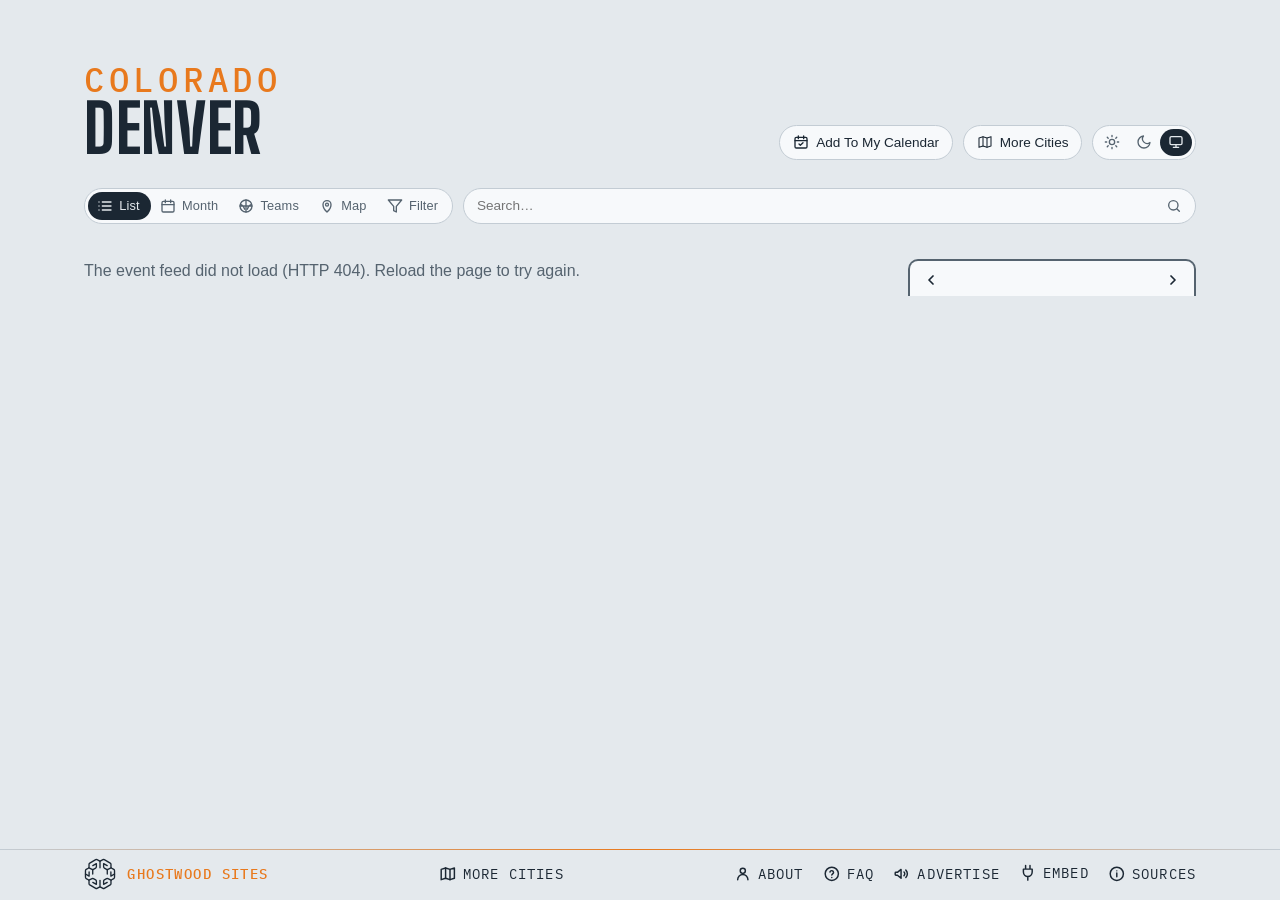
==== commit 6497a16a: "Sources and About Us as their own pages, FAQ the same on every site, More Cities centred Co-Authored" ====
--- a/site/index.html
+++ b/site/index.html
@@ -378,6 +378,11 @@
   <p class="gw-credit"><strong>Ghostwood Sites</strong></p>
   </a>
   <div class="foot-links"> <!-- Advertise, Embed, Sources as one thing at the row's right end, the credit at its left (the "Updated" stamp between them was removed 2026-10-05, Steve) -->
+  <!-- about us, just left of the FAQ (Steve, 2026-10-29: "Create an about us section just to the left of FAQ, make it work the same") -->
+  <a class="foot-link" id="about" href="about.html" title="About here.events">
+    <svg viewBox="0 0 24 24" fill="none" stroke="currentColor" stroke-width="2" stroke-linecap="round" stroke-linejoin="round" aria-hidden="true"><circle cx="12" cy="8" r="3.5"/><path d="M5 20a7 7 0 0 1 14 0"/></svg>
+    <span>About</span>
+  </a>
   <!-- the questions page, behind a question mark (Steve, 2026-10-28: "creating a FAQ page") -->
   <a class="foot-link" id="faq" href="faq.html" title="Questions about this calendar">
     <svg viewBox="0 0 24 24" fill="none" stroke="currentColor" stroke-width="2" stroke-linecap="round" stroke-linejoin="round" aria-hidden="true"><circle cx="12" cy="12" r="9"/><path d="M9.5 9.5a2.5 2.5 0 0 1 4.9.7c0 1.7-2.4 2.1-2.4 3.6M12 17h.01"/></svg>
@@ -388,37 +393,11 @@
     <svg viewBox="0 0 24 24" fill="none" stroke="currentColor" stroke-width="2" stroke-linecap="round" stroke-linejoin="round" aria-hidden="true"><path d="M3 11v2a1 1 0 0 0 1 1h2l5 4V6L6 10H4a1 1 0 0 0-1 1z"/><path d="M15 9.5a3.5 3.5 0 0 1 0 5"/><path d="M17.5 7a7 7 0 0 1 0 10"/></svg>
     <span>Advertise</span>
   </a>
-  <!-- the sources, behind an info mark that opens upward like Embed -->
-  <details class="share info" id="sources">
-    <summary title="Where the listings come from">
-      <svg viewBox="0 0 24 24" fill="none" stroke="currentColor" stroke-width="2" stroke-linecap="round" stroke-linejoin="round" aria-hidden="true"><circle cx="12" cy="12" r="9"/><path d="M12 11v5M12 8h.01"/></svg>
-      <span>Sources</span>
-    </summary>
-    <div class="share-body info-body">
-      <div class="share-cols">
-        <div>
-          <h3>Ticketing feeds</h3>
-          <p>Ticketmaster, room by room — Ball Arena, Empower Field, the Mission Ballroom, the Fillmore, the Paramount, the Buell, the Ellie, Boettcher Hall, the Bellco, the Coliseum, the National Western Complex, the Ogden, Bluebird, Summit, Marquis, Cervantes', Ophelia's, the Hi-Dive, the Grizzly Rose, the Oriental, Meow Wolf, Comedy Works, Club Vinyl, Magness Arena, Red Rocks, Fiddler's Green, the Gothic, Dick's Sporting Goods Park, Folsom Field, the CU Events Center, the Boulder Theater and Chautauqua. Season bundles, parking, suites and tours are left out.</p>
-        </div>
-        <div>
-          <h3>Venue calendars</h3>
-          <p>Levitt Pavilion's own calendar (the free summer season at Ruby Hill Park) and Chautauqua's Events Calendar feed, read daily alongside Ticketmaster.</p>
-        </div>
-        <div>
-          <h3>Game dates</h3>
-          <p>ESPN for the Broncos, Nuggets, Rapids, Pioneers and Buffs, the NHL for the Avalanche and MLB's Stats API for the Rockies; the Rockies' and Rapids' home dates, which Ticketmaster does not carry, come straight from those schedules.</p>
-        </div>
-        <div>
-          <h3>The final word</h3>
-          <p>Refreshed once a day. Every listing links to the venue or ticket page — check there before you go.</p>
-        </div>
-      </div>
-        <div>
-          <h3>The map</h3>
-          <p>The shoreline, the lakes and the main roads are © <a href="https://www.openstreetmap.org/copyright" target="_blank" rel="noopener">OpenStreetMap</a> contributors (ODbL), drawn here as one file made at build time — no map tiles, nothing fetched from anywhere else. Venues are placed from their street addresses.</p>
-        </div>
-    </div>
-  </details>
+  <!-- the sources, their own page like the FAQ (Steve, 2026-10-29: "clicking on sources looks bad here … make it work like FAQ") -->
+  <a class="foot-link" id="sources" href="sources.html" title="Where the listings come from">
+    <svg viewBox="0 0 24 24" fill="none" stroke="currentColor" stroke-width="2" stroke-linecap="round" stroke-linejoin="round" aria-hidden="true"><circle cx="12" cy="12" r="9"/><path d="M12 11v5M12 8h.01"/></svg>
+    <span>Sources</span>
+  </a>
   <details class="share" id="embed">
     <summary>
       <svg class="plug" viewBox="0 0 24 24" fill="none" stroke="currentColor" stroke-width="2" stroke-linecap="round" stroke-linejoin="round" aria-hidden="true"><path d="M9 2v5M15 2v5M6 7h12v4a6 6 0 0 1-12 0V7zM12 17v5"/></svg>
--- a/site/styles.css
+++ b/site/styles.css
@@ -971,7 +971,13 @@
 /* two things across, one at each end — the credit and the links (the Updated
    stamp that sat dead centre between them was removed 2026-10-05, Steve) */
 @media (min-width: 641px) {
-  .foot-inner { display: grid; grid-template-columns: auto auto; justify-content: space-between; }
+  .foot-inner { display: grid; grid-template-columns: auto 1fr; }
+  /* the links fill the rest of the row, packed right; More Cities, first among
+     them, takes equal auto margins so it sits centred in the open space between
+     the credit and About (Steve, 2026-10-29: "more cities in the footer should be
+     centerd in this open space") */
+  footer .foot-links { justify-content: flex-end; }
+  footer #moreCities { margin-inline: auto; }
 }
 footer p { color: var(--ink-soft); font-size: .72rem; margin: 0; }
 .gw { display: flex; align-items: center; gap: .7rem; }
@@ -982,7 +988,7 @@
 footer .foot-links { order: 3; display: flex; align-items: center; gap: 1.2rem; }
 footer .foot-link { order: 1; } /* Advertise, Embed, Sources */
 footer #embed { order: 2; }
-footer .share.info { order: 3; position: relative; }
+footer #sources { order: 3; } /* a page link since 2026-10-29, still last on the row */
 /* the Advertise link: dressed as the Sources / Embed labels, after them */
 footer .foot-link { position: relative; top: -.5px; display: inline-flex; align-items: center; gap: .4rem; /* measured half a pixel under its neighbours' labels (Steve, 2026-09-15) */ font-family: var(--mono); font-size: .9rem; text-transform: uppercase; letter-spacing: .08em; color: var(--ink); text-decoration: none; padding: .2rem 0; white-space: nowrap; }
 footer .foot-link:hover { color: var(--ink-soft); }
@@ -998,10 +1004,6 @@
 .ad-page ul { padding-left: 1.2rem; }
 .ad-page .ad-lead { font-size: 1.1rem; color: var(--ink); }
 .ad-page .ad-back { display: inline-block; margin-top: 2rem; font-family: var(--mono); font-size: .8rem; text-transform: uppercase; letter-spacing: .08em; color: var(--ink); }
-footer .info summary svg { width: 1.1rem; height: 1.1rem; }
-.info-body { width: min(18rem, 90vw); text-align: left; } /* the Embed panel's width; its own details box is only as wide as its label */
-.info-body h3 { font-size: 1.05rem; margin: 0 0 .4rem; }
-.info-body p { color: var(--ink-soft); margin: 0 0 .5rem; }
 footer .share summary { font-size: .9rem; white-space: nowrap; }
 .foot-inner.is-tight .share summary span, .foot-inner.is-tighter .gw-credit {
   position: absolute; width: 1px; height: 1px; overflow: hidden; clip: rect(0 0 0 0); white-space: nowrap;
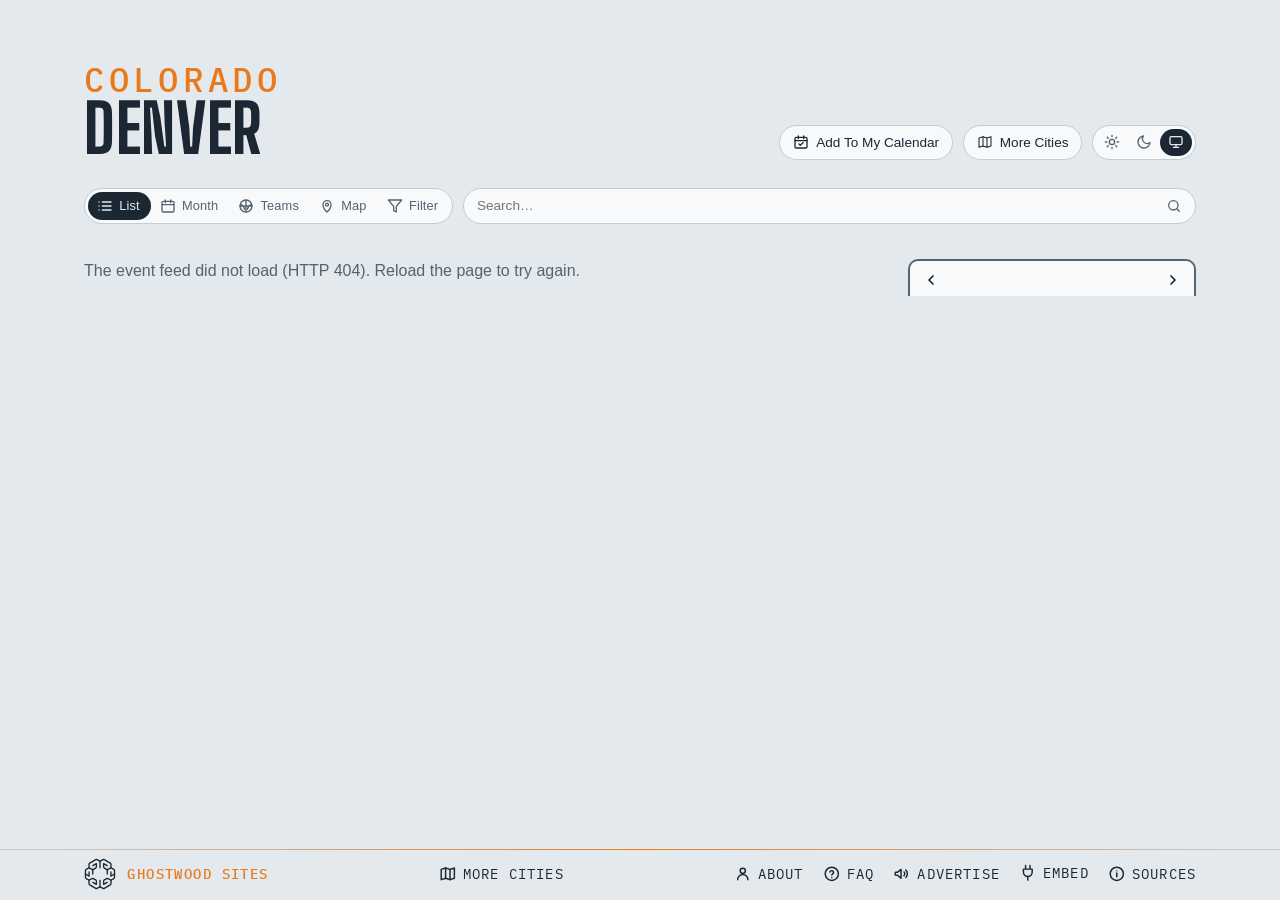
==== commit dc83e5b9: "Map view: a heat map, not venue colours (lqa 6179b66) Co-Authored-By: Claude Opus 5.5 <noreply@anthr" ====
--- a/site/index.html
+++ b/site/index.html
@@ -329,7 +329,7 @@
       <button type="button" data-z="me" title="Find my location" aria-label="Find my location" aria-pressed="false"><svg viewBox="0 0 24 24" fill="none" stroke="currentColor" stroke-width="2" stroke-linecap="round" stroke-linejoin="round" aria-hidden="true"><circle cx="12" cy="12" r="6"/><circle cx="12" cy="12" r="1.6" fill="currentColor"/><path d="M12 2v4M12 18v4M2 12h4M18 12h4"/></svg></button> <!-- the visitor's own spot: the browser's Geolocation API on their say-so (local-map.js), no service behind it — Steve, 2026-10-25 -->
     </div>
   </div>
-  <p class="lm-caption" id="lmCaption"><span></span></p>
+  <p class="lm-caption" id="lmCaption"><span></span><span class="lm-heat-key" id="lmHeatKey" hidden>Fewer events <i aria-hidden="true"></i> More</span></p>
 </section>
 
 <!-- the Teams view: in place of the agenda while the Teams chip is on. A
--- a/site/styles.css
+++ b/site/styles.css
@@ -2021,6 +2021,12 @@
 .lm-pop .lm-branch-n { flex: none; font-family: var(--mono); font-size: .72rem; letter-spacing: .04em; color: var(--ink-soft); }
 .lm-pop .lm-branch-body { margin: 0 0 .5rem .5rem; padding-left: 1.05rem; border-left: 2px solid var(--line); } /* the thread line */
 .lm-pop .lm-branch-body .lm-foot { margin-bottom: .1rem; }
+.lm-heat { pointer-events: none; } /* the heat map's glow under the pins (2026-10-30) */
+:root[data-theme="dark"] .lm-heat { mix-blend-mode: screen; }
+@media (prefers-color-scheme: dark) { :root:not([data-theme="light"]) .lm-heat { mix-blend-mode: screen; } }
+.lm-heat-key { display: inline-flex; align-items: center; gap: .45em; }
+.lm-heat-key[hidden] { display: none; }
+.lm-heat-key i { display: inline-block; width: 5.5em; height: .62em; border-radius: .31em; background: linear-gradient(90deg, rgb(253,230,160), rgb(247,178,82), rgb(234,112,52), rgb(196,52,44), rgb(128,22,38)); }
 .lm-caption .lm-note { color: var(--ink); text-transform: none; letter-spacing: 0; font-family: var(--body); font-size: .8rem; }
 .lm-caption { display: flex; justify-content: center; gap: 1rem; flex-wrap: wrap; margin: .55rem auto 0; width: 100%; min-height: 1.6em; font-family: var(--mono); font-size: .68rem; letter-spacing: .08em; text-transform: uppercase; color: var(--ink-soft); }
 /* the pin's card: the month view's day card (.mb-pop), with the room's own site at its foot */
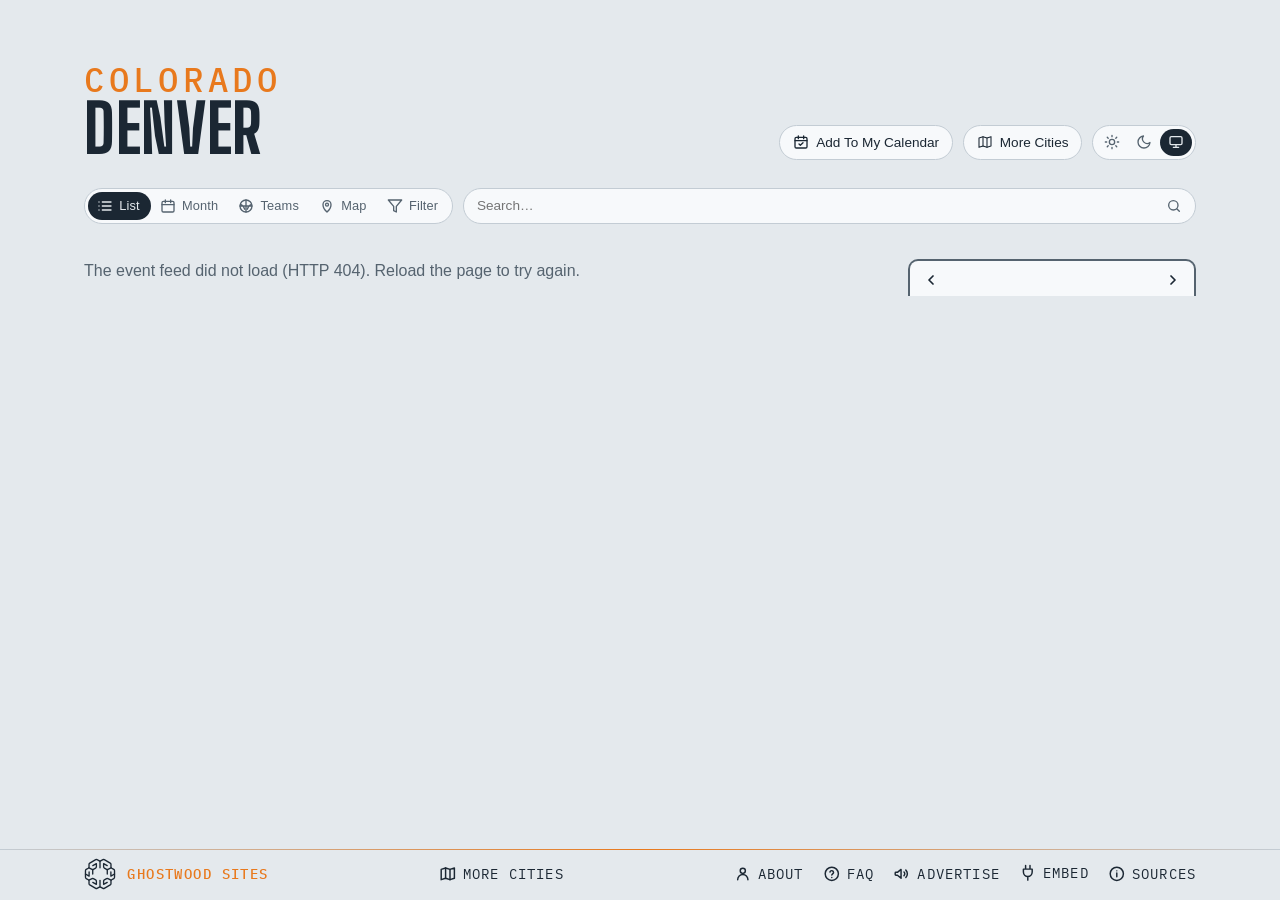
==== commit 7e39b392: "Map view: one orange dot per venue, sized by the venues it holds Ghostwood orange in both themes, no" ====
--- a/site/index.html
+++ b/site/index.html
@@ -329,7 +329,7 @@
       <button type="button" data-z="me" title="Find my location" aria-label="Find my location" aria-pressed="false"><svg viewBox="0 0 24 24" fill="none" stroke="currentColor" stroke-width="2" stroke-linecap="round" stroke-linejoin="round" aria-hidden="true"><circle cx="12" cy="12" r="6"/><circle cx="12" cy="12" r="1.6" fill="currentColor"/><path d="M12 2v4M12 18v4M2 12h4M18 12h4"/></svg></button> <!-- the visitor's own spot: the browser's Geolocation API on their say-so (local-map.js), no service behind it — Steve, 2026-10-25 -->
     </div>
   </div>
-  <p class="lm-caption" id="lmCaption"><span></span><span class="lm-heat-key" id="lmHeatKey" hidden>Fewer events <i aria-hidden="true"></i> More</span></p>
+  <p class="lm-caption" id="lmCaption"><span></span></p>
 </section>
 
 <!-- the Teams view: in place of the agenda while the Teams chip is on. A
--- a/site/styles.css
+++ b/site/styles.css
@@ -1980,11 +1980,14 @@
 .lm-water-name { font-family: var(--body); font-style: italic; letter-spacing: .04em; fill: color-mix(in srgb, var(--ink) 55%, #4da3f0); pointer-events: none; }
 .lm-peak { fill: none; stroke: var(--ink-soft); stroke-width: calc(var(--u, 1) * 1.2); stroke-linejoin: round; }
 .lm-peak-name { font-family: var(--mono); letter-spacing: .06em; fill: var(--ink-soft); opacity: .8; paint-order: stroke; stroke: var(--mist); stroke-width: calc(var(--u, 1) * 3); pointer-events: none; }
+:root { --lm-dot: #e8791d; } /* the map's dots: the Ghostwood orange, one shade per theme (Steve, 2026-10-30) */
+:root[data-theme="dark"] { --lm-dot: #f08a33; }
+@media (prefers-color-scheme: dark) { :root:not([data-theme="light"]) { --lm-dot: #f08a33; } }
 .lm-pin { cursor: pointer; outline: none; }
-.lm-pin circle { stroke: var(--mist); stroke-width: calc(var(--u, 1) * 1.6); transition: stroke-width .12s; }
-.lm-pin.is-empty circle { fill: var(--mist); stroke: var(--pin); stroke-dasharray: calc(var(--u, 1) * 2) calc(var(--u, 1) * 2); } /* nothing upcoming under the filters: a hollow ring in the room's colour */
+.lm-pin circle { fill: var(--pin); stroke: var(--mist); stroke-width: calc(var(--u, 1) * 1.6); transition: stroke-width .12s; }
+.lm-pin.is-empty circle { fill: var(--mist); stroke: var(--pin); stroke-dasharray: calc(var(--u, 1) * 2) calc(var(--u, 1) * 2); } /* nothing upcoming under the filters: a hollow ring */
 .lm-pin:hover circle, .lm-pin:focus-visible circle, .lm-pin.is-open circle { stroke: var(--ink); stroke-width: calc(var(--u, 1) * 2.4); }
-.lm-pin .lm-n { font-family: var(--mono); font-weight: 700; fill: var(--mist); text-anchor: middle; pointer-events: none; }
+.lm-pin .lm-n { font-family: var(--mono); font-weight: 700; fill: #141a20; text-anchor: middle; pointer-events: none; }
 .lm-pin.is-empty .lm-n { fill: var(--pin); }
 .lm-pin .lm-name { font-family: var(--body); font-weight: 600; fill: var(--ink); paint-order: stroke; stroke: var(--mist); stroke-width: calc(var(--u, 1) * 3.2); stroke-linejoin: round; pointer-events: none; }
 .lm-pin.is-empty .lm-name { fill: var(--ink-soft); font-weight: 500; }
@@ -2008,7 +2011,6 @@
 @keyframes lm-pulse { 0% { fill-opacity: .22; } 100% { fill-opacity: .08; } }
 .lm-pin.is-city circle { opacity: .78; } /* the rest of the city on a neighbourhood map: a shade quieter than the neighbourhood's own rooms */
 .lm-pin.is-city .lm-name { font-weight: 500; fill: var(--ink-soft); }
-.lm-pin .lm-stack { stroke: var(--mist); stroke-width: calc(var(--u, 1) * 1.6); } /* a group of venues (Steve, 2026-10-28): the next venues' discs peek out behind the first */
 .lm-pin.is-group .lm-name { font-weight: 700; }
 /* a group's card: one row a venue, folded like a reddit thread — [+] opens its next events under a thread line, [–] folds them */
 .lm-pop .lm-tree { margin: 0 0 .3rem; }
@@ -2021,12 +2023,6 @@
 .lm-pop .lm-branch-n { flex: none; font-family: var(--mono); font-size: .72rem; letter-spacing: .04em; color: var(--ink-soft); }
 .lm-pop .lm-branch-body { margin: 0 0 .5rem .5rem; padding-left: 1.05rem; border-left: 2px solid var(--line); } /* the thread line */
 .lm-pop .lm-branch-body .lm-foot { margin-bottom: .1rem; }
-.lm-heat { pointer-events: none; } /* the heat map's glow under the pins (2026-10-30) */
-:root[data-theme="dark"] .lm-heat { mix-blend-mode: screen; }
-@media (prefers-color-scheme: dark) { :root:not([data-theme="light"]) .lm-heat { mix-blend-mode: screen; } }
-.lm-heat-key { display: inline-flex; align-items: center; gap: .45em; }
-.lm-heat-key[hidden] { display: none; }
-.lm-heat-key i { display: inline-block; width: 5.5em; height: .62em; border-radius: .31em; background: linear-gradient(90deg, rgb(253,230,160), rgb(247,178,82), rgb(234,112,52), rgb(196,52,44), rgb(128,22,38)); }
 .lm-caption .lm-note { color: var(--ink); text-transform: none; letter-spacing: 0; font-family: var(--body); font-size: .8rem; }
 .lm-caption { display: flex; justify-content: center; gap: 1rem; flex-wrap: wrap; margin: .55rem auto 0; width: 100%; min-height: 1.6em; font-family: var(--mono); font-size: .68rem; letter-spacing: .08em; text-transform: uppercase; color: var(--ink-soft); }
 /* the pin's card: the month view's day card (.mb-pop), with the room's own site at its foot */
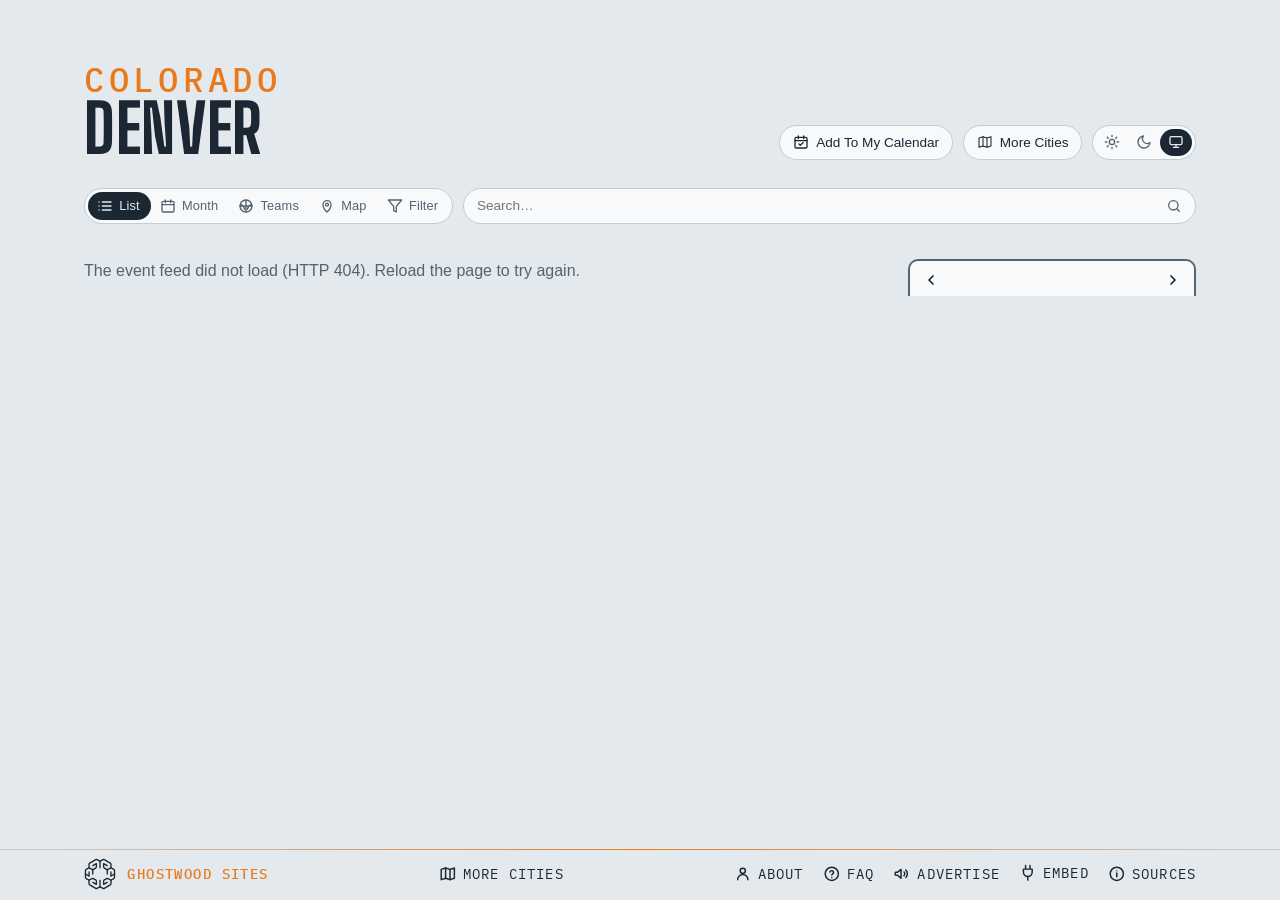
==== commit afcdc4c0: "Event sheet: drop the Hide <club> button (Season stays); channels.json paytv field (lqa d5576f7) Co-" ====
--- a/site/index.html
+++ b/site/index.html
@@ -454,9 +454,8 @@
     <div class="sheet-actions">
       <!-- order: the short chips first so they share a line, the long venue link after (Steve, 2026-09-15) -->
       <a id="sheetTickets" class="btn-cal" href="#" target="_blank" rel="noopener">Tickets</a>
-      <!-- the plain way to hide a club's home games (2026-09-20); an Undo toast follows. The venue's own Only / Hide
-           chips went 2026-10-26 (Steve: only Tickets and the venue link); the filter panel still has both -->
-      <button id="sheetHideTeam" class="chip" type="button" title="Hide this club's home games" hidden></button>
+      <!-- the venue's own Only / Hide chips went 2026-10-26 (Steve: only Tickets and the venue link) and the club's
+           Hide chip 2026-11-01 (Season stays); the filter panel still hides either -->
       <button id="sheetTeam" class="chip" type="button" title="This club's whole season in the Teams view" hidden></button>
       <a id="sheetVenueLink" class="chip" href="#" target="_blank" rel="noopener"></a>
       <button id="sheetClose" class="chip" type="button">Close</button>
--- a/site/styles.css
+++ b/site/styles.css
@@ -1999,13 +1999,19 @@
 .lm-zoom button[data-z="me"] { margin-top: .3rem; } /* the crosshair: the visitor's own spot, a little apart from the zoom */
 .lm-zoom button.is-busy { opacity: .5; cursor: progress; }
 .lm-zoom button[aria-pressed="true"] { color: #2f7fd6; border-color: #2f7fd6; }
-.lm-city { cursor: pointer; }
-.lm-city-dot { fill: #1f8a4c; stroke: #fff; stroke-width: calc(var(--u, 1) * 1.5); }
-.lm-sign-board { fill: #0f7a45; stroke: #fff; stroke-width: calc(var(--u, 1) * 1); } /* one thin white line as the board's edge (Steve, 2026-10-26: 'the white border should actually be the border') */
-.lm-sign-hit { fill: #fff; opacity: 0; }
-.lm-city:hover .lm-sign-hit, .lm-city:focus-visible .lm-sign-hit { opacity: .14; }
-.lm-sign-name, .lm-sign-mi { font-family: var(--body); font-weight: 700; letter-spacing: .01em; fill: #fff; pointer-events: none; }
-.lm-sign-name { letter-spacing: .03em; }
+.lm-zoom button[data-z="cities"] { margin-top: .3rem; } /* Switch City (and Switch Neighbourhood under it): the other sites, a little apart from the zoom — in place of the green signposts (Steve, 2026-10-31) */
+.lm-zoom button[aria-expanded="true"] { color: var(--ink); border-color: var(--ink); }
+.lm-switch .lm-sw-list { list-style: none; margin: .1rem 0 .35rem; padding: 0; }
+.lm-switch .lm-sw-row { display: flex; align-items: baseline; gap: .55rem; padding: .45rem .1rem; border-top: 1px solid var(--line); color: var(--ink); text-decoration: none; font: 500 .9rem/1.25 var(--body); }
+.lm-switch li:first-child .lm-sw-row { border-top: 0; }
+.lm-switch a.lm-sw-row:hover .lm-sw-name, .lm-switch a.lm-sw-row:focus-visible .lm-sw-name { text-decoration: underline; text-underline-offset: .15em; }
+.lm-switch .lm-sw-name { flex: 1; min-width: 0; overflow: hidden; text-overflow: ellipsis; white-space: nowrap; }
+.lm-switch .lm-sw-tag { flex: none; font-family: var(--mono); font-size: .62rem; letter-spacing: .08em; text-transform: uppercase; color: var(--ink-soft); }
+.lm-switch .lm-sw-far { flex: none; font-family: var(--mono); font-size: .72rem; letter-spacing: .04em; color: var(--ink-soft); }
+.lm-switch .is-here .lm-sw-row { font-weight: 700; }
+.lm-switch .is-here .lm-sw-row::after { content: '✓'; flex: none; color: var(--ink-soft); }
+.lm-caption .lm-reset { font: inherit; letter-spacing: inherit; text-transform: inherit; color: var(--ink); background: none; border: 0; border-bottom: 1px solid currentColor; border-radius: 0; padding: 0; cursor: pointer; } /* the filters leave nothing on the map: one tap back to the default (Steve, 2026-10-31) */
+.lm-caption .lm-reset[hidden] { display: none; }
 .lm-me-dot { fill: #2f7fd6; stroke: var(--mist); stroke-width: calc(var(--u, 1) * 2); }
 .lm-me-acc { fill: #2f7fd6; fill-opacity: .14; stroke: #2f7fd6; stroke-opacity: .45; stroke-width: calc(var(--u, 1) * .8); animation: lm-pulse 2.4s ease-out infinite; transform-box: fill-box; transform-origin: center; }
 @keyframes lm-pulse { 0% { fill-opacity: .22; } 100% { fill-opacity: .08; } }
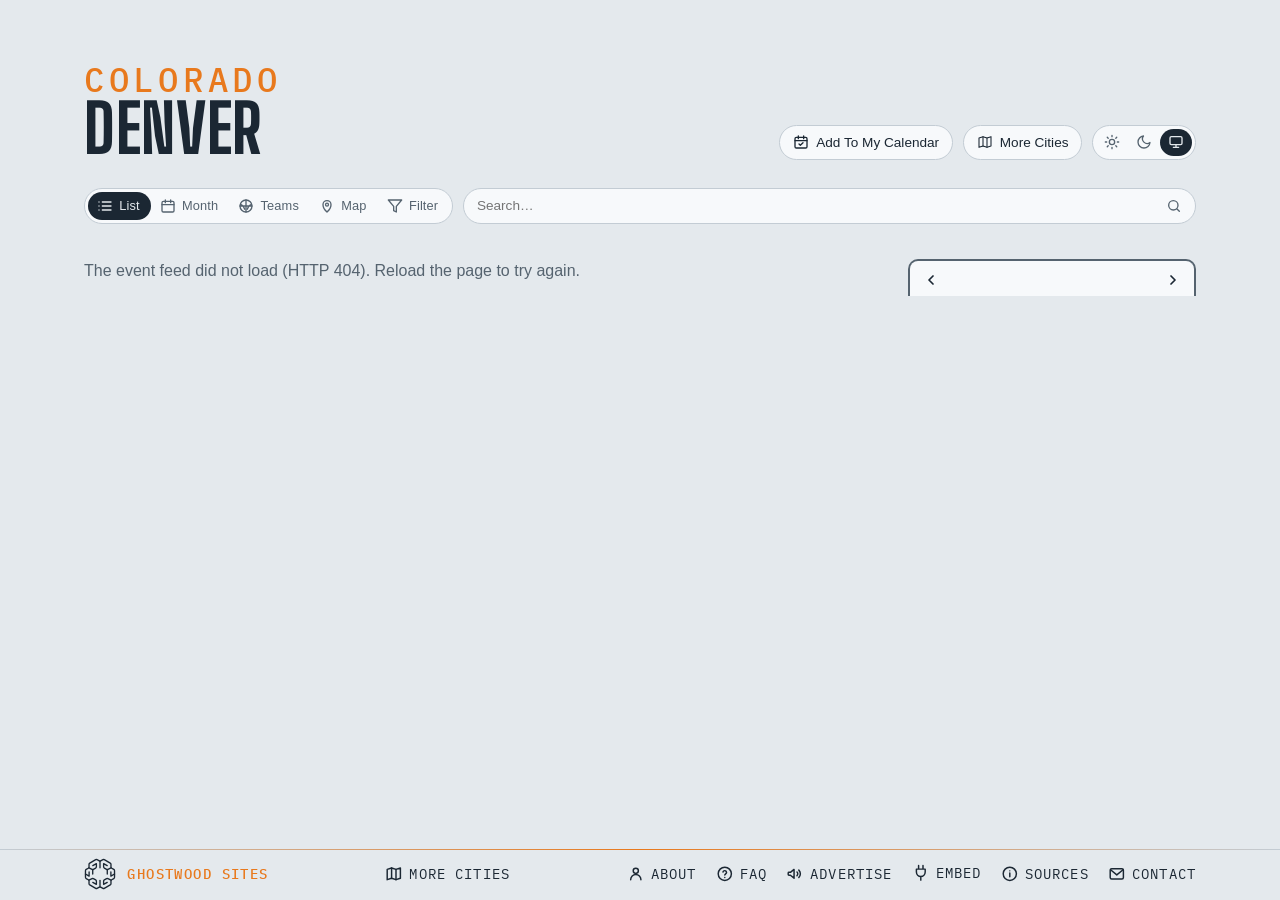
==== commit 020b86ae: "Footer: a Contact item after Sources, mailto hello@here.events Co-Authored-By: Claude Opus 5.5 <nore" ====
--- a/site/index.html
+++ b/site/index.html
@@ -398,6 +398,11 @@
     <svg viewBox="0 0 24 24" fill="none" stroke="currentColor" stroke-width="2" stroke-linecap="round" stroke-linejoin="round" aria-hidden="true"><circle cx="12" cy="12" r="9"/><path d="M12 11v5M12 8h.01"/></svg>
     <span>Sources</span>
   </a>
+  <!-- write to us: a mailto link after Sources (Steve, 2026-11-05: "adda contact item, it will be a mail to link … (i.e. not steve@)") -->
+  <a class="foot-link" id="contact" href="mailto:hello@here.events" title="Write to here.events">
+    <svg viewBox="0 0 24 24" fill="none" stroke="currentColor" stroke-width="2" stroke-linecap="round" stroke-linejoin="round" aria-hidden="true"><rect x="3" y="5" width="18" height="14" rx="2"/><path d="M3.5 6.5l8.5 7 8.5-7"/></svg>
+    <span>Contact</span>
+  </a>
   <details class="share" id="embed">
     <summary>
       <svg class="plug" viewBox="0 0 24 24" fill="none" stroke="currentColor" stroke-width="2" stroke-linecap="round" stroke-linejoin="round" aria-hidden="true"><path d="M9 2v5M15 2v5M6 7h12v4a6 6 0 0 1-12 0V7zM12 17v5"/></svg>
--- a/site/styles.css
+++ b/site/styles.css
@@ -989,6 +989,7 @@
 footer .foot-link { order: 1; } /* Advertise, Embed, Sources */
 footer #embed { order: 2; }
 footer #sources { order: 3; } /* a page link since 2026-10-29, still last on the row */
+footer #contact { order: 4; } /* the mailto, after Sources (2026-11-05) */
 /* the Advertise link: dressed as the Sources / Embed labels, after them */
 footer .foot-link { position: relative; top: -.5px; display: inline-flex; align-items: center; gap: .4rem; /* measured half a pixel under its neighbours' labels (Steve, 2026-09-15) */ font-family: var(--mono); font-size: .9rem; text-transform: uppercase; letter-spacing: .08em; color: var(--ink); text-decoration: none; padding: .2rem 0; white-space: nowrap; }
 footer .foot-link:hover { color: var(--ink-soft); }
@@ -1975,6 +1976,7 @@
 .lm-road { fill: none; stroke: var(--road); stroke-linecap: round; stroke-linejoin: round; stroke-width: calc(var(--u, 1) * .6); opacity: .45; }
 .lm-road-primary, .lm-road-trunk { stroke-width: calc(var(--u, 1) * .9); opacity: .6; }
 .lm-road-motorway { stroke-width: calc(var(--u, 1) * 1.5); opacity: .8; }
+.lm-boundary { fill: none; stroke: var(--lm-dot); stroke-width: calc(var(--u, 1) * 1.3); stroke-dasharray: calc(var(--u, 1) * 6) calc(var(--u, 1) * 3.5); stroke-linecap: round; stroke-linejoin: round; opacity: .7; pointer-events: none; } /* the city's or neighbourhood's own line (build-local-map.mjs `boundary`): dashed, the map dots' orange, over the roads and under the labels and pins */
 .lm-town { font-family: var(--mono); font-weight: 500; letter-spacing: .08em; text-transform: uppercase; fill: var(--ink-soft); paint-order: stroke; stroke: var(--mist); stroke-width: calc(var(--u, 1) * 3); stroke-linejoin: round; pointer-events: none; }
 .lm-town-dot { fill: var(--ink-soft); }
 .lm-water-name { font-family: var(--body); font-style: italic; letter-spacing: .04em; fill: color-mix(in srgb, var(--ink) 55%, #4da3f0); pointer-events: none; }
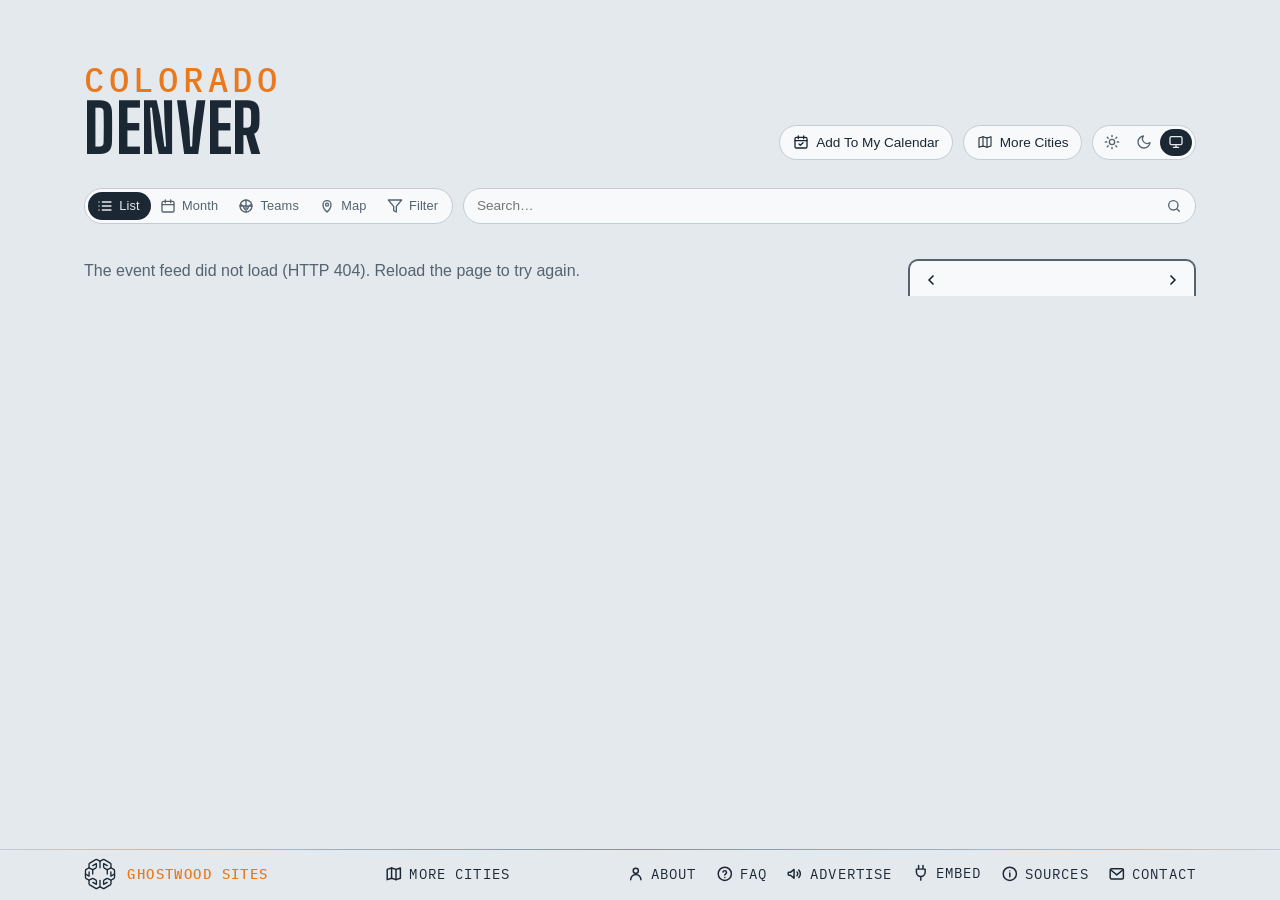
==== commit 77285a3d: "AdSense: the site tag on this site, so the here.events review reaches the calendars Co-Authored-By: " ====
--- a/site/index.html
+++ b/site/index.html
@@ -27,6 +27,7 @@
   gtag('js', new Date());
   gtag('config', 'G-BTQFXS68HN');
 </script>
+<script async src="https://pagead2.googlesyndication.com/pagead/js/adsbygoogle.js?client=ca-pub-4058649258846072" crossorigin="anonymous"></script>
 <title>Denver Events — Ball Arena, Red Rocks, the Arts Complex &amp; the Colfax rooms</title>
 <meta name="description" content="What's on in Denver — Ball Arena, Empower Field, Coors Field, Red Rocks, the Mission Ballroom, the Fillmore, the Paramount, the Denver Center's Buell and Ellie, Boettcher Hall, the Ogden, Bluebird, Gothic and the clubs, with the Broncos, Nuggets, Avalanche, Rockies, Rapids, Pioneers and Buffs at home.">
 <!-- the site's own address and what a shared link shows: name, line, and the share card (share.png, 1200×630, scripts/share-card.mjs) -->
--- a/site/styles.css
+++ b/site/styles.css
@@ -416,6 +416,10 @@
 .fp-preset { font-size: .8rem; padding: .4em .85em; min-height: 2rem; }
 .fp-preset:hover { border-color: var(--ink-soft); }
 .fp-preset.is-on { background: var(--ink); color: var(--sky); border-color: var(--ink); }
+/* the panel's foot: Apply, pinned to the bottom edge while the panel scrolls (2026-11-05) */
+.fp-foot { position: sticky; bottom: -1rem; z-index: 1; display: flex; justify-content: flex-end; margin: 1.1rem -1.1rem -1rem; padding: .7rem 1.1rem; background: var(--mist); border-top: 1px solid var(--line); }
+.fp-foot .fp-apply { font-size: .9rem; font-weight: 600; padding: .45em 1.6em; min-height: 2.25rem; background: var(--ink); color: var(--sky); border-color: var(--ink); }
+.fp-foot .fp-apply:hover { background: color-mix(in srgb, var(--ink) 85%, var(--sky)); }
 .fp-group h3 {
   white-space: nowrap; /* never wraps (Steve, 2026-09-22) */
   font-family: var(--mono); font-size: .68rem; text-transform: uppercase;
@@ -880,6 +884,7 @@
 .pop-filter { display: flex; justify-content: center; gap: .5em; align-items: center; cursor: pointer; font-weight: 600; font-size: .88rem; margin: 0 0 .8rem; }
 .pop-filter input { accent-color: var(--ink); }
 .pop-filter[hidden] { display: none; } /* an author display beats the hidden attribute: say it outright (Teams mode has no filter to include) */
+.pop-filter-note { margin: -.45rem 0 .9rem; font-size: .68rem; } /* the filter row's footnote: the calendar keeps the filters it was added with (2026-11-05) */
 
 /* ---- share / embed: a <details> in the footer that opens UPWARD, its body
    floating over the list ---- */
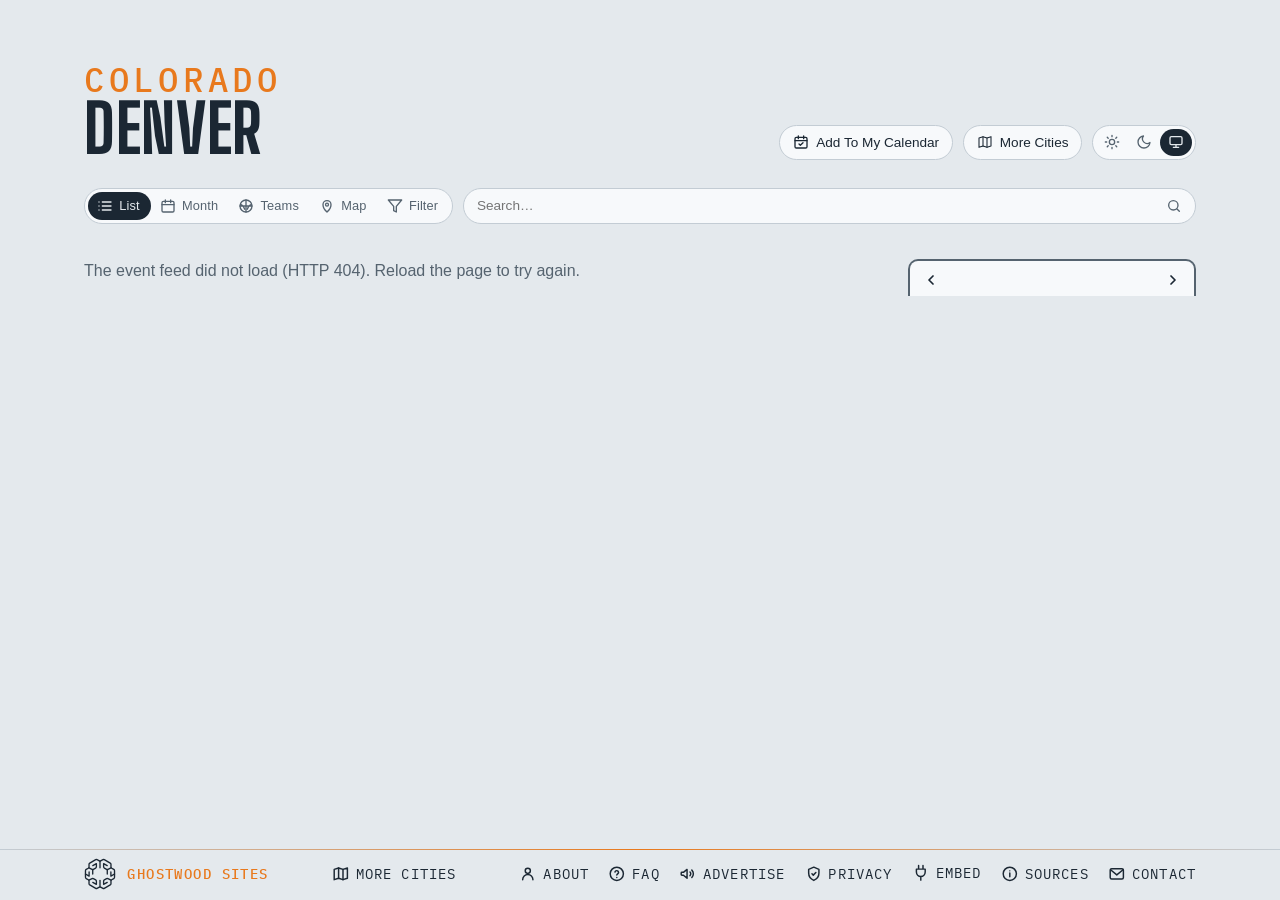
==== commit d63f0b63: "Footer: a Privacy link to here.events/privacy/; About and FAQ name AdSense instead of "no ads that f" ====
--- a/site/index.html
+++ b/site/index.html
@@ -404,6 +404,10 @@
     <svg viewBox="0 0 24 24" fill="none" stroke="currentColor" stroke-width="2" stroke-linecap="round" stroke-linejoin="round" aria-hidden="true"><rect x="3" y="5" width="18" height="14" rx="2"/><path d="M3.5 6.5l8.5 7 8.5-7"/></svg>
     <span>Contact</span>
   </a>
+  <a class="foot-link" id="privacy" href="https://here.events/privacy/" title="Cookies, analytics and ads">
+    <svg viewBox="0 0 24 24" fill="none" stroke="currentColor" stroke-width="2" stroke-linecap="round" stroke-linejoin="round" aria-hidden="true"><path d="M12 3l7 3v5c0 4.5-3 8.3-7 10-4-1.7-7-5.5-7-10V6l7-3z"/><path d="M9.5 12l1.8 1.8 3.5-3.6"/></svg>
+    <span>Privacy</span>
+  </a>
   <details class="share" id="embed">
     <summary>
       <svg class="plug" viewBox="0 0 24 24" fill="none" stroke="currentColor" stroke-width="2" stroke-linecap="round" stroke-linejoin="round" aria-hidden="true"><path d="M9 2v5M15 2v5M6 7h12v4a6 6 0 0 1-12 0V7zM12 17v5"/></svg>
